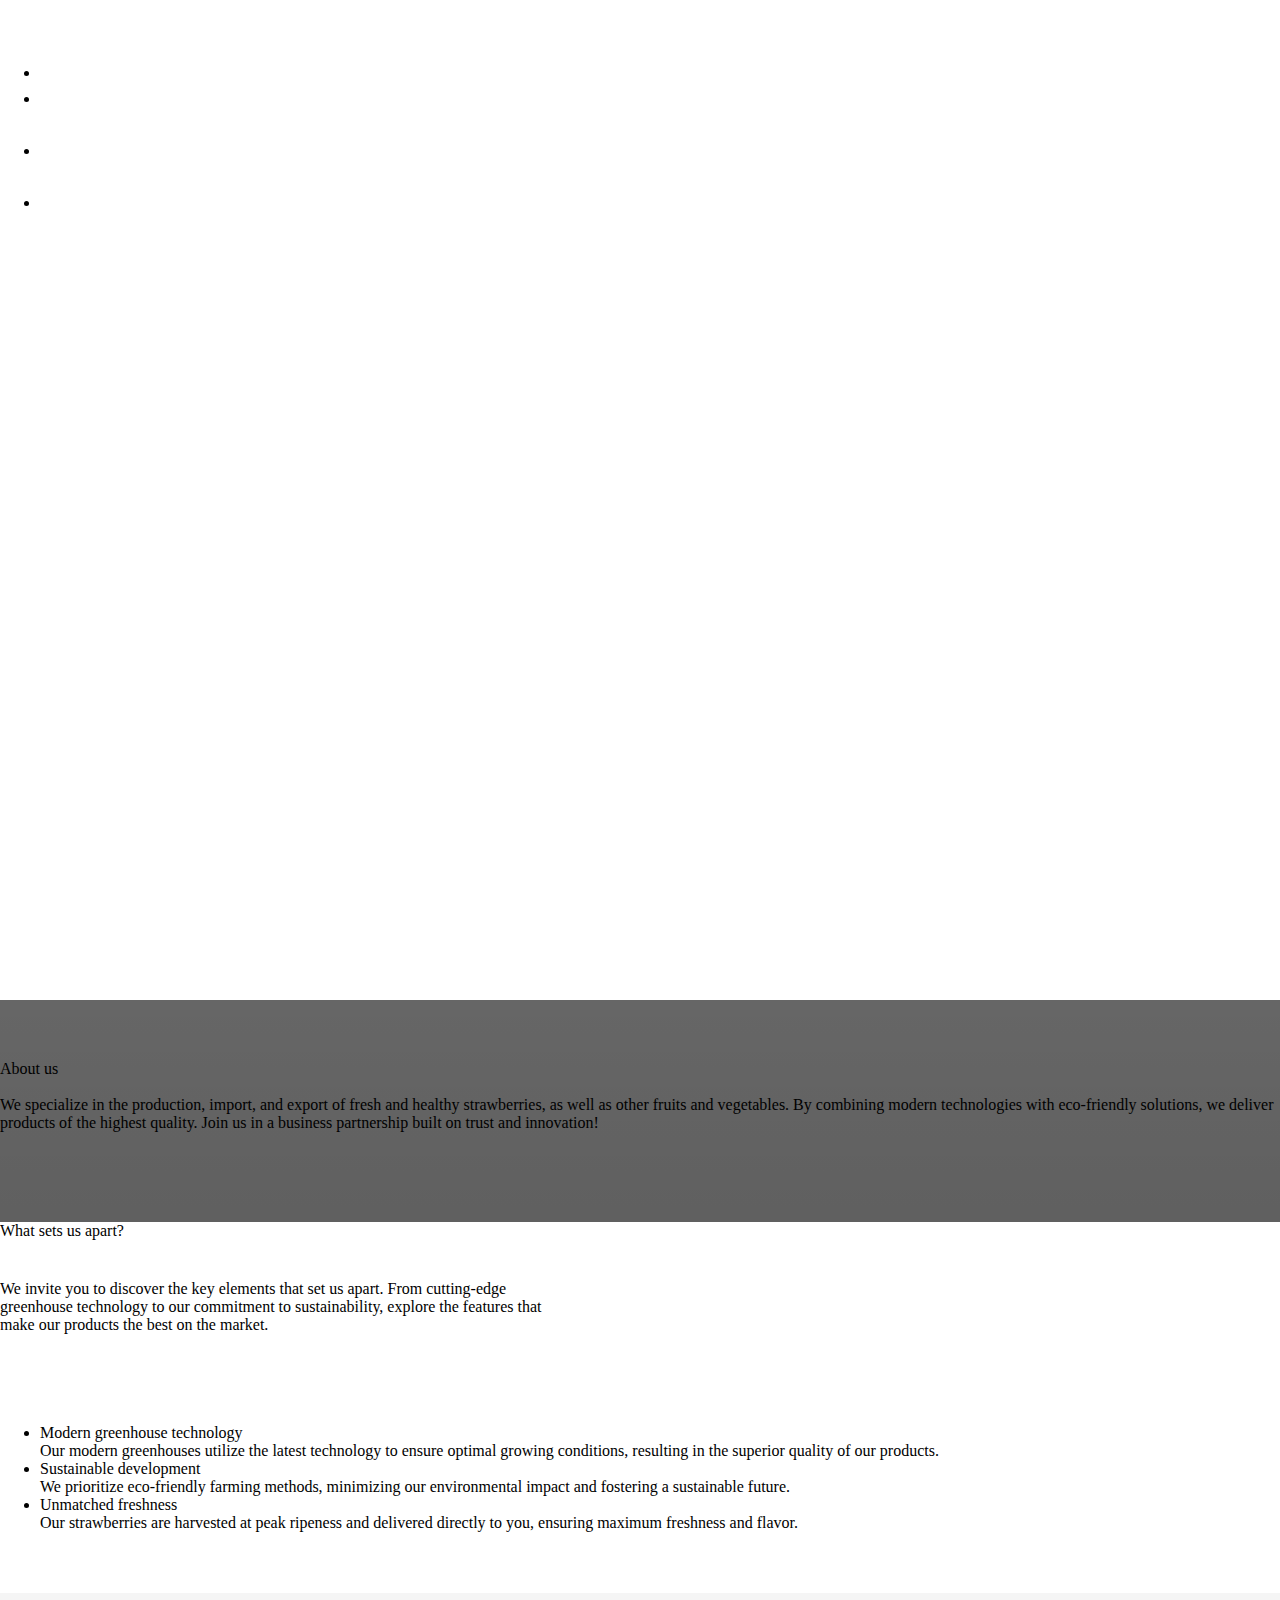
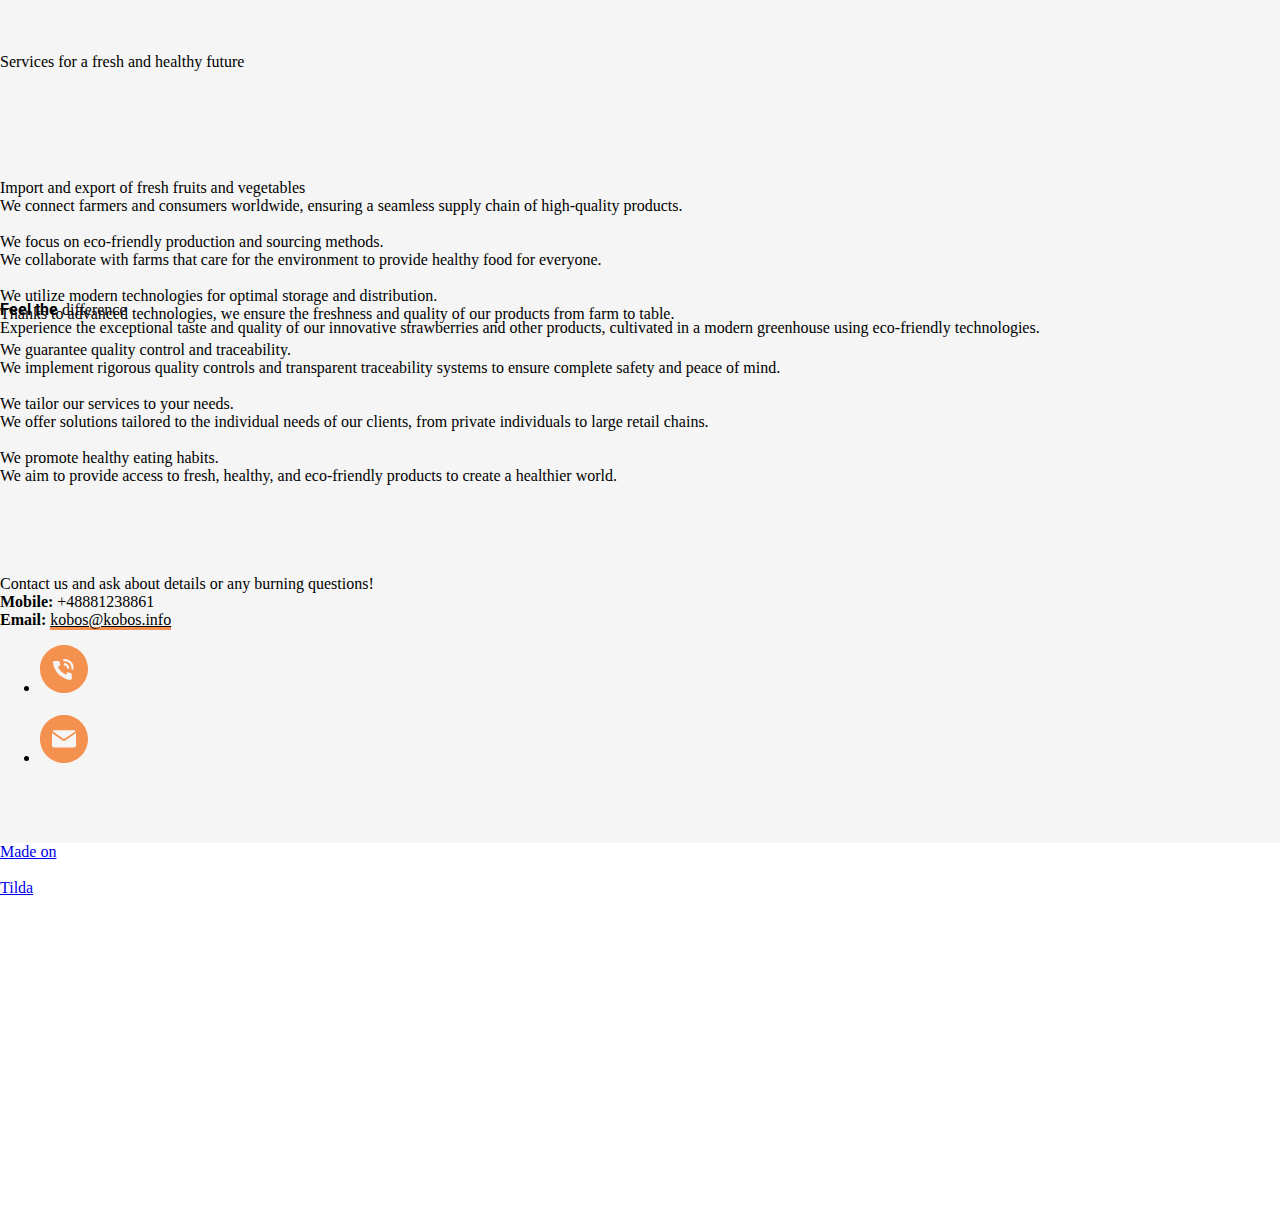
==== en/index.html @ 0b065349 "Rename en.html to index.html" ====
<!DOCTYPE html> <html> <head> <meta charset="utf-8" /> <meta http-equiv="Content-Type" content="text/html; charset=utf-8" /> <meta name="viewport" content="width=device-width, initial-scale=1.0" /> <!--metatextblock--> <title>Kobos-EN</title> <meta name="description" content="Kobos is an innovative company specializing in the production, import, and export of fresh strawberries as well as other fruits and vegetables. Thanks to modern greenhouse technologies and eco-friendly cultivation methods, we offer products with unmatched freshness and taste. Our services include a comprehensive supply chain, quality control, and tailoring offers to meet the individual needs of our clients." /> <meta name="keywords" content="kobos, info , owoce, firma , sprzedaz, pl, warzywa, owoce, kup, sprzedaż, kobos.info, firma, google, wyszukaj, kobos info," /> <meta property="og:url" content="https://kobos.info/en" /> <meta property="og:title" content="Kobos-EN" /> <meta property="og:description" content="Kobos is an innovative company specializing in the production, import, and export of fresh strawberries as well as other fruits and vegetables. Thanks to modern greenhouse technologies and eco-friendly cultivation methods, we offer products with unmatched freshness and taste. Our services include a comprehensive supply chain, quality control, and tailoring offers to meet the individual needs of our clients." /> <meta property="og:type" content="website" /> <meta property="og:image" content="images/tild3031-3932-4437-b536-663939386134__-__resize__504x__122222.jpg" /> <link rel="canonical" href="https://kobos.info/en"> <!--/metatextblock--> <meta name="format-detection" content="telephone=no" /> <meta http-equiv="x-dns-prefetch-control" content="on"> <link rel="dns-prefetch" href="https://ws.tildacdn.com">  <link rel="shortcut icon" href="images/tildafavicon.ico" type="image/x-icon" /> <!-- Assets --> <script src="https://neo.tildacdn.com/js/tilda-fallback-1.0.min.js" async charset="utf-8"></script> <link rel="stylesheet" href="css/tilda-grid-3.0.min.css" type="text/css" media="all" onerror="this.loaderr='y';"/> <link rel="stylesheet" href="css/tilda-blocks-page60286231.min.css?t=1734691981" type="text/css" media="all" onerror="this.loaderr='y';" /> <link rel="preconnect" href="https://fonts.gstatic.com"> <link href="https://fonts.googleapis.com/css2?family=Roboto:wght@300;400;500;700&subset=latin,cyrillic" rel="stylesheet"> <link rel="stylesheet" href="css/tilda-animation-2.0.min.css" type="text/css" media="all" onerror="this.loaderr='y';" /> <link rel="stylesheet" href="css/tilda-cover-1.0.min.css" type="text/css" media="all" onerror="this.loaderr='y';" /> <link rel="stylesheet" href="css/tilda-cards-1.0.min.css" type="text/css" media="all" onerror="this.loaderr='y';" /> <script nomodule src="js/tilda-polyfill-1.0.min.js" charset="utf-8"></script> <script type="text/javascript">function t_onReady(func) {if(document.readyState!='loading') {func();} else {document.addEventListener('DOMContentLoaded',func);}}
function t_onFuncLoad(funcName,okFunc,time) {if(typeof window[funcName]==='function') {okFunc();} else {setTimeout(function() {t_onFuncLoad(funcName,okFunc,time);},(time||100));}}function t_throttle(fn,threshhold,scope) {return function() {fn.apply(scope||this,arguments);};}</script> <script src="js/tilda-scripts-3.0.min.js" charset="utf-8" defer onerror="this.loaderr='y';"></script> <script src="js/tilda-blocks-page60286231.min.js?t=1734691981" charset="utf-8" async onerror="this.loaderr='y';"></script> <script src="js/lazyload-1.3.min.export.js" charset="utf-8" async onerror="this.loaderr='y';"></script> <script src="js/tilda-animation-2.0.min.js" charset="utf-8" async onerror="this.loaderr='y';"></script> <script src="js/tilda-menu-1.0.min.js" charset="utf-8" async onerror="this.loaderr='y';"></script> <script src="js/tilda-cover-1.0.min.js" charset="utf-8" async onerror="this.loaderr='y';"></script> <script src="js/tilda-paint-icons.min.js" charset="utf-8" async onerror="this.loaderr='y';"></script> <script src="js/tilda-cards-1.0.min.js" charset="utf-8" async onerror="this.loaderr='y';"></script> <script src="js/tilda-skiplink-1.0.min.js" charset="utf-8" async onerror="this.loaderr='y';"></script> <script src="js/tilda-events-1.0.min.js" charset="utf-8" async onerror="this.loaderr='y';"></script> <script type="text/javascript">window.dataLayer=window.dataLayer||[];</script> <script type="text/javascript">(function() {if((/bot|google|yandex|baidu|bing|msn|duckduckbot|teoma|slurp|crawler|spider|robot|crawling|facebook/i.test(navigator.userAgent))===false&&typeof(sessionStorage)!='undefined'&&sessionStorage.getItem('visited')!=='y'&&document.visibilityState){var style=document.createElement('style');style.type='text/css';style.innerHTML='@media screen and (min-width: 980px) {.t-records {opacity: 0;}.t-records_animated {-webkit-transition: opacity ease-in-out .2s;-moz-transition: opacity ease-in-out .2s;-o-transition: opacity ease-in-out .2s;transition: opacity ease-in-out .2s;}.t-records.t-records_visible {opacity: 1;}}';document.getElementsByTagName('head')[0].appendChild(style);function t_setvisRecs(){var alr=document.querySelectorAll('.t-records');Array.prototype.forEach.call(alr,function(el) {el.classList.add("t-records_animated");});setTimeout(function() {Array.prototype.forEach.call(alr,function(el) {el.classList.add("t-records_visible");});sessionStorage.setItem("visited","y");},400);}
document.addEventListener('DOMContentLoaded',t_setvisRecs);}})();</script></head> <body class="t-body" style="margin:0;"> <!--allrecords--> <div id="allrecords" data-tilda-export="yes" class="t-records" data-hook="blocks-collection-content-node" data-tilda-project-id="11294371" data-tilda-page-id="60286231" data-tilda-page-alias="en" data-tilda-formskey="23a54589305b6c9b0b2cc1e511294371" data-tilda-cookie="no" data-tilda-lazy="yes" data-tilda-root-zone="one"> <div id="rec842324732" class="r t-rec" style=" " data-animationappear="off" data-record-type="446"> <!-- T446 --> <div id="nav842324732marker"></div> <div
id="nav842324732"
class="t446 t446__positionfixed "
style="background-color: rgba(0,0,0, 0); height:100px; " data-bgcolor-hex="#000000" data-bgcolor-rgba="rgba(0,0,0,0)" data-navmarker="nav842324732marker" data-appearoffset="" data-bgopacity-two="1" data-menushadow="" data-menushadow-css="0px 1px 3px rgba(0,0,0,0)" data-bgopacity="0" data-menu="yes" data-bgcolor-rgba-afterscroll="rgba(0,0,0,1)"> <div class="t446__maincontainer " style="height:100px;"> <div class="t446__logowrapper"> <div class="t446__logowrapper2"> <div> <div class="t446__logo t-title" field="title">Kobos</div> </div> </div> </div> <div class="t446__leftwrapper" style=" text-align: left;"> <div class="t446__leftmenuwrapper"> <ul class="t446__list t-menu__list"> <li class="t446__list_item" style="padding:0 15px 0 0;"> <a class="t-menu__link-item" href="#about" data-menu-submenu-hook="" data-menu-item-number="1">About</a> </li> <li class="t446__list_item" style="padding:0 0 0 15px;"> <a class="t-menu__link-item" href="#contacts" data-menu-submenu-hook="" data-menu-item-number="2">Contact Us</a> </li> </ul> </div> </div> <div class="t446__rightwrapper" style=" text-align: right;"> <div class="t446__rightmenuwrapper"> <ul class="t446__list t-menu__list"> </ul> </div> <div class="t446__additionalwrapper"> <div class="t-sociallinks"> <ul role="list" class="t-sociallinks__wrapper" aria-label="Social media links"> <!-- new soclinks --><li class="t-sociallinks__item t-sociallinks__item_phone"><a href="tel:+48881238861" target="_blank" rel="nofollow" aria-label="Telefon" title="Telefon" style="width: 30px; height: 30px;"><svg class="t-sociallinks__svg" role="presentation" width=30px height=30px viewBox="0 0 100 100" fill="none"
xmlns="http://www.w3.org/2000/svg"> <path fill-rule="evenodd" clip-rule="evenodd"
d="M50 100C77.6142 100 100 77.6142 100 50C100 22.3858 77.6142 0 50 0C22.3858 0 0 22.3858 0 50C0 77.6142 22.3858 100 50 100ZM50.0089 29H51.618C56.4915 29.0061 61.1633 30.9461 64.6073 34.3938C68.0512 37.8415 69.9856 42.5151 69.9856 47.3879V48.9968C69.9338 49.5699 69.6689 50.1027 69.2433 50.49C68.8177 50.8772 68.2623 51.0908 67.6868 51.0884H67.5029C66.8966 51.0358 66.3359 50.745 65.9437 50.2796C65.5516 49.8143 65.36 49.2124 65.4109 48.6061V47.3879C65.4109 43.7303 63.9578 40.2225 61.3711 37.6362C58.7844 35.0499 55.2761 33.597 51.618 33.597H50.3997C49.79 33.6488 49.1847 33.4563 48.7169 33.0619C48.2492 32.6675 47.9573 32.1035 47.9054 31.4939C47.8536 30.8843 48.0461 30.279 48.4406 29.8114C48.835 29.3437 49.3992 29.0518 50.0089 29ZM56.889 49.0132C56.4579 48.5821 56.2157 47.9975 56.2157 47.3879C56.2157 46.1687 55.7313 44.9994 54.869 44.1373C54.0068 43.2752 52.8374 42.7909 51.618 42.7909C51.0083 42.7909 50.4236 42.5488 49.9925 42.1177C49.5614 41.6867 49.3192 41.102 49.3192 40.4924C49.3192 39.8828 49.5614 39.2982 49.9925 38.8672C50.4236 38.4361 51.0083 38.1939 51.618 38.1939C54.0568 38.1939 56.3956 39.1626 58.1201 40.8868C59.8445 42.611 60.8133 44.9495 60.8133 47.3879C60.8133 47.9975 60.5711 48.5821 60.14 49.0132C59.7089 49.4442 59.1242 49.6864 58.5145 49.6864C57.9048 49.6864 57.3201 49.4442 56.889 49.0132ZM66.4011 69.0663L66.401 69.0846C66.3999 69.5725 66.2967 70.0547 66.0981 70.5003C65.8998 70.9451 65.611 71.3435 65.2499 71.67C64.8674 72.0182 64.4123 72.2771 63.9176 72.428C63.4516 72.5702 62.9613 72.6132 62.4782 72.5546C58.2475 72.53 53.4102 70.5344 49.1802 68.1761C44.8871 65.7827 41.0444 62.915 38.8019 60.9903L38.7681 60.9613L38.7367 60.9299C32.3303 54.5198 28.2175 46.1735 27.0362 37.186C26.9623 36.6765 27.0018 36.157 27.1519 35.6645C27.3027 35.1695 27.5615 34.7142 27.9094 34.3314C28.2397 33.9658 28.6436 33.6742 29.0944 33.4757C29.5447 33.2775 30.0316 33.1766 30.5234 33.1796H37.4967C38.299 33.1636 39.0826 33.4244 39.7156 33.9184C40.3527 34.4156 40.7979 35.1184 40.9754 35.9071L41.0038 36.0335V36.1631C41.0038 36.4901 41.0787 36.795 41.1847 37.2268C41.2275 37.4012 41.2755 37.5965 41.3256 37.8221L41.326 37.8238C41.583 38.9896 41.925 40.1351 42.3491 41.251L42.7322 42.259L38.4899 44.26L38.4846 44.2625C38.204 44.3914 37.986 44.6263 37.8784 44.9157L37.8716 44.934L37.8642 44.952C37.7476 45.236 37.7476 45.5545 37.8642 45.8385L37.9144 45.9608L37.9359 46.0912C38.0802 46.9648 38.5603 48.0981 39.4062 49.4169C40.243 50.7215 41.3964 52.1437 42.808 53.5872C45.6206 56.4634 49.3981 59.3625 53.5798 61.5387C53.8533 61.6395 54.1552 61.6343 54.4257 61.5231L54.4437 61.5157L54.462 61.5089C54.7501 61.4016 54.9842 61.1848 55.1133 60.9057L55.1148 60.9023L57.0232 56.6591L58.0397 57.03C59.1934 57.4509 60.3737 57.7947 61.5729 58.0592L61.5785 58.0605L61.5841 58.0618C62.152 58.1929 62.7727 58.3042 63.3802 58.3942L63.4231 58.4006L63.4654 58.4101C64.2537 58.5877 64.956 59.0332 65.453 59.6706C65.9429 60.2991 66.2033 61.0758 66.1916 61.8721L66.4011 69.0663Z"
fill="#ffffff" /> </svg></a></li>&nbsp;<li class="t-sociallinks__item t-sociallinks__item_email"><a href="mailto:kobos@kobos.info?subject=Offer details." target="_blank" rel="nofollow" aria-label="Email" title="Email" style="width: 30px; height: 30px;"><svg class="t-sociallinks__svg" role="presentation" width=30px height=30px viewBox="0 0 100 100" fill="none" xmlns="http://www.w3.org/2000/svg"> <path fill-rule="evenodd" clip-rule="evenodd" d="M50 100C77.6142 100 100 77.6142 100 50C100 22.3858 77.6142 0 50 0C22.3858 0 0 22.3858 0 50C0 77.6142 22.3858 100 50 100ZM51.8276 49.2076L74.191 33.6901C73.4347 32.6649 72.2183 32 70.8466 32H29.1534C27.8336 32 26.6576 32.6156 25.8968 33.5752L47.5881 49.172C48.8512 50.0802 50.5494 50.0945 51.8276 49.2076ZM75 63.6709V37.6286L53.4668 52.57C51.1883 54.151 48.1611 54.1256 45.9095 52.5066L25 37.4719V63.6709C25 65.9648 26.8595 67.8243 29.1534 67.8243H70.8466C73.1405 67.8243 75 65.9648 75 63.6709Z" fill="#ffffff"/> </svg></a></li><!-- /new soclinks --> </ul> </div> <div class="t446__right_langs"> <div class="t446__right_buttons_wrap"> <div class="t446__right_langs_lang"> <a style="" href="http://kobos.info/">Polski</a> </div> <div class="t446__right_langs_lang"> <a style="" href="http://kobos.info/ru">Русский</a> </div> </div> </div> </div> </div> </div> </div> <style>@media screen and (max-width:980px){#rec842324732 .t446{position:static;}}</style> <script>t_onReady(function() {t_onFuncLoad('t446_checkOverflow',function() {t_onFuncLoad('t446_setLogoPadding',function(){t446_setLogoPadding('842324732');});window.addEventListener('resize',t_throttle(function() {t446_checkOverflow('842324732','100');}));window.addEventListener('load',function() {t446_checkOverflow('842324732','100');});t446_checkOverflow('842324732','100');});t_onFuncLoad('t_menu__interactFromKeyboard',function() {t_menu__interactFromKeyboard('842324732');});});t_onReady(function() {t_onFuncLoad('t_menu__highlightActiveLinks',function() {t_menu__highlightActiveLinks('.t446__list_item a');});t_onFuncLoad('t_menu__findAnchorLinks',function() {t_menu__findAnchorLinks('842324732','.t446__list_item a');});});t_onReady(function() {t_onFuncLoad('t_menu__setBGcolor',function() {t_menu__setBGcolor('842324732','.t446');window.addEventListener('resize',t_throttle(function() {t_menu__setBGcolor('842324732','.t446');}));});});t_onReady(function() {t_onFuncLoad('t_menu__changeBgOpacity',function() {t_menu__changeBgOpacity('842324732','.t446');window.addEventListener('scroll',t_throttle(function() {t_menu__changeBgOpacity('842324732','.t446');}));});});</script> <style>#rec842324732 .t-menu__link-item{}@supports (overflow:-webkit-marquee) and (justify-content:inherit){#rec842324732 .t-menu__link-item,#rec842324732 .t-menu__link-item.t-active{opacity:1 !important;}}</style> <style> #rec842324732 .t446__logowrapper2 a{font-size:36px;color:#ffffff;font-weight:600;}#rec842324732 a.t-menu__link-item{font-size:22px;color:#ffffff;font-weight:600;}#rec842324732 .t446__right_langs_lang a{font-size:22px;color:#ffffff;font-weight:600;}</style> <style> #rec842324732 .t446__logo{color:#ffffff;font-weight:600;}@media screen and (min-width:900px){#rec842324732 .t446__logo{font-size:36px;}}</style> <!--[if IE 8]> <style>#rec842324732 .t446{filter:progid:DXImageTransform.Microsoft.gradient(startColorStr='#D9000000',endColorstr='#D9000000');}</style> <![endif]--> </div> <div id="rec842324733" class="r t-rec" style=" " data-animationappear="off" data-record-type="205"> <!-- cover --> <div class="t-cover" id="recorddiv842324733"bgimgfield="img"style="height:100vh;background-image:url('images/tild3031-3932-4437-b536-663939386134__-__resize__20x__122222.jpg');"> <div class="t-cover__carrier" id="coverCarry842324733"data-content-cover-id="842324733"data-content-cover-bg="images/tild3031-3932-4437-b536-663939386134__122222.jpg"data-display-changed="true"data-content-cover-height="100vh"data-content-cover-parallax=""data-content-use-image-for-mobile-cover=""style="height:100vh;background-attachment:scroll; "itemscope itemtype="http://schema.org/ImageObject"><meta itemprop="image" content="images/tild3031-3932-4437-b536-663939386134__122222.jpg"></div> <div class="t-cover__filter" style="height:100vh;background-image: -moz-linear-gradient(top, rgba(0,0,0,0.60), rgba(0,0,0,0.70));background-image: -webkit-linear-gradient(top, rgba(0,0,0,0.60), rgba(0,0,0,0.70));background-image: -o-linear-gradient(top, rgba(0,0,0,0.60), rgba(0,0,0,0.70));background-image: -ms-linear-gradient(top, rgba(0,0,0,0.60), rgba(0,0,0,0.70));background-image: linear-gradient(top, rgba(0,0,0,0.60), rgba(0,0,0,0.70));filter: progid:DXImageTransform.Microsoft.gradient(startColorStr='#66000000', endColorstr='#4c000000');"></div> <div class="t-container"> <div class="t-width t-width_10" style="margin:0 auto;"> <div class="t-cover__wrapper t-valign_middle" style="height:100vh; position: relative;z-index:1;"> <div class="t182"> <div data-hook-content="covercontent"> <div class="t182__wrapper"> <div class="t182__title t-title t-title_xl t-animate" data-animate-style="fadeinup" data-animate-group="yes" field="title"><strong style="font-family: Roboto;">Feel the </strong>difference</div> <div class="t182__descr t-descr t-descr_lg t-animate" data-animate-style="fadeinup" data-animate-group="yes" field="descr">Experience the exceptional taste and quality of our innovative strawberries and other products, cultivated in a modern greenhouse using eco-friendly technologies.</div> </div> </div> </div> </div> </div> </div> <!-- arrow --> <div class="t-cover__arrow"><div class="t-cover__arrow-wrapper t-cover__arrow-wrapper_animated"><div class="t-cover__arrow_mobile"><svg role="presentation" class="t-cover__arrow-svg" style="fill:#ffffff;" x="0px" y="0px" width="38.417px" height="18.592px" viewBox="0 0 38.417 18.592" style="enable-background:new 0 0 38.417 18.592;"><g><path d="M19.208,18.592c-0.241,0-0.483-0.087-0.673-0.261L0.327,1.74c-0.408-0.372-0.438-1.004-0.066-1.413c0.372-0.409,1.004-0.439,1.413-0.066L19.208,16.24L36.743,0.261c0.411-0.372,1.042-0.342,1.413,0.066c0.372,0.408,0.343,1.041-0.065,1.413L19.881,18.332C19.691,18.505,19.449,18.592,19.208,18.592z"/></g></svg></div></div></div> <!-- arrow --> </div> </div> <div id="rec842324734" class="r t-rec" style=" " data-record-type="215"> <a name="about" style="font-size:0;"></a> </div> <div id="rec842324735" class="r t-rec t-rec_pt_60 t-rec_pb_90" style="padding-top:60px;padding-bottom:90px; " data-record-type="486"> <!-- T486 --> <div class="t486"> <div class="t-container"> <div class="t486__top t-col t-col_6 "> <div class="t486__textwrapper t-align_left"> <div class="t486__content t-valign_middle"> <div class="t486__box"> <div class="t486__title t-title t-title_xs " field="title">About us</div> <div class="t486__descr t-descr t-descr_md " field="descr"><br />We specialize in the production, import, and export of fresh and healthy strawberries, as well as other fruits and vegetables. By combining modern technologies with eco-friendly solutions, we deliver products of the highest quality. Join us in a business partnership built on trust and innovation!</div> </div> </div> </div> </div> <div class="t-col t-col_5 "> <div class="t486__imgcontainer"> <div class="t486__row"> <div class="t486__imgwrapper" itemscope itemtype="http://schema.org/ImageObject"> <meta itemprop="image" content="images/tild3465-3631-4432-a630-343834353462__fotolia_70254094_s-8.jpg"> <div class="t486__blockimg t-bgimg" data-original="images/tild3465-3631-4432-a630-343834353462__fotolia_70254094_s-8.jpg"
bgimgfield="img"
style="background-image:url('images/tild3465-3631-4432-a630-343834353462__-__resizeb__20x__fotolia_70254094_s-8.jpg');"></div> <div class="t486__separator"></div> </div> <div class="t486__imgwrapper" itemscope itemtype="http://schema.org/ImageObject"> <meta itemprop="image" content="images/tild3261-6364-4937-b738-353063343534__131-bor-wki-i-ich-le.jpg"> <div class="t486__blockimg t-bgimg" data-original="images/tild3261-6364-4937-b738-353063343534__131-bor-wki-i-ich-le.jpg"
bgimgfield="img2"
style="background-image:url('images/tild3261-6364-4937-b738-353063343534__-__resizeb__20x__131-bor-wki-i-ich-le.jpg');"></div> <div class="t486__separator"></div> </div> </div> <div class="t486__row t486__row_last"> <div class="t486__imgwrapper" itemscope itemtype="http://schema.org/ImageObject"> <meta itemprop="image" content="images/tild6562-3061-4133-b938-626164393733__maliny.jpg"> <div class="t486__blockimg t-bgimg" data-original="images/tild6562-3061-4133-b938-626164393733__maliny.jpg"
bgimgfield="img3"
style="background-image:url('images/tild6562-3061-4133-b938-626164393733__-__resizeb__20x__maliny.jpg');"></div> <div class="t486__separator"></div> </div> <div class="t486__imgwrapper" itemscope itemtype="http://schema.org/ImageObject"> <meta itemprop="image" content="images/tild3063-3661-4535-b064-386335343566__12333.jpg"> <div class="t486__blockimg t-bgimg" data-original="images/tild3063-3661-4535-b064-386335343566__12333.jpg"
bgimgfield="img4"
style="background-image:url('images/tild3063-3661-4535-b064-386335343566__-__resizeb__20x__12333.jpg');"></div> <div class="t486__separator"></div> </div> </div> </div> </div> </div> </div> <script>t_onReady(function() {t_onFuncLoad('t486_setHeight',function() {window.addEventListener('resize',t_throttle(function() {t486_setHeight('842324735');}));t486_setHeight('842324735');var rec=document.querySelector('#rec842324735');if(rec) {var wrapper=rec.querySelector('.t486');if(wrapper) {wrapper.addEventListener('displayChanged',function() {t486_setHeight('842324735');});}}});});</script> <style> #rec842324735 .t486__title{color:#000000;}#rec842324735 .t486__descr{color:#000000;}</style> </div> <div id="rec842324736" class="r t-rec t-rec_pb_45" style="padding-bottom:45px;background-color:#ffffff; " data-record-type="508" data-bg-color="#ffffff"> <!-- t508 --> <div class="t508"> <div class="t-section__container t-container t-container_flex"> <div class="t-col t-col_12 "> <div
class="t-section__title t-title t-title_xs t-align_center t-margin_auto"
field="btitle">
What sets us apart?
</div> <div
class="t-section__descr t-descr t-descr_xl t-align_center t-margin_auto"
field="bdescr">
We invite you to discover the key elements that set us apart. From cutting-edge greenhouse technology to our commitment to sustainability, explore the features that make our products the best on the market.
</div> </div> </div> <style>.t-section__descr {max-width:560px;}#rec842324736 .t-section__title {margin-bottom:40px;}#rec842324736 .t-section__descr {margin-bottom:90px;}@media screen and (max-width:960px) {#rec842324736 .t-section__title {margin-bottom:20px;}#rec842324736 .t-section__descr {margin-bottom:45px;}}</style> <ul role="list" class="t508__container t-container"> <li class="t-col t-col_6 t-prefix_3 t-item t-list__item "> <div class="t-cell t-valign_top"> <div class="t508__bgimg t-bgimg"
imgfield="li_img__1476889049104" data-original="images/lib__icons__tilda__recycle_eco_leaf.svg" data-color="#f5914f"
style=" background-image: url('images/lib__icons__tilda__recycle_eco_leaf.svg');"
itemscope itemtype="http://schema.org/ImageObject"> <meta itemprop="image" content="images/lib__icons__tilda__recycle_eco_leaf.svg"> </div> </div> <div class="t508__textwrapper t-cell t-valign_top"> <div class="t-name t-name_md t508__bottommargin" field="li_title__1476889049104">Modern greenhouse technology</div> <div class="t508__descr t-descr t-descr_sm" field="li_descr__1476889049104">Our modern greenhouses utilize the latest technology to ensure optimal growing conditions, resulting in the superior quality of our products.</div> </div> </li> <li class="t-col t-col_6 t-prefix_3 t-item t-list__item "> <div class="t-cell t-valign_top"> <div class="t508__bgimg t-bgimg"
imgfield="li_img__1476889075209" data-original="images/lib__tildaicon__32663364-6535-4231-b066-646430336266__quality.svg" data-color="#f5914f"
style=" background-image: url('images/lib__tildaicon__32663364-6535-4231-b066-646430336266__quality.svg');"
itemscope itemtype="http://schema.org/ImageObject"> <meta itemprop="image" content="images/lib__tildaicon__32663364-6535-4231-b066-646430336266__quality.svg"> </div> </div> <div class="t508__textwrapper t-cell t-valign_top"> <div class="t-name t-name_md t508__bottommargin" field="li_title__1476889075209">Sustainable development</div> <div class="t508__descr t-descr t-descr_sm" field="li_descr__1476889075209">We prioritize eco-friendly farming methods, minimizing our environmental impact and fostering a sustainable future.</div> </div> </li> <li class="t-col t-col_6 t-prefix_3 t-item t-list__item "> <div class="t-cell t-valign_top"> <div class="t508__bgimg t-bgimg"
imgfield="li_img__1476889079427" data-original="images/lib__icons__tilda__bag_cart.svg" data-color="#f5914f"
style=" background-image: url('images/lib__icons__tilda__bag_cart.svg');"
itemscope itemtype="http://schema.org/ImageObject"> <meta itemprop="image" content="images/lib__icons__tilda__bag_cart.svg"> </div> </div> <div class="t508__textwrapper t-cell t-valign_top"> <div class="t-name t-name_md t508__bottommargin" field="li_title__1476889079427">Unmatched freshness</div> <div class="t508__descr t-descr t-descr_sm" field="li_descr__1476889079427">Our strawberries are harvested at peak ripeness and delivered directly to you, ensuring maximum freshness and flavor.</div> </div> </li> </ul> </div> <script>t_onReady(function() {t_onFuncLoad('t__paintIcons',function() {t__paintIcons('842324736','.t508__img, .t508__bgimg');});});</script> </div> <div id="rec842324737" class="r t-rec t-rec_pt_60 t-rec_pb_30" style="padding-top:60px;padding-bottom:30px;background-color:#f5f5f5; " data-animationappear="off" data-record-type="844" data-bg-color="#f5f5f5"> <!-- t844 --> <div class="t844"> <div class="t-section__container t-container t-container_flex"> <div class="t-col t-col_12 "> <div
class="t-section__title t-title t-title_xs t-align_center t-margin_auto"
field="btitle">
Services for a fresh and healthy future
</div> </div> </div> <style>.t-section__descr {max-width:560px;}#rec842324737 .t-section__title {margin-bottom:90px;}#rec842324737 .t-section__descr {}@media screen and (max-width:960px) {#rec842324737 .t-section__title {margin-bottom:45px;}}</style> <div class="t844__container t-card__container t-container"> <div class="t-card__col t-card__col_withoutbtn t844__col t-col t-col_4 t-align_center t-item"> <img class="t844__img t-img"
src="images/lib__icons__tilda__box_delivery.svg"
imgfield="li_img__6324642165530"
style="width:80px;" alt=""> <div class="t844__wrappercenter"> <div class="t-card__title t-heading t-heading_md" field="li_title__6324642165530">
Import and export of fresh fruits and vegetables
</div> <div class="t-card__descr t-descr t-descr_sm" field="li_descr__6324642165530">
We connect farmers and consumers worldwide, ensuring a seamless supply chain of high-quality products.
</div> </div> </div> <div class="t-card__col t-card__col_withoutbtn t844__col t-col t-col_4 t-align_center t-item"> <img class="t844__img t-img"
src="images/lib__icons__tilda__recycle_eco_leaf.svg"
imgfield="li_img__6324642165531"
style="width:80px;" alt=""> <div class="t844__wrappercenter"> <div class="t-card__title t-heading t-heading_md" field="li_title__6324642165531">
We focus on eco-friendly production and sourcing methods.
</div> <div class="t-card__descr t-descr t-descr_sm" field="li_descr__6324642165531">
We collaborate with farms that care for the environment to provide healthy food for everyone.
</div> </div> </div> <div class="t-card__col t-card__col_withoutbtn t844__col t-col t-col_4 t-align_center t-item"> <img class="t844__img t-img"
src="images/lib__icons__tilda__wi-fi_wifi_network_internet.svg"
imgfield="li_img__6324642165532"
style="width:80px;" alt=""> <div class="t844__wrappercenter"> <div class="t-card__title t-heading t-heading_md" field="li_title__6324642165532">
We utilize modern technologies for optimal storage and distribution.
</div> <div class="t-card__descr t-descr t-descr_sm" field="li_descr__6324642165532">
Thanks to advanced technologies, we ensure the freshness and quality of our products from farm to table.
</div> </div> </div> <div class="t-clear t844__separator" style=""></div> <div class="t-card__col t-card__col_withoutbtn t844__col t-col t-col_4 t-align_center t-item"> <img class="t844__img t-img"
src="images/lib__icons__tilda__guarantee.svg"
imgfield="li_img__6324642165533"
style="width:80px;" alt=""> <div class="t844__wrappercenter"> <div class="t-card__title t-heading t-heading_md" field="li_title__6324642165533">
We guarantee quality control and traceability.
</div> <div class="t-card__descr t-descr t-descr_sm" field="li_descr__6324642165533">
We implement rigorous quality controls and transparent traceability systems to ensure complete safety and peace of mind.
</div> </div> </div> <div class="t-card__col t-card__col_withoutbtn t844__col t-col t-col_4 t-align_center t-item"> <img class="t844__img t-img"
src="images/lib__icons__tilda__group_team_people.svg"
imgfield="li_img__6324642165534"
style="width:80px;" alt=""> <div class="t844__wrappercenter"> <div class="t-card__title t-heading t-heading_md" field="li_title__6324642165534">
We tailor our services to your needs.
</div> <div class="t-card__descr t-descr t-descr_sm" field="li_descr__6324642165534">
We offer solutions tailored to the individual needs of our clients, from private individuals to large retail chains.
</div> </div> </div> <div class="t-card__col t-card__col_withoutbtn t844__col t-col t-col_4 t-align_center t-item"> <img class="t844__img t-img"
src="images/lib__icons__tilda__kid_boy_person.svg"
imgfield="li_img__6324642165535"
style="width:80px;" alt=""> <div class="t844__wrappercenter"> <div class="t-card__title t-heading t-heading_md" field="li_title__6324642165535">
We promote healthy eating habits.
</div> <div class="t-card__descr t-descr t-descr_sm" field="li_descr__6324642165535">
We aim to provide access to fresh, healthy, and eco-friendly products to create a healthier world.
</div> </div> </div> </div> </div> <script>t_onReady(function() {t_onFuncLoad('t844_init',function() {t844_init('842324737');});});</script> </div> <div id="rec842324738" class="r t-rec" style=" " data-record-type="215"> <a name="contacts" style="font-size:0;"></a> </div> <div id="rec842324739" class="r t-rec t-rec_pt_60 t-rec_pb_60" style="padding-top:60px;padding-bottom:60px;background-color:#f5f5f5; " data-record-type="551" data-bg-color="#f5f5f5"> <!-- t551--> <div class="t551"> <div class="t-container"> <div class="t-col t-col_6 t-prefix_3 t-align_center"> <div class="t551__title t-name t-name_xs" field="title" data-animate-order="1">Contact us and ask about details or any burning questions!</div> <div class="t551__contacts t-title t-title_xxs" field="text" data-animate-order="2" data-animate-delay="0.3"><strong>Mobile: </strong>+48881238861<br /><strong>Email: </strong><a href="mailto:kobos@kobos.info" style="font-weight: 400;">kobos@kobos.info</a><span style="font-weight: 400;"> </span></div> <div class="t-sociallinks"> <ul role="list" class="t-sociallinks__wrapper" aria-label="Social media links"> <!-- new soclinks --><li class="t-sociallinks__item t-sociallinks__item_phone"><a href="tel:+48881238861" target="_blank" rel="nofollow" aria-label="Telefon" title="Telefon" style="width: 48px; height: 48px;"><svg class="t-sociallinks__svg" role="presentation" width=48px height=48px viewBox="0 0 100 100" fill="none"
xmlns="http://www.w3.org/2000/svg"> <path fill-rule="evenodd" clip-rule="evenodd"
d="M50 100C77.6142 100 100 77.6142 100 50C100 22.3858 77.6142 0 50 0C22.3858 0 0 22.3858 0 50C0 77.6142 22.3858 100 50 100ZM50.0089 29H51.618C56.4915 29.0061 61.1633 30.9461 64.6073 34.3938C68.0512 37.8415 69.9856 42.5151 69.9856 47.3879V48.9968C69.9338 49.5699 69.6689 50.1027 69.2433 50.49C68.8177 50.8772 68.2623 51.0908 67.6868 51.0884H67.5029C66.8966 51.0358 66.3359 50.745 65.9437 50.2796C65.5516 49.8143 65.36 49.2124 65.4109 48.6061V47.3879C65.4109 43.7303 63.9578 40.2225 61.3711 37.6362C58.7844 35.0499 55.2761 33.597 51.618 33.597H50.3997C49.79 33.6488 49.1847 33.4563 48.7169 33.0619C48.2492 32.6675 47.9573 32.1035 47.9054 31.4939C47.8536 30.8843 48.0461 30.279 48.4406 29.8114C48.835 29.3437 49.3992 29.0518 50.0089 29ZM56.889 49.0132C56.4579 48.5821 56.2157 47.9975 56.2157 47.3879C56.2157 46.1687 55.7313 44.9994 54.869 44.1373C54.0068 43.2752 52.8374 42.7909 51.618 42.7909C51.0083 42.7909 50.4236 42.5488 49.9925 42.1177C49.5614 41.6867 49.3192 41.102 49.3192 40.4924C49.3192 39.8828 49.5614 39.2982 49.9925 38.8672C50.4236 38.4361 51.0083 38.1939 51.618 38.1939C54.0568 38.1939 56.3956 39.1626 58.1201 40.8868C59.8445 42.611 60.8133 44.9495 60.8133 47.3879C60.8133 47.9975 60.5711 48.5821 60.14 49.0132C59.7089 49.4442 59.1242 49.6864 58.5145 49.6864C57.9048 49.6864 57.3201 49.4442 56.889 49.0132ZM66.4011 69.0663L66.401 69.0846C66.3999 69.5725 66.2967 70.0547 66.0981 70.5003C65.8998 70.9451 65.611 71.3435 65.2499 71.67C64.8674 72.0182 64.4123 72.2771 63.9176 72.428C63.4516 72.5702 62.9613 72.6132 62.4782 72.5546C58.2475 72.53 53.4102 70.5344 49.1802 68.1761C44.8871 65.7827 41.0444 62.915 38.8019 60.9903L38.7681 60.9613L38.7367 60.9299C32.3303 54.5198 28.2175 46.1735 27.0362 37.186C26.9623 36.6765 27.0018 36.157 27.1519 35.6645C27.3027 35.1695 27.5615 34.7142 27.9094 34.3314C28.2397 33.9658 28.6436 33.6742 29.0944 33.4757C29.5447 33.2775 30.0316 33.1766 30.5234 33.1796H37.4967C38.299 33.1636 39.0826 33.4244 39.7156 33.9184C40.3527 34.4156 40.7979 35.1184 40.9754 35.9071L41.0038 36.0335V36.1631C41.0038 36.4901 41.0787 36.795 41.1847 37.2268C41.2275 37.4012 41.2755 37.5965 41.3256 37.8221L41.326 37.8238C41.583 38.9896 41.925 40.1351 42.3491 41.251L42.7322 42.259L38.4899 44.26L38.4846 44.2625C38.204 44.3914 37.986 44.6263 37.8784 44.9157L37.8716 44.934L37.8642 44.952C37.7476 45.236 37.7476 45.5545 37.8642 45.8385L37.9144 45.9608L37.9359 46.0912C38.0802 46.9648 38.5603 48.0981 39.4062 49.4169C40.243 50.7215 41.3964 52.1437 42.808 53.5872C45.6206 56.4634 49.3981 59.3625 53.5798 61.5387C53.8533 61.6395 54.1552 61.6343 54.4257 61.5231L54.4437 61.5157L54.462 61.5089C54.7501 61.4016 54.9842 61.1848 55.1133 60.9057L55.1148 60.9023L57.0232 56.6591L58.0397 57.03C59.1934 57.4509 60.3737 57.7947 61.5729 58.0592L61.5785 58.0605L61.5841 58.0618C62.152 58.1929 62.7727 58.3042 63.3802 58.3942L63.4231 58.4006L63.4654 58.4101C64.2537 58.5877 64.956 59.0332 65.453 59.6706C65.9429 60.2991 66.2033 61.0758 66.1916 61.8721L66.4011 69.0663Z"
fill="#f5914f" /> </svg></a></li>&nbsp;<li class="t-sociallinks__item t-sociallinks__item_email"><a href="mailto:kobos@kobos.info?subject=Offer details." target="_blank" rel="nofollow" aria-label="Email" title="Email" style="width: 48px; height: 48px;"><svg class="t-sociallinks__svg" role="presentation" width=48px height=48px viewBox="0 0 100 100" fill="none" xmlns="http://www.w3.org/2000/svg"> <path fill-rule="evenodd" clip-rule="evenodd" d="M50 100C77.6142 100 100 77.6142 100 50C100 22.3858 77.6142 0 50 0C22.3858 0 0 22.3858 0 50C0 77.6142 22.3858 100 50 100ZM51.8276 49.2076L74.191 33.6901C73.4347 32.6649 72.2183 32 70.8466 32H29.1534C27.8336 32 26.6576 32.6156 25.8968 33.5752L47.5881 49.172C48.8512 50.0802 50.5494 50.0945 51.8276 49.2076ZM75 63.6709V37.6286L53.4668 52.57C51.1883 54.151 48.1611 54.1256 45.9095 52.5066L25 37.4719V63.6709C25 65.9648 26.8595 67.8243 29.1534 67.8243H70.8466C73.1405 67.8243 75 65.9648 75 63.6709Z" fill="#f5914f"/> </svg></a></li><!-- /new soclinks --> </ul> </div> </div> </div> </div> </div> <div id="rec842324740" class="r t-rec" style=" " data-record-type="394"> <style>#allrecords .t-text a:not(.t-card__link),#allrecords .t-descr a:not(.t-card__link),#allrecords .t-heading a:not(.t-card__link):not(.t-feed__link),#allrecords .t-title a:not(.t-card__link),#allrecords .t-impact-text a:not(.t-card__link),#allrecords .t-text-impact a:not(.t-card__link),#allrecords .t-name:not(.t-feed__parts-switch-btn) a:not(.t794__typo):not(.t-menusub__link-item):not(.t-card__link):not(.t-feed__link),#allrecords .t-uptitle a:not(.t-card__link){color:inherit;font-weight:inherit;border-bottom:2px solid #f5914f;-webkit-box-shadow:inset 0px -1px 0px 0px #f5914f;-moz-box-shadow:inset 0px -1px 0px 0px #f5914f;box-shadow:inset 0px -1px 0px 0px #f5914f;}</style> </div> </div> <!--/allrecords--> <!-- Tilda copyright. Don't remove this line --><div class="t-tildalabel " id="tildacopy" data-tilda-sign="11294371#60286231"><a href="https://tilda.cc/" class="t-tildalabel__link"><div class="t-tildalabel__wrapper"><div class="t-tildalabel__txtleft">Made on </div><div class="t-tildalabel__wrapimg"><img src="images/tildacopy.png" class="t-tildalabel__img" fetchpriority="low" alt=""></div><div class="t-tildalabel__txtright">Tilda</div></div></a></div> <!-- Stat --> <script type="text/javascript">if(!window.mainTracker) {window.mainTracker='tilda';}
window.tildastatcookie='no';setTimeout(function(){(function(d,w,k,o,g) {var n=d.getElementsByTagName(o)[0],s=d.createElement(o),f=function(){n.parentNode.insertBefore(s,n);};s.type="text/javascript";s.async=true;s.key=k;s.id="tildastatscript";s.src=g;if(w.opera=="[object Opera]") {d.addEventListener("DOMContentLoaded",f,false);} else {f();}})(document,window,'2a938a41c4926d919475858b962ac813','script','js/tilda-stat-1.0.min.js');},2000);</script> </body> </html>
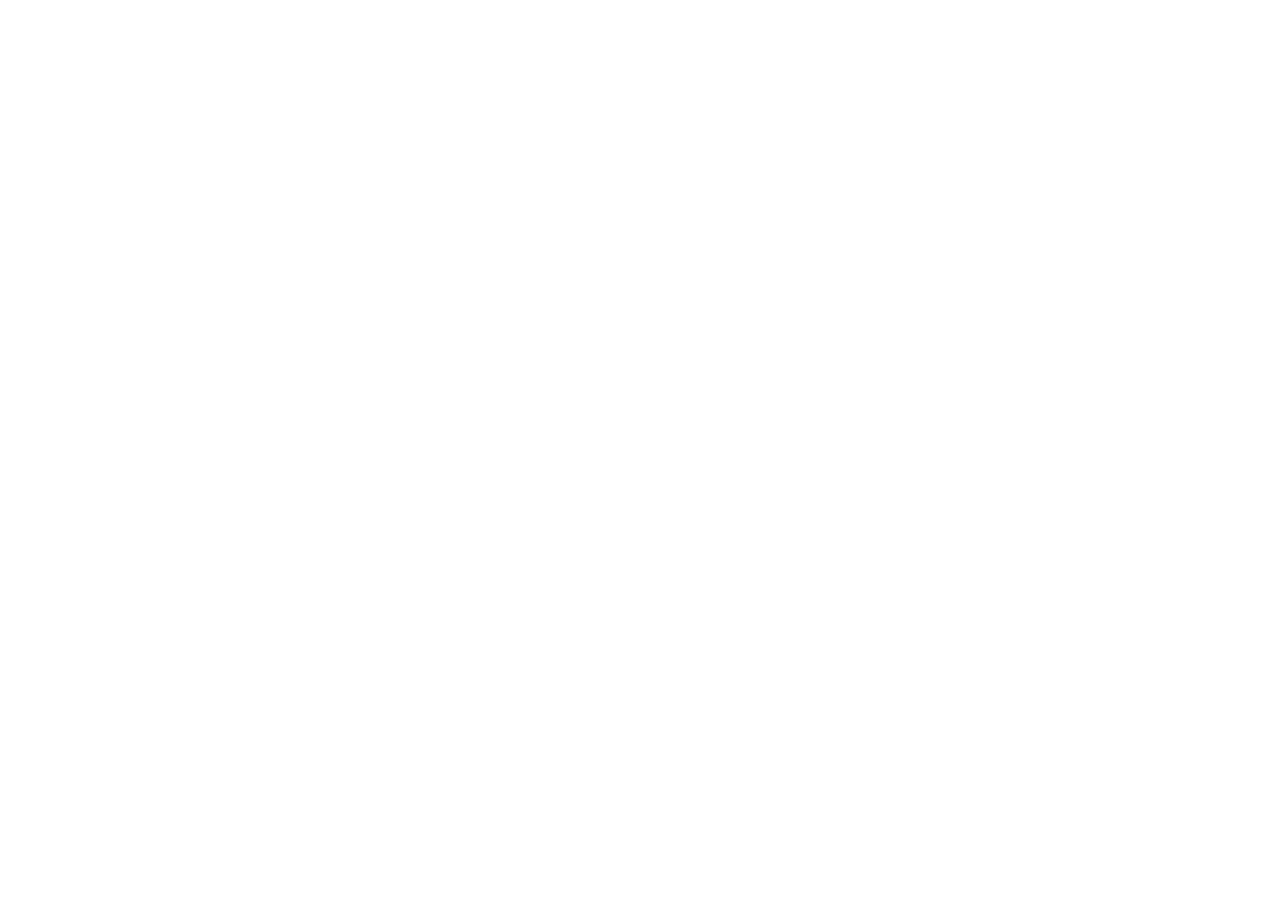
==== commit 87c56d53: "zmiana kodu w en sciezki" ====
--- a/en/index.html
+++ b/en/index.html
@@ -1,84 +1,47 @@
-<!DOCTYPE html> <html> <head> <meta charset="utf-8" /> <meta http-equiv="Content-Type" content="text/html; charset=utf-8" /> <meta name="viewport" content="width=device-width, initial-scale=1.0" /> <!--metatextblock--> <title>Kobos-EN</title> <meta name="description" content="Kobos is an innovative company specializing in the production, import, and export of fresh strawberries as well as other fruits and vegetables. Thanks to modern greenhouse technologies and eco-friendly cultivation methods, we offer products with unmatched freshness and taste. Our services include a comprehensive supply chain, quality control, and tailoring offers to meet the individual needs of our clients." /> <meta name="keywords" content="kobos, info , owoce, firma , sprzedaz, pl, warzywa, owoce, kup, sprzedaż, kobos.info, firma, google, wyszukaj, kobos info," /> <meta property="og:url" content="https://kobos.info/en" /> <meta property="og:title" content="Kobos-EN" /> <meta property="og:description" content="Kobos is an innovative company specializing in the production, import, and export of fresh strawberries as well as other fruits and vegetables. Thanks to modern greenhouse technologies and eco-friendly cultivation methods, we offer products with unmatched freshness and taste. Our services include a comprehensive supply chain, quality control, and tailoring offers to meet the individual needs of our clients." /> <meta property="og:type" content="website" /> <meta property="og:image" content="images/tild3031-3932-4437-b536-663939386134__-__resize__504x__122222.jpg" /> <link rel="canonical" href="https://kobos.info/en"> <!--/metatextblock--> <meta name="format-detection" content="telephone=no" /> <meta http-equiv="x-dns-prefetch-control" content="on"> <link rel="dns-prefetch" href="https://ws.tildacdn.com">  <link rel="shortcut icon" href="images/tildafavicon.ico" type="image/x-icon" /> <!-- Assets --> <script src="https://neo.tildacdn.com/js/tilda-fallback-1.0.min.js" async charset="utf-8"></script> <link rel="stylesheet" href="css/tilda-grid-3.0.min.css" type="text/css" media="all" onerror="this.loaderr='y';"/> <link rel="stylesheet" href="css/tilda-blocks-page60286231.min.css?t=1734691981" type="text/css" media="all" onerror="this.loaderr='y';" /> <link rel="preconnect" href="https://fonts.gstatic.com"> <link href="https://fonts.googleapis.com/css2?family=Roboto:wght@300;400;500;700&subset=latin,cyrillic" rel="stylesheet"> <link rel="stylesheet" href="css/tilda-animation-2.0.min.css" type="text/css" media="all" onerror="this.loaderr='y';" /> <link rel="stylesheet" href="css/tilda-cover-1.0.min.css" type="text/css" media="all" onerror="this.loaderr='y';" /> <link rel="stylesheet" href="css/tilda-cards-1.0.min.css" type="text/css" media="all" onerror="this.loaderr='y';" /> <script nomodule src="js/tilda-polyfill-1.0.min.js" charset="utf-8"></script> <script type="text/javascript">function t_onReady(func) {if(document.readyState!='loading') {func();} else {document.addEventListener('DOMContentLoaded',func);}}
-function t_onFuncLoad(funcName,okFunc,time) {if(typeof window[funcName]==='function') {okFunc();} else {setTimeout(function() {t_onFuncLoad(funcName,okFunc,time);},(time||100));}}function t_throttle(fn,threshhold,scope) {return function() {fn.apply(scope||this,arguments);};}</script> <script src="js/tilda-scripts-3.0.min.js" charset="utf-8" defer onerror="this.loaderr='y';"></script> <script src="js/tilda-blocks-page60286231.min.js?t=1734691981" charset="utf-8" async onerror="this.loaderr='y';"></script> <script src="js/lazyload-1.3.min.export.js" charset="utf-8" async onerror="this.loaderr='y';"></script> <script src="js/tilda-animation-2.0.min.js" charset="utf-8" async onerror="this.loaderr='y';"></script> <script src="js/tilda-menu-1.0.min.js" charset="utf-8" async onerror="this.loaderr='y';"></script> <script src="js/tilda-cover-1.0.min.js" charset="utf-8" async onerror="this.loaderr='y';"></script> <script src="js/tilda-paint-icons.min.js" charset="utf-8" async onerror="this.loaderr='y';"></script> <script src="js/tilda-cards-1.0.min.js" charset="utf-8" async onerror="this.loaderr='y';"></script> <script src="js/tilda-skiplink-1.0.min.js" charset="utf-8" async onerror="this.loaderr='y';"></script> <script src="js/tilda-events-1.0.min.js" charset="utf-8" async onerror="this.loaderr='y';"></script> <script type="text/javascript">window.dataLayer=window.dataLayer||[];</script> <script type="text/javascript">(function() {if((/bot|google|yandex|baidu|bing|msn|duckduckbot|teoma|slurp|crawler|spider|robot|crawling|facebook/i.test(navigator.userAgent))===false&&typeof(sessionStorage)!='undefined'&&sessionStorage.getItem('visited')!=='y'&&document.visibilityState){var style=document.createElement('style');style.type='text/css';style.innerHTML='@media screen and (min-width: 980px) {.t-records {opacity: 0;}.t-records_animated {-webkit-transition: opacity ease-in-out .2s;-moz-transition: opacity ease-in-out .2s;-o-transition: opacity ease-in-out .2s;transition: opacity ease-in-out .2s;}.t-records.t-records_visible {opacity: 1;}}';document.getElementsByTagName('head')[0].appendChild(style);function t_setvisRecs(){var alr=document.querySelectorAll('.t-records');Array.prototype.forEach.call(alr,function(el) {el.classList.add("t-records_animated");});setTimeout(function() {Array.prototype.forEach.call(alr,function(el) {el.classList.add("t-records_visible");});sessionStorage.setItem("visited","y");},400);}
-document.addEventListener('DOMContentLoaded',t_setvisRecs);}})();</script></head> <body class="t-body" style="margin:0;"> <!--allrecords--> <div id="allrecords" data-tilda-export="yes" class="t-records" data-hook="blocks-collection-content-node" data-tilda-project-id="11294371" data-tilda-page-id="60286231" data-tilda-page-alias="en" data-tilda-formskey="23a54589305b6c9b0b2cc1e511294371" data-tilda-cookie="no" data-tilda-lazy="yes" data-tilda-root-zone="one"> <div id="rec842324732" class="r t-rec" style=" " data-animationappear="off" data-record-type="446"> <!-- T446 --> <div id="nav842324732marker"></div> <div
-id="nav842324732"
-class="t446 t446__positionfixed "
-style="background-color: rgba(0,0,0, 0); height:100px; " data-bgcolor-hex="#000000" data-bgcolor-rgba="rgba(0,0,0,0)" data-navmarker="nav842324732marker" data-appearoffset="" data-bgopacity-two="1" data-menushadow="" data-menushadow-css="0px 1px 3px rgba(0,0,0,0)" data-bgopacity="0" data-menu="yes" data-bgcolor-rgba-afterscroll="rgba(0,0,0,1)"> <div class="t446__maincontainer " style="height:100px;"> <div class="t446__logowrapper"> <div class="t446__logowrapper2"> <div> <div class="t446__logo t-title" field="title">Kobos</div> </div> </div> </div> <div class="t446__leftwrapper" style=" text-align: left;"> <div class="t446__leftmenuwrapper"> <ul class="t446__list t-menu__list"> <li class="t446__list_item" style="padding:0 15px 0 0;"> <a class="t-menu__link-item" href="#about" data-menu-submenu-hook="" data-menu-item-number="1">About</a> </li> <li class="t446__list_item" style="padding:0 0 0 15px;"> <a class="t-menu__link-item" href="#contacts" data-menu-submenu-hook="" data-menu-item-number="2">Contact Us</a> </li> </ul> </div> </div> <div class="t446__rightwrapper" style=" text-align: right;"> <div class="t446__rightmenuwrapper"> <ul class="t446__list t-menu__list"> </ul> </div> <div class="t446__additionalwrapper"> <div class="t-sociallinks"> <ul role="list" class="t-sociallinks__wrapper" aria-label="Social media links"> <!-- new soclinks --><li class="t-sociallinks__item t-sociallinks__item_phone"><a href="tel:+48881238861" target="_blank" rel="nofollow" aria-label="Telefon" title="Telefon" style="width: 30px; height: 30px;"><svg class="t-sociallinks__svg" role="presentation" width=30px height=30px viewBox="0 0 100 100" fill="none"
-xmlns="http://www.w3.org/2000/svg"> <path fill-rule="evenodd" clip-rule="evenodd"
-d="M50 100C77.6142 100 100 77.6142 100 50C100 22.3858 77.6142 0 50 0C22.3858 0 0 22.3858 0 50C0 77.6142 22.3858 100 50 100ZM50.0089 29H51.618C56.4915 29.0061 61.1633 30.9461 64.6073 34.3938C68.0512 37.8415 69.9856 42.5151 69.9856 47.3879V48.9968C69.9338 49.5699 69.6689 50.1027 69.2433 50.49C68.8177 50.8772 68.2623 51.0908 67.6868 51.0884H67.5029C66.8966 51.0358 66.3359 50.745 65.9437 50.2796C65.5516 49.8143 65.36 49.2124 65.4109 48.6061V47.3879C65.4109 43.7303 63.9578 40.2225 61.3711 37.6362C58.7844 35.0499 55.2761 33.597 51.618 33.597H50.3997C49.79 33.6488 49.1847 33.4563 48.7169 33.0619C48.2492 32.6675 47.9573 32.1035 47.9054 31.4939C47.8536 30.8843 48.0461 30.279 48.4406 29.8114C48.835 29.3437 49.3992 29.0518 50.0089 29ZM56.889 49.0132C56.4579 48.5821 56.2157 47.9975 56.2157 47.3879C56.2157 46.1687 55.7313 44.9994 54.869 44.1373C54.0068 43.2752 52.8374 42.7909 51.618 42.7909C51.0083 42.7909 50.4236 42.5488 49.9925 42.1177C49.5614 41.6867 49.3192 41.102 49.3192 40.4924C49.3192 39.8828 49.5614 39.2982 49.9925 38.8672C50.4236 38.4361 51.0083 38.1939 51.618 38.1939C54.0568 38.1939 56.3956 39.1626 58.1201 40.8868C59.8445 42.611 60.8133 44.9495 60.8133 47.3879C60.8133 47.9975 60.5711 48.5821 60.14 49.0132C59.7089 49.4442 59.1242 49.6864 58.5145 49.6864C57.9048 49.6864 57.3201 49.4442 56.889 49.0132ZM66.4011 69.0663L66.401 69.0846C66.3999 69.5725 66.2967 70.0547 66.0981 70.5003C65.8998 70.9451 65.611 71.3435 65.2499 71.67C64.8674 72.0182 64.4123 72.2771 63.9176 72.428C63.4516 72.5702 62.9613 72.6132 62.4782 72.5546C58.2475 72.53 53.4102 70.5344 49.1802 68.1761C44.8871 65.7827 41.0444 62.915 38.8019 60.9903L38.7681 60.9613L38.7367 60.9299C32.3303 54.5198 28.2175 46.1735 27.0362 37.186C26.9623 36.6765 27.0018 36.157 27.1519 35.6645C27.3027 35.1695 27.5615 34.7142 27.9094 34.3314C28.2397 33.9658 28.6436 33.6742 29.0944 33.4757C29.5447 33.2775 30.0316 33.1766 30.5234 33.1796H37.4967C38.299 33.1636 39.0826 33.4244 39.7156 33.9184C40.3527 34.4156 40.7979 35.1184 40.9754 35.9071L41.0038 36.0335V36.1631C41.0038 36.4901 41.0787 36.795 41.1847 37.2268C41.2275 37.4012 41.2755 37.5965 41.3256 37.8221L41.326 37.8238C41.583 38.9896 41.925 40.1351 42.3491 41.251L42.7322 42.259L38.4899 44.26L38.4846 44.2625C38.204 44.3914 37.986 44.6263 37.8784 44.9157L37.8716 44.934L37.8642 44.952C37.7476 45.236 37.7476 45.5545 37.8642 45.8385L37.9144 45.9608L37.9359 46.0912C38.0802 46.9648 38.5603 48.0981 39.4062 49.4169C40.243 50.7215 41.3964 52.1437 42.808 53.5872C45.6206 56.4634 49.3981 59.3625 53.5798 61.5387C53.8533 61.6395 54.1552 61.6343 54.4257 61.5231L54.4437 61.5157L54.462 61.5089C54.7501 61.4016 54.9842 61.1848 55.1133 60.9057L55.1148 60.9023L57.0232 56.6591L58.0397 57.03C59.1934 57.4509 60.3737 57.7947 61.5729 58.0592L61.5785 58.0605L61.5841 58.0618C62.152 58.1929 62.7727 58.3042 63.3802 58.3942L63.4231 58.4006L63.4654 58.4101C64.2537 58.5877 64.956 59.0332 65.453 59.6706C65.9429 60.2991 66.2033 61.0758 66.1916 61.8721L66.4011 69.0663Z"
-fill="#ffffff" /> </svg></a></li>&nbsp;<li class="t-sociallinks__item t-sociallinks__item_email"><a href="mailto:kobos@kobos.info?subject=Offer details." target="_blank" rel="nofollow" aria-label="Email" title="Email" style="width: 30px; height: 30px;"><svg class="t-sociallinks__svg" role="presentation" width=30px height=30px viewBox="0 0 100 100" fill="none" xmlns="http://www.w3.org/2000/svg"> <path fill-rule="evenodd" clip-rule="evenodd" d="M50 100C77.6142 100 100 77.6142 100 50C100 22.3858 77.6142 0 50 0C22.3858 0 0 22.3858 0 50C0 77.6142 22.3858 100 50 100ZM51.8276 49.2076L74.191 33.6901C73.4347 32.6649 72.2183 32 70.8466 32H29.1534C27.8336 32 26.6576 32.6156 25.8968 33.5752L47.5881 49.172C48.8512 50.0802 50.5494 50.0945 51.8276 49.2076ZM75 63.6709V37.6286L53.4668 52.57C51.1883 54.151 48.1611 54.1256 45.9095 52.5066L25 37.4719V63.6709C25 65.9648 26.8595 67.8243 29.1534 67.8243H70.8466C73.1405 67.8243 75 65.9648 75 63.6709Z" fill="#ffffff"/> </svg></a></li><!-- /new soclinks --> </ul> </div> <div class="t446__right_langs"> <div class="t446__right_buttons_wrap"> <div class="t446__right_langs_lang"> <a style="" href="http://kobos.info/">Polski</a> </div> <div class="t446__right_langs_lang"> <a style="" href="http://kobos.info/ru">Русский</a> </div> </div> </div> </div> </div> </div> </div> <style>@media screen and (max-width:980px){#rec842324732 .t446{position:static;}}</style> <script>t_onReady(function() {t_onFuncLoad('t446_checkOverflow',function() {t_onFuncLoad('t446_setLogoPadding',function(){t446_setLogoPadding('842324732');});window.addEventListener('resize',t_throttle(function() {t446_checkOverflow('842324732','100');}));window.addEventListener('load',function() {t446_checkOverflow('842324732','100');});t446_checkOverflow('842324732','100');});t_onFuncLoad('t_menu__interactFromKeyboard',function() {t_menu__interactFromKeyboard('842324732');});});t_onReady(function() {t_onFuncLoad('t_menu__highlightActiveLinks',function() {t_menu__highlightActiveLinks('.t446__list_item a');});t_onFuncLoad('t_menu__findAnchorLinks',function() {t_menu__findAnchorLinks('842324732','.t446__list_item a');});});t_onReady(function() {t_onFuncLoad('t_menu__setBGcolor',function() {t_menu__setBGcolor('842324732','.t446');window.addEventListener('resize',t_throttle(function() {t_menu__setBGcolor('842324732','.t446');}));});});t_onReady(function() {t_onFuncLoad('t_menu__changeBgOpacity',function() {t_menu__changeBgOpacity('842324732','.t446');window.addEventListener('scroll',t_throttle(function() {t_menu__changeBgOpacity('842324732','.t446');}));});});</script> <style>#rec842324732 .t-menu__link-item{}@supports (overflow:-webkit-marquee) and (justify-content:inherit){#rec842324732 .t-menu__link-item,#rec842324732 .t-menu__link-item.t-active{opacity:1 !important;}}</style> <style> #rec842324732 .t446__logowrapper2 a{font-size:36px;color:#ffffff;font-weight:600;}#rec842324732 a.t-menu__link-item{font-size:22px;color:#ffffff;font-weight:600;}#rec842324732 .t446__right_langs_lang a{font-size:22px;color:#ffffff;font-weight:600;}</style> <style> #rec842324732 .t446__logo{color:#ffffff;font-weight:600;}@media screen and (min-width:900px){#rec842324732 .t446__logo{font-size:36px;}}</style> <!--[if IE 8]> <style>#rec842324732 .t446{filter:progid:DXImageTransform.Microsoft.gradient(startColorStr='#D9000000',endColorstr='#D9000000');}</style> <![endif]--> </div> <div id="rec842324733" class="r t-rec" style=" " data-animationappear="off" data-record-type="205"> <!-- cover --> <div class="t-cover" id="recorddiv842324733"bgimgfield="img"style="height:100vh;background-image:url('images/tild3031-3932-4437-b536-663939386134__-__resize__20x__122222.jpg');"> <div class="t-cover__carrier" id="coverCarry842324733"data-content-cover-id="842324733"data-content-cover-bg="images/tild3031-3932-4437-b536-663939386134__122222.jpg"data-display-changed="true"data-content-cover-height="100vh"data-content-cover-parallax=""data-content-use-image-for-mobile-cover=""style="height:100vh;background-attachment:scroll; "itemscope itemtype="http://schema.org/ImageObject"><meta itemprop="image" content="images/tild3031-3932-4437-b536-663939386134__122222.jpg"></div> <div class="t-cover__filter" style="height:100vh;background-image: -moz-linear-gradient(top, rgba(0,0,0,0.60), rgba(0,0,0,0.70));background-image: -webkit-linear-gradient(top, rgba(0,0,0,0.60), rgba(0,0,0,0.70));background-image: -o-linear-gradient(top, rgba(0,0,0,0.60), rgba(0,0,0,0.70));background-image: -ms-linear-gradient(top, rgba(0,0,0,0.60), rgba(0,0,0,0.70));background-image: linear-gradient(top, rgba(0,0,0,0.60), rgba(0,0,0,0.70));filter: progid:DXImageTransform.Microsoft.gradient(startColorStr='#66000000', endColorstr='#4c000000');"></div> <div class="t-container"> <div class="t-width t-width_10" style="margin:0 auto;"> <div class="t-cover__wrapper t-valign_middle" style="height:100vh; position: relative;z-index:1;"> <div class="t182"> <div data-hook-content="covercontent"> <div class="t182__wrapper"> <div class="t182__title t-title t-title_xl t-animate" data-animate-style="fadeinup" data-animate-group="yes" field="title"><strong style="font-family: Roboto;">Feel the </strong>difference</div> <div class="t182__descr t-descr t-descr_lg t-animate" data-animate-style="fadeinup" data-animate-group="yes" field="descr">Experience the exceptional taste and quality of our innovative strawberries and other products, cultivated in a modern greenhouse using eco-friendly technologies.</div> </div> </div> </div> </div> </div> </div> <!-- arrow --> <div class="t-cover__arrow"><div class="t-cover__arrow-wrapper t-cover__arrow-wrapper_animated"><div class="t-cover__arrow_mobile"><svg role="presentation" class="t-cover__arrow-svg" style="fill:#ffffff;" x="0px" y="0px" width="38.417px" height="18.592px" viewBox="0 0 38.417 18.592" style="enable-background:new 0 0 38.417 18.592;"><g><path d="M19.208,18.592c-0.241,0-0.483-0.087-0.673-0.261L0.327,1.74c-0.408-0.372-0.438-1.004-0.066-1.413c0.372-0.409,1.004-0.439,1.413-0.066L19.208,16.24L36.743,0.261c0.411-0.372,1.042-0.342,1.413,0.066c0.372,0.408,0.343,1.041-0.065,1.413L19.881,18.332C19.691,18.505,19.449,18.592,19.208,18.592z"/></g></svg></div></div></div> <!-- arrow --> </div> </div> <div id="rec842324734" class="r t-rec" style=" " data-record-type="215"> <a name="about" style="font-size:0;"></a> </div> <div id="rec842324735" class="r t-rec t-rec_pt_60 t-rec_pb_90" style="padding-top:60px;padding-bottom:90px; " data-record-type="486"> <!-- T486 --> <div class="t486"> <div class="t-container"> <div class="t486__top t-col t-col_6 "> <div class="t486__textwrapper t-align_left"> <div class="t486__content t-valign_middle"> <div class="t486__box"> <div class="t486__title t-title t-title_xs " field="title">About us</div> <div class="t486__descr t-descr t-descr_md " field="descr"><br />We specialize in the production, import, and export of fresh and healthy strawberries, as well as other fruits and vegetables. By combining modern technologies with eco-friendly solutions, we deliver products of the highest quality. Join us in a business partnership built on trust and innovation!</div> </div> </div> </div> </div> <div class="t-col t-col_5 "> <div class="t486__imgcontainer"> <div class="t486__row"> <div class="t486__imgwrapper" itemscope itemtype="http://schema.org/ImageObject"> <meta itemprop="image" content="images/tild3465-3631-4432-a630-343834353462__fotolia_70254094_s-8.jpg"> <div class="t486__blockimg t-bgimg" data-original="images/tild3465-3631-4432-a630-343834353462__fotolia_70254094_s-8.jpg"
-bgimgfield="img"
-style="background-image:url('images/tild3465-3631-4432-a630-343834353462__-__resizeb__20x__fotolia_70254094_s-8.jpg');"></div> <div class="t486__separator"></div> </div> <div class="t486__imgwrapper" itemscope itemtype="http://schema.org/ImageObject"> <meta itemprop="image" content="images/tild3261-6364-4937-b738-353063343534__131-bor-wki-i-ich-le.jpg"> <div class="t486__blockimg t-bgimg" data-original="images/tild3261-6364-4937-b738-353063343534__131-bor-wki-i-ich-le.jpg"
-bgimgfield="img2"
-style="background-image:url('images/tild3261-6364-4937-b738-353063343534__-__resizeb__20x__131-bor-wki-i-ich-le.jpg');"></div> <div class="t486__separator"></div> </div> </div> <div class="t486__row t486__row_last"> <div class="t486__imgwrapper" itemscope itemtype="http://schema.org/ImageObject"> <meta itemprop="image" content="images/tild6562-3061-4133-b938-626164393733__maliny.jpg"> <div class="t486__blockimg t-bgimg" data-original="images/tild6562-3061-4133-b938-626164393733__maliny.jpg"
-bgimgfield="img3"
-style="background-image:url('images/tild6562-3061-4133-b938-626164393733__-__resizeb__20x__maliny.jpg');"></div> <div class="t486__separator"></div> </div> <div class="t486__imgwrapper" itemscope itemtype="http://schema.org/ImageObject"> <meta itemprop="image" content="images/tild3063-3661-4535-b064-386335343566__12333.jpg"> <div class="t486__blockimg t-bgimg" data-original="images/tild3063-3661-4535-b064-386335343566__12333.jpg"
-bgimgfield="img4"
-style="background-image:url('images/tild3063-3661-4535-b064-386335343566__-__resizeb__20x__12333.jpg');"></div> <div class="t486__separator"></div> </div> </div> </div> </div> </div> </div> <script>t_onReady(function() {t_onFuncLoad('t486_setHeight',function() {window.addEventListener('resize',t_throttle(function() {t486_setHeight('842324735');}));t486_setHeight('842324735');var rec=document.querySelector('#rec842324735');if(rec) {var wrapper=rec.querySelector('.t486');if(wrapper) {wrapper.addEventListener('displayChanged',function() {t486_setHeight('842324735');});}}});});</script> <style> #rec842324735 .t486__title{color:#000000;}#rec842324735 .t486__descr{color:#000000;}</style> </div> <div id="rec842324736" class="r t-rec t-rec_pb_45" style="padding-bottom:45px;background-color:#ffffff; " data-record-type="508" data-bg-color="#ffffff"> <!-- t508 --> <div class="t508"> <div class="t-section__container t-container t-container_flex"> <div class="t-col t-col_12 "> <div
-class="t-section__title t-title t-title_xs t-align_center t-margin_auto"
-field="btitle">
-What sets us apart?
-</div> <div
-class="t-section__descr t-descr t-descr_xl t-align_center t-margin_auto"
-field="bdescr">
-We invite you to discover the key elements that set us apart. From cutting-edge greenhouse technology to our commitment to sustainability, explore the features that make our products the best on the market.
-</div> </div> </div> <style>.t-section__descr {max-width:560px;}#rec842324736 .t-section__title {margin-bottom:40px;}#rec842324736 .t-section__descr {margin-bottom:90px;}@media screen and (max-width:960px) {#rec842324736 .t-section__title {margin-bottom:20px;}#rec842324736 .t-section__descr {margin-bottom:45px;}}</style> <ul role="list" class="t508__container t-container"> <li class="t-col t-col_6 t-prefix_3 t-item t-list__item "> <div class="t-cell t-valign_top"> <div class="t508__bgimg t-bgimg"
-imgfield="li_img__1476889049104" data-original="images/lib__icons__tilda__recycle_eco_leaf.svg" data-color="#f5914f"
-style=" background-image: url('images/lib__icons__tilda__recycle_eco_leaf.svg');"
-itemscope itemtype="http://schema.org/ImageObject"> <meta itemprop="image" content="images/lib__icons__tilda__recycle_eco_leaf.svg"> </div> </div> <div class="t508__textwrapper t-cell t-valign_top"> <div class="t-name t-name_md t508__bottommargin" field="li_title__1476889049104">Modern greenhouse technology</div> <div class="t508__descr t-descr t-descr_sm" field="li_descr__1476889049104">Our modern greenhouses utilize the latest technology to ensure optimal growing conditions, resulting in the superior quality of our products.</div> </div> </li> <li class="t-col t-col_6 t-prefix_3 t-item t-list__item "> <div class="t-cell t-valign_top"> <div class="t508__bgimg t-bgimg"
-imgfield="li_img__1476889075209" data-original="images/lib__tildaicon__32663364-6535-4231-b066-646430336266__quality.svg" data-color="#f5914f"
-style=" background-image: url('images/lib__tildaicon__32663364-6535-4231-b066-646430336266__quality.svg');"
-itemscope itemtype="http://schema.org/ImageObject"> <meta itemprop="image" content="images/lib__tildaicon__32663364-6535-4231-b066-646430336266__quality.svg"> </div> </div> <div class="t508__textwrapper t-cell t-valign_top"> <div class="t-name t-name_md t508__bottommargin" field="li_title__1476889075209">Sustainable development</div> <div class="t508__descr t-descr t-descr_sm" field="li_descr__1476889075209">We prioritize eco-friendly farming methods, minimizing our environmental impact and fostering a sustainable future.</div> </div> </li> <li class="t-col t-col_6 t-prefix_3 t-item t-list__item "> <div class="t-cell t-valign_top"> <div class="t508__bgimg t-bgimg"
-imgfield="li_img__1476889079427" data-original="images/lib__icons__tilda__bag_cart.svg" data-color="#f5914f"
-style=" background-image: url('images/lib__icons__tilda__bag_cart.svg');"
-itemscope itemtype="http://schema.org/ImageObject"> <meta itemprop="image" content="images/lib__icons__tilda__bag_cart.svg"> </div> </div> <div class="t508__textwrapper t-cell t-valign_top"> <div class="t-name t-name_md t508__bottommargin" field="li_title__1476889079427">Unmatched freshness</div> <div class="t508__descr t-descr t-descr_sm" field="li_descr__1476889079427">Our strawberries are harvested at peak ripeness and delivered directly to you, ensuring maximum freshness and flavor.</div> </div> </li> </ul> </div> <script>t_onReady(function() {t_onFuncLoad('t__paintIcons',function() {t__paintIcons('842324736','.t508__img, .t508__bgimg');});});</script> </div> <div id="rec842324737" class="r t-rec t-rec_pt_60 t-rec_pb_30" style="padding-top:60px;padding-bottom:30px;background-color:#f5f5f5; " data-animationappear="off" data-record-type="844" data-bg-color="#f5f5f5"> <!-- t844 --> <div class="t844"> <div class="t-section__container t-container t-container_flex"> <div class="t-col t-col_12 "> <div
-class="t-section__title t-title t-title_xs t-align_center t-margin_auto"
-field="btitle">
-Services for a fresh and healthy future
-</div> </div> </div> <style>.t-section__descr {max-width:560px;}#rec842324737 .t-section__title {margin-bottom:90px;}#rec842324737 .t-section__descr {}@media screen and (max-width:960px) {#rec842324737 .t-section__title {margin-bottom:45px;}}</style> <div class="t844__container t-card__container t-container"> <div class="t-card__col t-card__col_withoutbtn t844__col t-col t-col_4 t-align_center t-item"> <img class="t844__img t-img"
-src="images/lib__icons__tilda__box_delivery.svg"
-imgfield="li_img__6324642165530"
-style="width:80px;" alt=""> <div class="t844__wrappercenter"> <div class="t-card__title t-heading t-heading_md" field="li_title__6324642165530">
-Import and export of fresh fruits and vegetables
-</div> <div class="t-card__descr t-descr t-descr_sm" field="li_descr__6324642165530">
-We connect farmers and consumers worldwide, ensuring a seamless supply chain of high-quality products.
-</div> </div> </div> <div class="t-card__col t-card__col_withoutbtn t844__col t-col t-col_4 t-align_center t-item"> <img class="t844__img t-img"
-src="images/lib__icons__tilda__recycle_eco_leaf.svg"
-imgfield="li_img__6324642165531"
-style="width:80px;" alt=""> <div class="t844__wrappercenter"> <div class="t-card__title t-heading t-heading_md" field="li_title__6324642165531">
-We focus on eco-friendly production and sourcing methods.
-</div> <div class="t-card__descr t-descr t-descr_sm" field="li_descr__6324642165531">
-We collaborate with farms that care for the environment to provide healthy food for everyone.
-</div> </div> </div> <div class="t-card__col t-card__col_withoutbtn t844__col t-col t-col_4 t-align_center t-item"> <img class="t844__img t-img"
-src="images/lib__icons__tilda__wi-fi_wifi_network_internet.svg"
-imgfield="li_img__6324642165532"
-style="width:80px;" alt=""> <div class="t844__wrappercenter"> <div class="t-card__title t-heading t-heading_md" field="li_title__6324642165532">
-We utilize modern technologies for optimal storage and distribution.
-</div> <div class="t-card__descr t-descr t-descr_sm" field="li_descr__6324642165532">
-Thanks to advanced technologies, we ensure the freshness and quality of our products from farm to table.
-</div> </div> </div> <div class="t-clear t844__separator" style=""></div> <div class="t-card__col t-card__col_withoutbtn t844__col t-col t-col_4 t-align_center t-item"> <img class="t844__img t-img"
-src="images/lib__icons__tilda__guarantee.svg"
-imgfield="li_img__6324642165533"
-style="width:80px;" alt=""> <div class="t844__wrappercenter"> <div class="t-card__title t-heading t-heading_md" field="li_title__6324642165533">
-We guarantee quality control and traceability.
-</div> <div class="t-card__descr t-descr t-descr_sm" field="li_descr__6324642165533">
-We implement rigorous quality controls and transparent traceability systems to ensure complete safety and peace of mind.
-</div> </div> </div> <div class="t-card__col t-card__col_withoutbtn t844__col t-col t-col_4 t-align_center t-item"> <img class="t844__img t-img"
-src="images/lib__icons__tilda__group_team_people.svg"
-imgfield="li_img__6324642165534"
-style="width:80px;" alt=""> <div class="t844__wrappercenter"> <div class="t-card__title t-heading t-heading_md" field="li_title__6324642165534">
-We tailor our services to your needs.
-</div> <div class="t-card__descr t-descr t-descr_sm" field="li_descr__6324642165534">
-We offer solutions tailored to the individual needs of our clients, from private individuals to large retail chains.
-</div> </div> </div> <div class="t-card__col t-card__col_withoutbtn t844__col t-col t-col_4 t-align_center t-item"> <img class="t844__img t-img"
-src="images/lib__icons__tilda__kid_boy_person.svg"
-imgfield="li_img__6324642165535"
-style="width:80px;" alt=""> <div class="t844__wrappercenter"> <div class="t-card__title t-heading t-heading_md" field="li_title__6324642165535">
-We promote healthy eating habits.
-</div> <div class="t-card__descr t-descr t-descr_sm" field="li_descr__6324642165535">
-We aim to provide access to fresh, healthy, and eco-friendly products to create a healthier world.
-</div> </div> </div> </div> </div> <script>t_onReady(function() {t_onFuncLoad('t844_init',function() {t844_init('842324737');});});</script> </div> <div id="rec842324738" class="r t-rec" style=" " data-record-type="215"> <a name="contacts" style="font-size:0;"></a> </div> <div id="rec842324739" class="r t-rec t-rec_pt_60 t-rec_pb_60" style="padding-top:60px;padding-bottom:60px;background-color:#f5f5f5; " data-record-type="551" data-bg-color="#f5f5f5"> <!-- t551--> <div class="t551"> <div class="t-container"> <div class="t-col t-col_6 t-prefix_3 t-align_center"> <div class="t551__title t-name t-name_xs" field="title" data-animate-order="1">Contact us and ask about details or any burning questions!</div> <div class="t551__contacts t-title t-title_xxs" field="text" data-animate-order="2" data-animate-delay="0.3"><strong>Mobile: </strong>+48881238861<br /><strong>Email: </strong><a href="mailto:kobos@kobos.info" style="font-weight: 400;">kobos@kobos.info</a><span style="font-weight: 400;"> </span></div> <div class="t-sociallinks"> <ul role="list" class="t-sociallinks__wrapper" aria-label="Social media links"> <!-- new soclinks --><li class="t-sociallinks__item t-sociallinks__item_phone"><a href="tel:+48881238861" target="_blank" rel="nofollow" aria-label="Telefon" title="Telefon" style="width: 48px; height: 48px;"><svg class="t-sociallinks__svg" role="presentation" width=48px height=48px viewBox="0 0 100 100" fill="none"
-xmlns="http://www.w3.org/2000/svg"> <path fill-rule="evenodd" clip-rule="evenodd"
-d="M50 100C77.6142 100 100 77.6142 100 50C100 22.3858 77.6142 0 50 0C22.3858 0 0 22.3858 0 50C0 77.6142 22.3858 100 50 100ZM50.0089 29H51.618C56.4915 29.0061 61.1633 30.9461 64.6073 34.3938C68.0512 37.8415 69.9856 42.5151 69.9856 47.3879V48.9968C69.9338 49.5699 69.6689 50.1027 69.2433 50.49C68.8177 50.8772 68.2623 51.0908 67.6868 51.0884H67.5029C66.8966 51.0358 66.3359 50.745 65.9437 50.2796C65.5516 49.8143 65.36 49.2124 65.4109 48.6061V47.3879C65.4109 43.7303 63.9578 40.2225 61.3711 37.6362C58.7844 35.0499 55.2761 33.597 51.618 33.597H50.3997C49.79 33.6488 49.1847 33.4563 48.7169 33.0619C48.2492 32.6675 47.9573 32.1035 47.9054 31.4939C47.8536 30.8843 48.0461 30.279 48.4406 29.8114C48.835 29.3437 49.3992 29.0518 50.0089 29ZM56.889 49.0132C56.4579 48.5821 56.2157 47.9975 56.2157 47.3879C56.2157 46.1687 55.7313 44.9994 54.869 44.1373C54.0068 43.2752 52.8374 42.7909 51.618 42.7909C51.0083 42.7909 50.4236 42.5488 49.9925 42.1177C49.5614 41.6867 49.3192 41.102 49.3192 40.4924C49.3192 39.8828 49.5614 39.2982 49.9925 38.8672C50.4236 38.4361 51.0083 38.1939 51.618 38.1939C54.0568 38.1939 56.3956 39.1626 58.1201 40.8868C59.8445 42.611 60.8133 44.9495 60.8133 47.3879C60.8133 47.9975 60.5711 48.5821 60.14 49.0132C59.7089 49.4442 59.1242 49.6864 58.5145 49.6864C57.9048 49.6864 57.3201 49.4442 56.889 49.0132ZM66.4011 69.0663L66.401 69.0846C66.3999 69.5725 66.2967 70.0547 66.0981 70.5003C65.8998 70.9451 65.611 71.3435 65.2499 71.67C64.8674 72.0182 64.4123 72.2771 63.9176 72.428C63.4516 72.5702 62.9613 72.6132 62.4782 72.5546C58.2475 72.53 53.4102 70.5344 49.1802 68.1761C44.8871 65.7827 41.0444 62.915 38.8019 60.9903L38.7681 60.9613L38.7367 60.9299C32.3303 54.5198 28.2175 46.1735 27.0362 37.186C26.9623 36.6765 27.0018 36.157 27.1519 35.6645C27.3027 35.1695 27.5615 34.7142 27.9094 34.3314C28.2397 33.9658 28.6436 33.6742 29.0944 33.4757C29.5447 33.2775 30.0316 33.1766 30.5234 33.1796H37.4967C38.299 33.1636 39.0826 33.4244 39.7156 33.9184C40.3527 34.4156 40.7979 35.1184 40.9754 35.9071L41.0038 36.0335V36.1631C41.0038 36.4901 41.0787 36.795 41.1847 37.2268C41.2275 37.4012 41.2755 37.5965 41.3256 37.8221L41.326 37.8238C41.583 38.9896 41.925 40.1351 42.3491 41.251L42.7322 42.259L38.4899 44.26L38.4846 44.2625C38.204 44.3914 37.986 44.6263 37.8784 44.9157L37.8716 44.934L37.8642 44.952C37.7476 45.236 37.7476 45.5545 37.8642 45.8385L37.9144 45.9608L37.9359 46.0912C38.0802 46.9648 38.5603 48.0981 39.4062 49.4169C40.243 50.7215 41.3964 52.1437 42.808 53.5872C45.6206 56.4634 49.3981 59.3625 53.5798 61.5387C53.8533 61.6395 54.1552 61.6343 54.4257 61.5231L54.4437 61.5157L54.462 61.5089C54.7501 61.4016 54.9842 61.1848 55.1133 60.9057L55.1148 60.9023L57.0232 56.6591L58.0397 57.03C59.1934 57.4509 60.3737 57.7947 61.5729 58.0592L61.5785 58.0605L61.5841 58.0618C62.152 58.1929 62.7727 58.3042 63.3802 58.3942L63.4231 58.4006L63.4654 58.4101C64.2537 58.5877 64.956 59.0332 65.453 59.6706C65.9429 60.2991 66.2033 61.0758 66.1916 61.8721L66.4011 69.0663Z"
-fill="#f5914f" /> </svg></a></li>&nbsp;<li class="t-sociallinks__item t-sociallinks__item_email"><a href="mailto:kobos@kobos.info?subject=Offer details." target="_blank" rel="nofollow" aria-label="Email" title="Email" style="width: 48px; height: 48px;"><svg class="t-sociallinks__svg" role="presentation" width=48px height=48px viewBox="0 0 100 100" fill="none" xmlns="http://www.w3.org/2000/svg"> <path fill-rule="evenodd" clip-rule="evenodd" d="M50 100C77.6142 100 100 77.6142 100 50C100 22.3858 77.6142 0 50 0C22.3858 0 0 22.3858 0 50C0 77.6142 22.3858 100 50 100ZM51.8276 49.2076L74.191 33.6901C73.4347 32.6649 72.2183 32 70.8466 32H29.1534C27.8336 32 26.6576 32.6156 25.8968 33.5752L47.5881 49.172C48.8512 50.0802 50.5494 50.0945 51.8276 49.2076ZM75 63.6709V37.6286L53.4668 52.57C51.1883 54.151 48.1611 54.1256 45.9095 52.5066L25 37.4719V63.6709C25 65.9648 26.8595 67.8243 29.1534 67.8243H70.8466C73.1405 67.8243 75 65.9648 75 63.6709Z" fill="#f5914f"/> </svg></a></li><!-- /new soclinks --> </ul> </div> </div> </div> </div> </div> <div id="rec842324740" class="r t-rec" style=" " data-record-type="394"> <style>#allrecords .t-text a:not(.t-card__link),#allrecords .t-descr a:not(.t-card__link),#allrecords .t-heading a:not(.t-card__link):not(.t-feed__link),#allrecords .t-title a:not(.t-card__link),#allrecords .t-impact-text a:not(.t-card__link),#allrecords .t-text-impact a:not(.t-card__link),#allrecords .t-name:not(.t-feed__parts-switch-btn) a:not(.t794__typo):not(.t-menusub__link-item):not(.t-card__link):not(.t-feed__link),#allrecords .t-uptitle a:not(.t-card__link){color:inherit;font-weight:inherit;border-bottom:2px solid #f5914f;-webkit-box-shadow:inset 0px -1px 0px 0px #f5914f;-moz-box-shadow:inset 0px -1px 0px 0px #f5914f;box-shadow:inset 0px -1px 0px 0px #f5914f;}</style> </div> </div> <!--/allrecords--> <!-- Tilda copyright. Don't remove this line --><div class="t-tildalabel " id="tildacopy" data-tilda-sign="11294371#60286231"><a href="https://tilda.cc/" class="t-tildalabel__link"><div class="t-tildalabel__wrapper"><div class="t-tildalabel__txtleft">Made on </div><div class="t-tildalabel__wrapimg"><img src="images/tildacopy.png" class="t-tildalabel__img" fetchpriority="low" alt=""></div><div class="t-tildalabel__txtright">Tilda</div></div></a></div> <!-- Stat --> <script type="text/javascript">if(!window.mainTracker) {window.mainTracker='tilda';}
-window.tildastatcookie='no';setTimeout(function(){(function(d,w,k,o,g) {var n=d.getElementsByTagName(o)[0],s=d.createElement(o),f=function(){n.parentNode.insertBefore(s,n);};s.type="text/javascript";s.async=true;s.key=k;s.id="tildastatscript";s.src=g;if(w.opera=="[object Opera]") {d.addEventListener("DOMContentLoaded",f,false);} else {f();}})(document,window,'2a938a41c4926d919475858b962ac813','script','js/tilda-stat-1.0.min.js');},2000);</script> </body> </html>
+<!DOCTYPE html>
+<html>
+<head>
+    <meta charset="utf-8" />
+    <meta http-equiv="Content-Type" content="text/html; charset=utf-8" />
+    <meta name="viewport" content="width=device-width, initial-scale=1.0" />
+    <!--metatextblock-->
+    <title>Kobos-EN</title>
+    <meta name="description" content="Kobos is an innovative company specializing in the production, import, and export of fresh strawberries as well as other fruits and vegetables. Thanks to modern greenhouse technologies and eco-friendly cultivation methods, we offer products with unmatched freshness and taste. Our services include a comprehensive supply chain, quality control, and tailoring offers to meet the individual needs of our clients." />
+    <meta name="keywords" content="kobos, info , owoce, firma , sprzedaz, pl, warzywa, owoce, kup, sprzedaż, kobos.info, firma, google, wyszukaj, kobos info," />
+    <meta property="og:url" content="https://kobos.info/en" />
+    <meta property="og:title" content="Kobos-EN" />
+    <meta property="og:description" content="Kobos is an innovative company specializing in the production, import, and export of fresh strawberries as well as other fruits and vegetables. Thanks to modern greenhouse technologies and eco-friendly cultivation methods, we offer products with unmatched freshness and taste. Our services include a comprehensive supply chain, quality control, and tailoring offers to meet the individual needs of our clients." />
+    <meta property="og:type" content="website" />
+    <meta property="og:image" content="../images/tild3031-3932-4437-b536-663939386134__-__resize__504x__122222.jpg" />
+    <link rel="canonical" href="https://kobos.info/en">
+    <!--/metatextblock-->
+    <meta name="format-detection" content="telephone=no" />
+    <meta http-equiv="x-dns-prefetch-control" content="on">
+    <link rel="dns-prefetch" href="https://ws.tildacdn.com">
+    <link rel="shortcut icon" href="../images/tildafavicon.ico" type="image/x-icon" />
+    <!-- Assets -->
+    <script src="https://neo.tildacdn.com/js/tilda-fallback-1.0.min.js" async charset="utf-8"></script>
+    <link rel="stylesheet" href="../css/tilda-grid-3.0.min.css" type="text/css" media="all" onerror="this.loaderr='y';" />
+    <link rel="stylesheet" href="../css/tilda-blocks-page60286231.min.css?t=1734691981" type="text/css" media="all" onerror="this.loaderr='y';" />
+    <link rel="preconnect" href="https://fonts.gstatic.com">
+    <link href="https://fonts.googleapis.com/css2?family=Roboto:wght@300;400;500;700&subset=latin,cyrillic" rel="stylesheet">
+    <link rel="stylesheet" href="../css/tilda-animation-2.0.min.css" type="text/css" media="all" onerror="this.loaderr='y';" />
+    <link rel="stylesheet" href="../css/tilda-cover-1.0.min.css" type="text/css" media="all" onerror="this.loaderr='y';" />
+    <link rel="stylesheet" href="../css/tilda-cards-1.0.min.css" type="text/css" media="all" onerror="this.loaderr='y';" />
+    <script nomodule src="../js/tilda-polyfill-1.0.min.js" charset="utf-8"></script>
+    <script type="text/javascript">function t_onReady(func) {if(document.readyState!='loading') {func();} else {document.addEventListener('DOMContentLoaded',func);}}</script>
+    <script src="../js/tilda-scripts-3.0.min.js" charset="utf-8" defer onerror="this.loaderr='y';"></script>
+    <script src="../js/tilda-blocks-page60286231.min.js?t=1734691981" charset="utf-8" async onerror="this.loaderr='y';"></script>
+    <script src="../js/lazyload-1.3.min.export.js" charset="utf-8" async onerror="this.loaderr='y';"></script>
+    <script src="../js/tilda-animation-2.0.min.js" charset="utf-8" async onerror="this.loaderr='y';"></script>
+    <script src="../js/tilda-menu-1.0.min.js" charset="utf-8" async onerror="this.loaderr='y';"></script>
+    <script src="../js/tilda-cover-1.0.min.js" charset="utf-8" async onerror="this.loaderr='y';"></script>
+    <script src="../js/tilda-paint-icons.min.js" charset="utf-8" async onerror="this.loaderr='y';"></script>
+    <script src="../js/tilda-cards-1.0.min.js" charset="utf-8" async onerror="this.loaderr='y';"></script>
+    <script src="../js/tilda-skiplink-1.0.min.js" charset="utf-8" async onerror="this.loaderr='y';"></script>
+    <script src="../js/tilda-events-1.0.min.js" charset="utf-8" async onerror="this.loaderr='y';"></script>
+</head>
+<body class="t-body" style="margin:0;">
+    <!-- Add your body content here -->
+</body>
+</html>
--- a/css/tilda-grid-3.0.min.css
+++ b/css/tilda-grid-3.0.min.css
@@ -0,0 +1 @@
+*,*:before,*:after{-webkit-box-sizing:content-box;-moz-box-sizing:content-box;box-sizing:content-box}div,span,h1,h2,h3,h4,h5,h6,p,blockquote,pre,a,code,img,b,u,i,center,table,tr,th,td,video{margin:0;padding:0;border:0}sup{line-height:0;font-size:smaller;vertical-align:super}sub{line-height:0;font-size:smaller;vertical-align:sub}.t-clear{clear:both}.t-row{margin:0}.t-container{margin-left:auto;margin-right:auto;width:100%;max-width:1200px;padding:0}.t-container.flexx{display:-webkit-box;display:-moz-box;display:-ms-flexbox;display:-webkit-flex;display:flex}.t-container_flex{display:-webkit-box;display:-moz-box;display:-ms-flexbox;display:-webkit-flex;display:flex}.t-container_100{width:100%;padding:0}.t-container_10{margin-left:auto;margin-right:auto;width:100%;max-width:1000px;padding:0}.t-container_8{margin-left:auto;margin-right:auto;width:100%;max-width:800px;padding:0}.t-container:before,.t-container:after,.t-container_10:before,.t-container_10:after,.t-container_8:before,.t-container_8:after,.t-container_100:before,.t-container_100:after{display:table;content:" ";width:0}.t-container:after,.t-container_10:after,.t-container_8:after,.t-container_100:after{clear:both}.t-col{display:inline;float:left;margin-left:20px;margin-right:20px;width:100%}.t-col.flexx{align-items:stretch;height:inherit;margin-top:auto;margin-bottom:auto}.t-col_flex{align-items:stretch;height:inherit;margin-top:auto;margin-bottom:auto}.t-col_1{max-width:60px}.t-col_2{max-width:160px}.t-col_3{max-width:260px}.t-col_4{max-width:360px}.t-col_5{max-width:460px}.t-col_6{max-width:560px}.t-col_7{max-width:660px}.t-col_8{max-width:760px}.t-col_9{max-width:860px}.t-col_10{max-width:960px}.t-col_11{max-width:1060px}.t-col_12{max-width:1160px}.t-col_100{max-width:100vw}.t-prefix_1{padding-left:100px}.t-prefix_2{padding-left:200px}.t-prefix_3{padding-left:300px}.t-prefix_4{padding-left:400px}.t-prefix_5{padding-left:500px}.t-prefix_6{padding-left:600px}.t-prefix_7{padding-left:700px}.t-prefix_8{padding-left:800px}.t-prefix_9{padding-left:900px}.t-prefix_10{padding-left:1000px}.t-prefix_11{padding-left:1100px}.t-prefix_12{padding-left:1200px}.t-width{width:100%}.t-width_1{max-width:60px}.t-width_2{max-width:160px}.t-width_3{max-width:260px}.t-width_4{max-width:360px}.t-width_5{max-width:460px}.t-width_6{max-width:560px}.t-width_7{max-width:660px}.t-width_8{max-width:760px}.t-width_9{max-width:860px}.t-width_10{max-width:960px}.t-width_11{max-width:1060px}.t-width_12{max-width:1160px}.t-width_100{max-width:100%}.t-cell{display:table-cell;vertical-align:middle;height:100%;margin-left:0;margin-right:0}.t-cell_25{width:25vw}.t-cell_33{width:33.3333333vw}.t-cell_50{width:50vw}.t-cell_100{width:100vw}@media screen and (max-width:1200px){.t-container{max-width:960px;padding:0}.t-container_10{max-width:780px}.t-container_8{max-width:640px}.t-col{display:inline;float:left;margin-left:10px;margin-right:10px;width:100%}.t-col_1{max-width:60px}.t-col_2{max-width:140px}.t-col_3{max-width:220px}.t-col_4{max-width:300px}.t-col_5{max-width:380px}.t-col_6{max-width:460px}.t-col_7{max-width:540px}.t-col_8{max-width:620px}.t-col_9{max-width:700px}.t-col_10{max-width:780px}.t-col_11{max-width:860px}.t-col_12{max-width:940px}.t-prefix_1{padding-left:80px}.t-prefix_2{padding-left:160px}.t-prefix_3{padding-left:240px}.t-prefix_4{padding-left:320px}.t-prefix_5{padding-left:400px}.t-prefix_6{padding-left:480px}.t-prefix_7{padding-left:560px}.t-prefix_8{padding-left:640px}.t-prefix_9{padding-left:720px}.t-prefix_10{padding-left:800px}.t-prefix_11{padding-left:880px}.t-prefix_12{padding-left:960px}.t-width_1{max-width:60px}.t-width_2{max-width:140px}.t-width_3{max-width:220px}.t-width_4{max-width:300px}.t-width_5{max-width:380px}.t-width_6{max-width:460px}.t-width_7{max-width:540px}.t-width_8{max-width:620px}.t-width_9{max-width:700px}.t-width_10{max-width:780px}.t-width_11{max-width:860px}.t-width_12{max-width:940px}.t-width_100{max-width:100%}}@media screen and (max-width:960px){.t-container{max-width:640px}.t-container.flexx{display:block}.t-container_flex{display:block}.t-col{display:block;float:none;padding-left:20px;padding-right:20px;margin:0;width:100%;max-width:100%;box-sizing:border-box}.t-col_1,.t-col_2,.t-col_3,.t-col_4,.t-col_5,.t-col_6,.t-col_7,.t-col_8,.t-col_9,.t-col_10,.t-col_11,.t-col_12{width:100%;max-width:100%}.t-prefix_1,.t-prefix_2,.t-prefix_3,.t-prefix_4,.t-prefix_5,.t-prefix_6,.t-prefix_7,.t-prefix_8,.t-prefix_9,.t-prefix_10,.t-prefix_11,.t-prefix_12{padding-left:none}}--- a/css/tilda-blocks-page60286231.min.css
+++ b/css/tilda-blocks-page60286231.min.css
@@ -0,0 +1 @@
+.csssize{height:6497px}.t-body{margin:0}#allrecords{-webkit-font-smoothing:antialiased;background-color:none}#allrecords a{color:#ff8562;text-decoration:none}#allrecords a,#allrecords button,#allrecords .t-radio,#allrecords .t-checkbox,#allrecords .t-img-select{outline:none}#allrecords a:focus-visible,#allrecords button:focus-visible,#allrecords .t-focusable,#allrecords .t-focusable .t-btn,#allrecords .t-focusable .t-btntext,#allrecords .t-img-select:focus-visible+.t-img-select__indicator,#allrecords .t-img-select:focus-visible+.t-img-select__indicator:after,#allrecords .t-radio:focus-visible+.t-radio__indicator,#allrecords .t-checkbox:focus-visible+.t-checkbox__indicator{outline-color:#2015FF;outline-offset:4px;outline-style:auto}#allrecords .t-descr a:focus-visible,#allrecords .t-sociallinks a:focus-visible,#allrecords .ya-share2__link:focus-visible{outline-offset:2px}#allrecords a[href^=tel]{color:inherit;text-decoration:none}#allrecords ol{padding-left:22px}#allrecords ul{padding-left:20px}#allrecords b,#allrecords strong{font-weight:700}@media print{body,html{min-width:1200px;max-width:1200px;padding:0;margin:0 auto;border:none}}.t-records{-webkit-font_smoothing:antialiased;background-color:none}.t-records a{color:#ff8562;text-decoration:none}.t-records a[href^=tel]{color:inherit;text-decoration:none}.t-records ol{padding-left:22px;margin-top:0;margin-bottom:10px}.t-records ul{padding-left:20px;margin-top:0;margin-bottom:10px}.t-mbfix{opacity:.01;-webkit-transform:translateX(0);-ms-transform:translateX(0);transform:translateX(0);position:fixed;width:100%;height:500px;background-color:white;top:0;left:0;z-index:10000;-webkit-transition:all 0.1s ease;transition:all 0.1s ease}.t-mbfix_hide{-webkit-transform:translateX(3000px);-ms-transform:translateX(3000px);transform:translateX(3000px)}img:not([src]){visibility:hidden}.t-body_scroll-locked{position:fixed;left:0;width:100%;height:100%;overflow:hidden}.r_anim{-webkit-transition:opacity 0.5s;transition:opacity 0.5s}.r_hidden{opacity:0}.r_showed{opacity:1}@media screen and (max-width:1024px){a:active,button:active{-webkit-tap-highlight-color:rgba(255,255,255,.1)}}.t-text{font-family:'Roboto',Arial,sans-serif;font-weight:300;color:#000000}.t-text-impact{font-family:'Roboto',Arial,sans-serif;font-weight:300;color:#000000}.t-name{font-family:'Roboto',Arial,sans-serif;font-weight:600;color:#000000}.t-name_xs{font-size:16px;line-height:1.35}.t-name_md{font-size:20px;line-height:1.35}.t-heading{font-family:'Roboto',Arial,sans-serif;font-weight:600;color:#000000}.t-heading_md{font-size:30px;line-height:1.17}.t-title{font-family:'Roboto',Arial,sans-serif;font-weight:600;color:#000000}.t-title_xxs{font-size:36px;line-height:1.23}.t-title_xs{font-size:42px;line-height:1.23}.t-title_xl{font-size:72px;line-height:1.17}.t-descr{font-family:'Roboto',Arial,sans-serif;font-weight:300;color:#000000}.t-descr_sm{font-size:18px;line-height:1.55}.t-descr_md{font-size:20px;line-height:1.55}.t-descr_lg{font-size:22px;line-height:1.55}.t-descr_xl{font-size:24px;line-height:1.5}.t-uptitle{font-family:'Roboto',Arial,sans-serif;font-weight:600;color:#000000;letter-spacing:2.5px}.t-align_center{text-align:center}.t-align_left{text-align:left}.t-margin_auto{margin-left:auto;margin-right:auto}.t-valign_middle{vertical-align:middle}.t-valign_top{vertical-align:top}.t-tildalabel{background-color:#000;color:#fff;width:100%;height:70px;font-family:Arial;font-size:14px}.t-tildalabel:hover .t-tildalabel__wrapper{opacity:1}.t-tildalabel__wrapper{display:table;height:30px;width:270px;margin:0 auto;padding-top:20px;opacity:.4}.t-tildalabel__txtleft{display:table-cell;width:120px;height:30px;vertical-align:middle;text-align:right;padding-right:12px;font-weight:300;font-size:12px}.t-tildalabel__wrapimg{display:table-cell;width:30px;height:30px;vertical-align:middle}.t-tildalabel__img{width:30px;height:30px;vertical-align:middle}.t-tildalabel__txtright{display:table-cell;width:120px;height:30px;vertical-align:middle;padding-left:12px;font-weight:500;letter-spacing:2px}.t-tildalabel__link{color:#fff;text-decoration:none;vertical-align:middle}.t-rec_pt_60{padding-top:60px}.t-rec_pb_30{padding-bottom:30px}.t-rec_pb_45{padding-bottom:45px}.t-rec_pb_60{padding-bottom:60px}.t-rec_pb_90{padding-bottom:90px}@media screen and (max-width:1200px){.t-descr_sm{font-size:16px}.t-descr_md{font-size:18px}.t-descr_lg{font-size:20px}.t-descr_xl{font-size:22px}.t-title_xxs{font-size:32px}.t-title_xs{font-size:38px}.t-title_xl{font-size:68px}.t-name_xs{font-size:14px}.t-name_md{font-size:18px}.t-heading_md{font-size:28px}}@media screen and (max-width:640px){.t-descr_sm{font-size:14px;line-height:1.45}.t-descr_md{font-size:16px;line-height:1.45}.t-descr_lg{font-size:18px;line-height:1.45}.t-descr_xl{font-size:20px;line-height:1.4}.t-title_xxs{font-size:28px}.t-title_xs{font-size:30px}.t-title_xl{font-size:32px}.t-name_xs{font-size:12px}.t-name_md{font-size:16px}.t-heading_md{font-size:24px}}@media screen and (max-width:480px){.t-title_xl{font-size:30px}.t-rec_pt_60{padding-top:60px}.t-rec_pb_30{padding-bottom:30px}.t-rec_pb_45{padding-bottom:45px}.t-rec_pb_60{padding-bottom:60px}.t-rec_pb_90{padding-bottom:90px}}.t-menusub__menu{display:none}.t446__leftmenuwrapper,.t446__rightmenuwrapper,.t446__additionalwrapper{display:inline-table;height:100%;vertical-align:middle}.t446__leftmenuwrapper .t446__list,.t446__rightmenuwrapper .t446__list{display:table-cell;vertical-align:middle}.t446__burgerwrapper{display:table-cell;vertical-align:middle;padding-left:40px}.t446__burgerwrapper_overflow{display:none}.t446__burgerlinkwrapper{width:100%;height:100%;display:block;position:relative}.t446__burger{width:28px;height:20px;-webkit-transform:rotate(0deg);-moz-transform:rotate(0deg);-o-transform:rotate(0deg);transform:rotate(0deg);-webkit-transition:.5s ease-in-out;-moz-transition:.5s ease-in-out;-o-transition:.5s ease-in-out;transition:.5s ease-in-out;cursor:pointer;z-index:999}.t446__burger_big{width:42px;height:32px}.t446__burger_small{width:22px;height:14px}.t446__burger .t446__burgerline{display:block;position:absolute;width:100%;opacity:1;left:0;-webkit-transform:rotate(0deg);-moz-transform:rotate(0deg);-o-transform:rotate(0deg);transform:rotate(0deg);-webkit-transition:.25s ease-in-out;-moz-transition:.25s ease-in-out;-o-transition:.25s ease-in-out;transition:.25s ease-in-out;height:3px;background-color:#000}.t446__burger_big .t446__burgerline{height:5px}.t446__burger_small .t446__burgerline{height:2px}.t446__burger .t446__burgerline:nth-child(1){top:0}.t446__burger .t446__burgerline:nth-child(2),.t446__burger .t446__burgerline:nth-child(3){top:8px}.t446__burger_big .t446__burgerline:nth-child(2),.t446__burger_big .t446__burgerline:nth-child(3){top:13px}.t446__burger_small .t446__burgerline:nth-child(2),.t446__burger_small .t446__burgerline:nth-child(3){top:6px}.t446__burger .t446__burgerline:nth-child(4){top:16px}.t446__burger_big .t446__burgerline:nth-child(4){top:26px}.t446__burger_small .t446__burgerline:nth-child(4){top:12px}.t446__logowrapper{position:absolute;left:50%;display:table;height:inherit}.t446__logowrapper2{display:table-cell;vertical-align:middle;position:relative;left:-50%;z-index:100}.t446__logowrapper2 a{display:inline-block}.t446__imglogo{max-width:300px;height:auto;display:block}.t446__leftwrapper,.t446__rightwrapper{width:50%;box-sizing:border-box;position:absolute;height:100%}.t446__leftwrapper{text-align:right;padding-right:200px;padding-left:40px;left:0}.t446__rightwrapper{text-align:left;padding-left:200px;padding-right:40px;right:0}.t446__burgerwrapper_smallscreen{display:none}@media screen and (max-width:1200px){.t446__leftwrapper{padding-left:20px}.t446__rightwrapper{padding-right:20px}}.t446__mobile{display:none;position:static;width:100%;z-index:990;top:0}@media screen and (max-width:980px){.t446__mobile{background-color:#111;display:block}.t446__logowrapper{position:static;display:table;width:100%;padding:20px;box-sizing:border-box}.t446__logowrapper2{display:block;position:static}.t446__leftwrapper,.t446__rightwrapper,.rightmenuwrapper{position:static;padding:0!important;width:100%;height:initial}.t446__rightmenuwrapper,.t446__additionalwrapper,.t446__leftmenuwrapper,.t446__leftmenuwrapper .t446__list,.t446__rightmenuwrapper .t446__list{display:block}.t446__additionalwrapper{position:static;padding:40px 0}.t446__burgerwrapper_bigscreen{display:none!important}.t446__burger{float:right}.t446__burgerwrapper_smallscreen{display:block;display:block;padding:20px}}.t446{width:100%;height:80px;z-index:990;position:fixed;top:0;box-shadow:0 1px 3px rgba(0,0,0,0);-webkit-transition:background-color 300ms linear;-moz-transition:background-color 300ms linear;-o-transition:background-color 300ms linear;-ms-transition:background-color 300ms linear;transition:background-color 300ms linear}.t446__beforeready{visibility:hidden}.t446 ul{margin:0}.t446__maincontainer{width:100%;height:80px;display:table;position:relative}.t446__maincontainer.t446__c12collumns{max-width:1200px;margin:0 auto}.t446__logo{display:inline-block;font-size:24px;font-weight:400;white-space:nowrap}.t446__list{list-style-type:none;margin:0;padding:0!important}.t446__list_item{clear:both;font-family:'Roboto',Arial,sans-serif;font-size:16px;display:inline-block;padding-left:15px;padding-right:15px;margin:0;color:#000000;white-space:nowrap}.t446__list_item .t-active{opacity:.7}.t446__list_item:first-child{padding-left:0}.t446__list_item:last-child{padding-right:0}.t446__right_descr{padding-left:30px;display:table-cell;vertical-align:middle;white-space:nowrap;font-family:'Roboto',Arial,sans-serif;font-size:13px;color:#000000}.t446__right_buttons{padding-left:30px;display:table-cell;vertical-align:middle}.t446__right_buttons_wrap{display:table;width:auto;float:right}.t446__right_buttons_but{display:table-cell;vertical-align:middle}.t446__right_share_buttons{display:table-cell;vertical-align:middle;min-width:140px;padding-left:30px}.t446 .b-share{display:table!important;float:right}.t446 .b-share-btn__wrap{display:table-cell!important;float:none!important;padding-left:5px!important}.t446__right_langs{padding-left:30px;display:table-cell;vertical-align:middle}.t446__right_langs_wrap{display:table;width:auto;float:right}.t446__right_langs_lang{display:table-cell;vertical-align:middle;padding:0 10px;font-family:'Roboto',Arial,sans-serif;font-size:16px;color:#000000}.t446 .t-sociallinks,.t446__right_social_links{padding-left:30px;display:table-cell;vertical-align:middle;line-height:0}.t446 .t-sociallinks__wrapper,.t446__right_social_links_wrap{display:table;width:auto}#allrecords .t446 ul.t-sociallinks__wrapper{padding-left:0;list-style:none}.t446 .t-sociallinks a,.t446__right_social_links a{display:block;vertical-align:middle}.t446 .t-sociallinks__item,.t446__right_social_links_item{display:table-cell;vertical-align:middle;padding:0 5px}.t446 a,#allrecords .t446 a{text-decoration:none;color:#000000}.t446 .t-btn{height:40px;font-size:14px;padding-left:30px;padding-right:30px;margin-left:10px}@media screen and (max-width:1200px){.t446__padding40px{width:20px}.t446__right_descr{padding-left:15px}.t446__right_buttons{padding-left:15px}.t446__right_share_buttons{padding-left:15px}.t446__right_langs{padding-left:15px}.t446 .t-sociallinks,.t446__right_social_links{padding-left:15px}}@media screen and (max-width:980px){.t446{position:static;text-align:center;display:block;margin:0;padding:0;height:auto!important;overflow:auto}.t446__mobile.t446__positionfixed+.t446.t446__positionfixed{top:64px}.t446__imglogo{width:auto!important;max-width:100%;box-sizing:border-box;padding:20px;margin:0 auto}.t446__imglogomobile.t446__imglogo{width:100%!important}.t446__padding40px{display:none}.t446__padding10px{display:none}.t446__rightcontainer{display:table;position:static;float:none;text-align:center;margin:0 auto}.t446__right_share_buttons{display:table;position:static;padding:15px 0;margin:0 auto;text-align:center;float:none;min-width:inherit}.t446__right_buttons{display:table;padding:15px 0;margin:0 auto;text-align:center}.t446__right_descr,.t446__right_langs,.t446__right_social_links,.t446 .t-sociallinks{display:table;padding:10px 0;margin:0 auto;text-align:center}.t446__right_descr{white-space:normal}.t446__logo{text-align:center;margin:20px}.t446 img{float:inherit}.t446 .t446__list_item{display:block;text-align:center;padding:10px!important;white-space:normal}.t446 .t-btn{margin-left:5px;margin-left:5px}.t446__logo{white-space:normal;padding:0}}@media screen and (max-width:640px){.t446__right_buttons_but{display:table;padding:5px 0;margin:0 auto}}@media screen and (min-width:980px){.t446__positionabsolute{position:absolute}}.t446__positionfixed{position:fixed}.t446__positionstatic{position:static}.t446 .ya-share2__list{margin-bottom:0}.t446 .ya-share2__container_size_m .ya-share2__counter{line-height:28px}.t446__black-white .ya-share2__badge{background-color:#111!important}.t446__transp-white .ya-share2__badge{background-color:transparent!important}.t446__transp-white .ya-share2__container_size_m .ya-share2__counter:before{display:none}.t446__transp-white .ya-share2__container_size_m .ya-share2__counter{padding-left:0!important;margin-top:2px}.t446__white-black .ya-share2__badge{background-color:#fff!important}.t446__white-black .ya-share2__container_size_m .ya-share2__item_service_facebook .ya-share2__icon{background-image:url([data-uri])}.t446__white-black .ya-share2__container_size_m .ya-share2__counter{color:#222}.t446__white-black .ya-share2__counter:before{background-color:#222}.t446__white-black .ya-share2__container_size_m .ya-share2__item_service_vkontakte .ya-share2__icon{background-image:url("data:image/svg+xml,%3Csvg xmlns='http://www.w3.org/2000/svg' viewBox='0 0 24 24' fill='none'%3E%3Cpath d='M12.7145 16.9838C7.24792 16.9838 4.12992 13.2361 4 7H6.73829C6.82823 11.5771 8.84691 13.5159 10.4459 13.9157V7H13.0244V10.9475C14.6034 10.7776 16.2622 8.97876 16.8218 7H19.4003C18.9706 9.43848 17.1717 11.2374 15.8925 11.9769C17.1717 12.5765 19.2205 14.1455 20 16.9838H17.1617C16.5521 15.085 15.0332 13.6159 13.0244 13.416V16.9838H12.7145Z' fill='black'/%3E%3C/svg%3E");background-size:24px;background-position:center}.t446__white-black .ya-share2__container_size_m .ya-share2__item_service_twitter .ya-share2__icon{background-image:url("data:image/svg+xml,%3Csvg xmlns='http://www.w3.org/2000/svg' viewBox='0 0 24 24' fill='none'%3E%3Cpath d='M12.7368 11.5046L17.5763 6H16.4295L12.2273 10.7796L8.87103 6H5L10.0753 13.2276L5 19H6.14688L10.5845 13.9526L14.129 19H18L12.7368 11.5046ZM11.1659 13.2912L10.6517 12.5715L6.56012 6.8448H8.32166L11.6236 11.4665L12.1379 12.1862L16.43 18.1936H14.6685L11.1659 13.2912Z' fill='black'/%3E%3C/svg%3E");background-size:24px;background-position:center}.t446__white-black .ya-share2__container_size_m .ya-share2__item_service_odnoklassniki .ya-share2__icon{background-image:url([data-uri]);background-size:28px 28px;background-position:-2px}.t446__transp-black .ya-share2__badge{background-color:transparent!important}.t446__transp-black .ya-share2__container_size_m .ya-share2__item_service_facebook .ya-share2__icon{background-image:url([data-uri])}.t446__transp-black .ya-share2__container_size_m .ya-share2__counter{color:#222;padding-left:0!important;margin-top:2px}.t446__transp-black .ya-share2__counter:before{display:none}.t446__transp-black .ya-share2__container_size_m .ya-share2__item_service_vkontakte .ya-share2__icon{background-image:url("data:image/svg+xml,%3Csvg xmlns='http://www.w3.org/2000/svg' viewBox='0 0 24 24' fill='none'%3E%3Cpath d='M12.7145 16.9838C7.24792 16.9838 4.12992 13.2361 4 7H6.73829C6.82823 11.5771 8.84691 13.5159 10.4459 13.9157V7H13.0244V10.9475C14.6034 10.7776 16.2622 8.97876 16.8218 7H19.4003C18.9706 9.43848 17.1717 11.2374 15.8925 11.9769C17.1717 12.5765 19.2205 14.1455 20 16.9838H17.1617C16.5521 15.085 15.0332 13.6159 13.0244 13.416V16.9838H12.7145Z' fill='black'/%3E%3C/svg%3E");background-size:24px;background-position:center}.t446__transp-black .ya-share2__container_size_m .ya-share2__item_service_twitter .ya-share2__icon{background-image:url("data:image/svg+xml,%3Csvg xmlns='http://www.w3.org/2000/svg' viewBox='0 0 24 24' fill='none'%3E%3Cpath d='M12.7368 11.5046L17.5763 6H16.4295L12.2273 10.7796L8.87103 6H5L10.0753 13.2276L5 19H6.14688L10.5845 13.9526L14.129 19H18L12.7368 11.5046ZM11.1659 13.2912L10.6517 12.5715L6.56012 6.8448H8.32166L11.6236 11.4665L12.1379 12.1862L16.43 18.1936H14.6685L11.1659 13.2912Z' fill='black'/%3E%3C/svg%3E");background-size:24px;background-position:center}.t446__transp-black .ya-share2__container_size_m .ya-share2__item_service_odnoklassniki .ya-share2__icon{background-image:url([data-uri]);background-size:28px 28px;background-position:-2px}.t182{text-align:center}.t182__wrapper{padding-top:52px;padding-bottom:42px}.t182__title{padding:24px 0 24px 0;letter-spacing:1px;color:#fff}.t182__descr{padding:15px 0 30px 0;color:#fff}.t182__buttons{margin-top:45px;display:-webkit-flex;display:-ms-flexbox;display:flex;-webkit-flex-wrap:wrap;-ms-flex-wrap:wrap;flex-wrap:wrap;-webkit-justify-content:center;-ms-flex-pack:center;justify-content:center;-webkit-align-items:center;-ms-flex-align:center;align-items:center}.t182 :not(.t-btnwrapper) .t-btn,.t182 .t-btnwrapper{display:inline-block}.t182__btnwrapper{margin-bottom:10px}.t182__btnwrapper+.t182__btnwrapper{margin-left:15px}.t182__btn{display:inline-table}@media screen and (max-width:640px){.t182__title{padding-right:10px;padding-left:10px;font-size:30px;line-height:30px}.t182__descr{padding-right:10px;padding-left:10px;font-size:14px;line-height:20px}.t182 .t-btnwrapper{margin:7px 3px}.t182 :not(.t-btnwrapper) .t-btn:nth-child(2),.t182 .t-btnwrapper:nth-child(2){margin-left:3px}}.t486__imgwrapper{position:relative}.t486__blockimg{position:absolute;top:0;right:10px;bottom:0;left:0;background-size:cover;background-position:center;background-repeat:no-repeat}.t486__separator{padding-top:100%}.t486__imgwrapper{width:50%;float:left;padding-right:10px;box-sizing:border-box}.t486__imgwrapper:last-child{padding-right:0;padding-left:10px}.t486__imgwrapper:last-child .t486__blockimg{right:0;left:10px}.t486__row:before,.t486__row:after{content:"";display:table;clear:both}.t486__row_last{margin-top:20px}.t486__title,.t486__descr{color:#fff}.t486__textwrapper{display:table;width:100%}.t486__content{display:table-cell}.t486__title{margin-bottom:24px}.t486__descr{margin-top:23px}.t486__line{position:relative;display:block;max-width:50px;width:100%;height:3px;background-color:#666666}.t486__btn-container{width:100%}.t486__btn-wrapper{display:inline-block;padding-top:40px}.t486__btntext-wrapper{display:inline-block;padding-top:30px}@media screen and (max-width:960px){.t486__top{margin-bottom:30px}.t486__btn-wrapper{padding-top:30px;padding-bottom:40px}.t486__btntext-wrapper{padding-top:20px;padding-bottom:40px}}.t508{-webkit-text-size-adjust:100%;-moz-text-size-adjust:none;-ms-text-size-adjust:100%}.t508 .t-section__bottomwrapper{margin-top:105px}#allrecords .t508__container{margin-bottom:0;padding-left:0;list-style:none}.t508__container{display:-webkit-box;display:-ms-flexbox;display:flex;-webkit-box-orient:vertical;-webkit-box-direction:normal;-ms-flex-direction:column;flex-direction:column}.t508__container li ul{list-style-type:disc}.t508 .t-list__item{margin-top:55px}.t508 .t-list__item:first-child{margin-top:0!important}.t508__bottommargin{margin-bottom:14px}.t508__checkmark{width:55px;display:block}.t508__imgwrapper{width:55px}.t508__bgimg{width:55px;height:55px;max-width:100%;background-size:cover;background-repeat:no-repeat;background-position:center}.t508__img{width:100%;max-width:100%;height:auto}.t508__imgwrapper,.t508__bgimg{margin-right:40px}.t508__img_circle{border-radius:50%;-moz-border-radius:50%;-webkit-border-radius:50%}.t508__textwrapper{width:100%}@media screen and (max-width:960px){.t508 .t-section__bottomwrapper{margin-top:45px}.t508 .t-list__item{margin-top:40px!important}.t508__checkmark,.t508__bgimg{max-width:50px;max-height:50px}.t508__imgwrapper{max-width:50px}.t508__imgwrapper,.t508__bgimg{margin-right:20px!important}}@media screen and (max-width:640px){.t508__checkmark,.t508__bgimg{max-width:40px;max-height:40px}.t508__imgwrapper{max-width:40px}}.t844 .t-section__bottomwrapper{margin-top:105px}#allrecords .t844__container{margin-bottom:0;padding-left:0;list-style:none}.t844__container li ul{list-style-type:disc}#allrecords .t844__col .t-card__link{color:inherit!important}.t844__wrapperleft{padding-left:0;padding-right:0}.t844__wrappercenter{padding-left:20px;padding-right:20px}.t844__separator{margin-bottom:90px}.t844__bgimg{margin-bottom:25px;width:100px;height:100px;max-width:100%;background-size:cover;background-repeat:no-repeat;background-position:center}.t844__img{margin-bottom:25px;width:100px;height:auto;max-width:100%}.t844__img_circle{border-radius:50%;-moz-border-radius:50%;-webkit-border-radius:50%}.t844 .t-heading{margin-bottom:25px;margin-top:12px}@media screen and (max-width:960px){.t844 .t-section__bottomwrapper{margin-top:45px}.t844__col{margin-bottom:45px}.t844__separator{margin-bottom:0px!important}.t844 .t-heading{margin-bottom:15px}}.t551__title{margin-bottom:45px}.t551__address{margin-top:45px}.t551 .t-sociallinks{margin-top:40px}.t551 .t-sociallinks a{display:inline-block}.t551 .t-sociallinks__item{display:inline-block;margin:4px 1px 0}#allrecords .t551 ul.t-sociallinks__wrapper{margin-bottom:0;padding-left:0;list-style:none}@media screen and (max-width:960px){.t551__contacts{overflow:hidden;text-overflow:ellipsis}}--- a/css/tilda-animation-2.0.min.css
+++ b/css/tilda-animation-2.0.min.css
@@ -0,0 +1 @@
+.t396 .t-animate[data-animate-style=fadein],.t396 .t-animate[data-animate-style=fadeindown],.t396 .t-animate[data-animate-style=fadeinleft],.t396 .t-animate[data-animate-style=fadeinright],.t396 .t-animate[data-animate-style=fadeinup],.t396 .t-animate[data-animate-style=zoomin],.t396 .t-animate[data-animate-style=zoomout]{opacity:0}@media screen and (min-width:980px){.t-animate[data-animate-style=fadein],.t-animate[data-animate-style=fadeindown],.t-animate[data-animate-style=fadeinleft],.t-animate[data-animate-style=fadeinright],.t-animate[data-animate-style=fadeinup],.t-animate[data-animate-style=zoomin],.t-animate[data-animate-style=zoomout]{opacity:0;-webkit-transition-property:opacity,transform;transition-property:opacity,transform;-webkit-transition-duration:1s;transition-duration:1s;-webkit-transition-timing-function:cubic-bezier(.19,1,.22,1);transition-timing-function:cubic-bezier(.19,1,.22,1);-webkit-backface-visibility:hidden;backface-visibility:hidden}.t-title.t-animate{-webkit-transition-duration:1.2s;transition-duration:1.2s}.t-descr.t-animate,.t-subtitle.t-animate,.t-text.t-animate,.t-uptitle.t-animate{-webkit-transition-duration:.7s;transition-duration:.7s}.t-item.t-animate{-webkit-transition-duration:.5s;transition-duration:.5s}.t-animate_started[data-animate-style=fadein]{opacity:1}.t-animate[data-animate-style=fadeinup]{-webkit-transform:translate(0,100px);transform:translate(0,100px)}.t-animate_started[data-animate-style=fadeinup]{opacity:1;-webkit-transform:none;transform:none}.t-animate[data-animate-style=fadeindown]{-webkit-transform:translate(0,-100px);transform:translate(0,-100px)}.t-animate_started[data-animate-style=fadeindown]{opacity:1;-webkit-transform:none;transform:none}.t-animate[data-animate-style=fadeinleft]{-webkit-transform:translate(100px,0);transform:translate(100px,0)}.t-animate_started[data-animate-style=fadeinleft]{opacity:1;-webkit-transform:none;transform:none}.t-animate[data-animate-style=fadeinright]{-webkit-transform:translate(-100px,0);transform:translate(-100px,0)}.t-animate_started[data-animate-style=fadeinright]{opacity:1;-webkit-transform:none;transform:none}.t-animate[data-animate-style=zoomin]{-webkit-transform:scale(.9);transform:scale(.9)}.t-animate_started[data-animate-style=zoomin]{opacity:1;-webkit-transform:scale(1);transform:scale(1)}.t-animate[data-animate-style=zoomout]{-webkit-transform:scale(1.2);transform:scale(1.2)}.t-animate_started[data-animate-style=zoomout]{opacity:1;-webkit-transform:scale(1);transform:scale(1)}.t-animate_started[data-animate-distance],.t-animate_started[data-animate-scale]{-webkit-transform:none!important;transform:none!important}}.t-animate-for-wrapper .t-animate:not(.t-animate_started){opacity:0!important;transition-duration:0s!important}--- a/css/tilda-cover-1.0.min.css
+++ b/css/tilda-cover-1.0.min.css
@@ -0,0 +1 @@
+.t-cover{height:700px;width:100%;-webkit-background-size:cover;-moz-background-size:cover;-o-background-size:cover;background-size:cover;background-color:#000;background-repeat:no-repeat;background-position:center center;text-align:center;vertical-align:middle;position:relative;background-attachment:fixed;overflow:hidden}.t-cover.t-cover__transparent{background-color:transparent}.t-cover__carrier{height:700px;width:100%;background-size:cover;-webkit-background-size:cover;-moz-background-size:cover;-o-background-size:cover;background-repeat:no-repeat;background-position:center center;text-align:center;vertical-align:middle;position:relative;background-attachment:fixed;-moz-transform:unset}@supports (-ms-ime-align:auto){.t-cover__carrier{transform:unset}}.t-cover__carrier.loading{opacity:0}.t-cover__carrier[data-content-cover-bg=''].loading{opacity:1!important}.t-cover__carrier.loaded{opacity:1;transition:opacity 700ms}@media screen and (max-device-width:1024px){.t-cover{background-attachment:scroll}.t-cover__carrier{background-attachment:scroll}}@media print{.t-cover{background-attachment:scroll}.t-cover__carrier{background-attachment:scroll}}.t-cover__filter{height:700px;width:100%;position:absolute;top:0;left:0}.t-cover .t-container,.t-cover .t-container_100,.t-cover .t-container_10,.t-cover .t-container_8{position:absolute;top:0;left:0;bottom:0;right:0}.t-cover__wrapper{height:700px;display:table-cell;width:1200px}.t-cover__wrapper span.space{display:inline-block;height:100%;width:1px}@media screen and (max-width:640px){.t-cover{background-attachment:fixed}.t-cover__carrier{background-attachment:scroll!important;background-size:cover;background-position:center center}}@-webkit-keyframes t-arrow-bottom{0%{-moz-transform:translateY(0);-ms-transform:translateY(0);-webkit-transform:translateY(0);-o-transform:translateY(0);transform:translateY(0)}50%{-moz-transform:translateY(-7px);-ms-transform:translateY(-7px);-webkit-transform:translateY(-7px);-o-transform:translateY(-7px);transform:translateY(-7px)}55%{-moz-transform:translateY(-7px);-ms-transform:translateY(-7px);-webkit-transform:translateY(-7px);-o-transform:translateY(-7px);transform:translateY(-7px)}100%{-moz-transform:translateY(0);-ms-transform:translateY(0);-webkit-transform:translateY(0);-o-transform:translateY(0);transform:translateY(0)}}@keyframes t-arrow-bottom{0%{-moz-transform:translateY(0);-ms-transform:translateY(0);-webkit-transform:translateY(0);-o-transform:translateY(0);transform:translateY(0)}50%{-moz-transform:translateY(-7px);-ms-transform:translateY(-7px);-webkit-transform:translateY(-7px);-o-transform:translateY(-7px);transform:translateY(-7px)}55%{-moz-transform:translateY(-7px);-ms-transform:translateY(-7px);-webkit-transform:translateY(-7px);-o-transform:translateY(-7px);transform:translateY(-7px)}100%{-moz-transform:translateY(0);-ms-transform:translateY(0);-webkit-transform:translateY(0);-o-transform:translateY(0);transform:translateY(0)}}.t-cover__arrow-wrapper_animated{animation:t-arrow-bottom 1.7s infinite ease}.t-cover__arrow{position:absolute;z-index:9;bottom:40px;right:0;left:0;text-align:center}.t-cover__arrow-wrapper{display:inline-block;-webkit-transition:all ease-in-out 0.2s;-moz-transition:all ease-in-out 0.2s;-o-transition:all ease-in-out 0.2s;transition:all ease-in-out 0.2s;cursor:pointer}.t-cover__arrow-wrapper:hover{opacity:.7}.t-cover__arrow-svg{fill:#fff}@media screen and (max-width:640px){.t-cover__arrow_mobile{-moz-transform:scale(.7);-ms-transform:scale(.7);-webkit-transform:scale(.7);-o-transform:scale(.7);transform:scale(.7)}.t-cover__arrow{bottom:14px}}.t-cover__video__wrapper{position:relative;width:100%}.t-cover__video__wrapper iframe{position:absolute;top:0;left:0}--- a/css/tilda-cards-1.0.min.css
+++ b/css/tilda-cards-1.0.min.css
@@ -0,0 +1 @@
+#allrecords ul.t-cards__container{margin-bottom:0;padding-left:0;list-style:none}.t-cards__col:focus-within .t-cards__link:focus,#allrecords .t-cards__container:not(.t-cards__container_focus) .t-cards__link,#allrecords .t-cards__link_second,.t-cards__container:not(.t-cards__container_focus) .t-cards__col:focus-within{outline:none}#allrecords .t-cards__col .t-cards__link{color:inherit!important}#allrecords ul.t-card__container{margin-bottom:0;padding-left:0;list-style:none}ul.t-card__container li ul{list-style-type:disc}#allrecords .t-card__col .t-card__link,#allrecords .t-card__col .t-card__link_second{color:inherit!important;outline:none}#allrecords .t-focusable,#allrecords .t-focusable .t-btn,#allrecords .t-focusable .t-btntext{position:relative}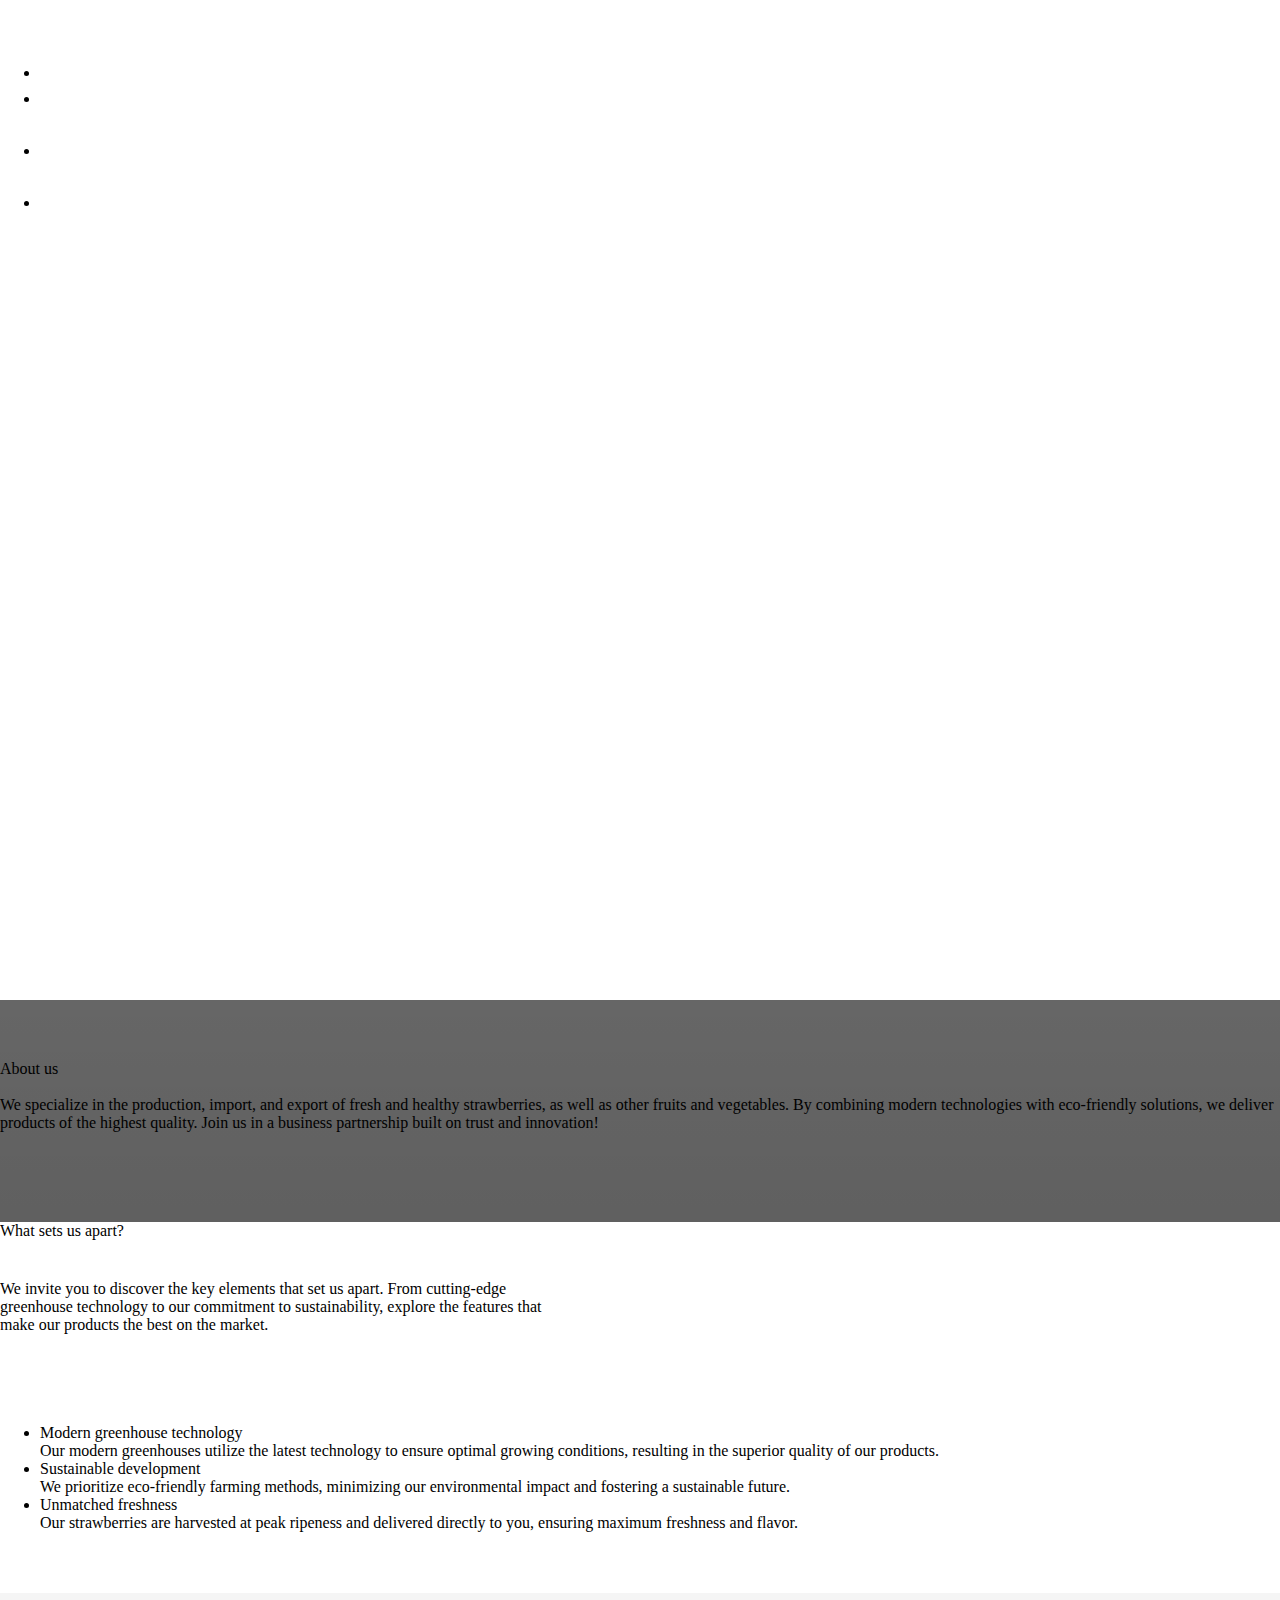
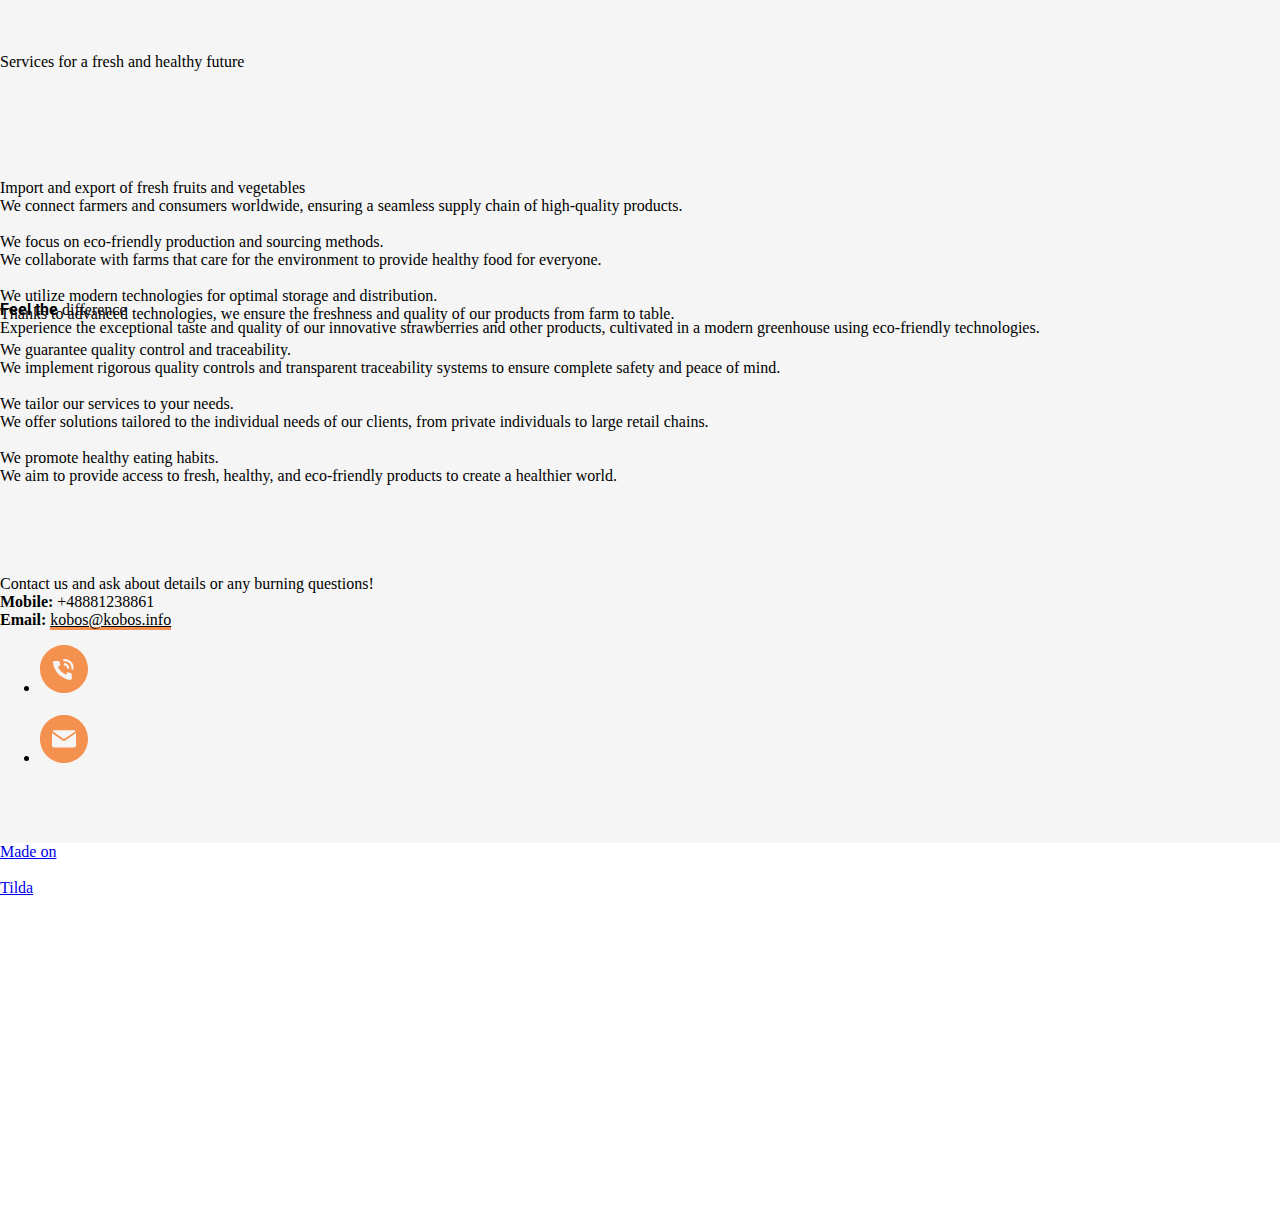
==== commit a55bb4ea: "Update index.html" ====
--- a/en/index.html
+++ b/en/index.html
@@ -1,47 +1,84 @@
-<!DOCTYPE html>
-<html>
-<head>
-    <meta charset="utf-8" />
-    <meta http-equiv="Content-Type" content="text/html; charset=utf-8" />
-    <meta name="viewport" content="width=device-width, initial-scale=1.0" />
-    <!--metatextblock-->
-    <title>Kobos-EN</title>
-    <meta name="description" content="Kobos is an innovative company specializing in the production, import, and export of fresh strawberries as well as other fruits and vegetables. Thanks to modern greenhouse technologies and eco-friendly cultivation methods, we offer products with unmatched freshness and taste. Our services include a comprehensive supply chain, quality control, and tailoring offers to meet the individual needs of our clients." />
-    <meta name="keywords" content="kobos, info , owoce, firma , sprzedaz, pl, warzywa, owoce, kup, sprzedaż, kobos.info, firma, google, wyszukaj, kobos info," />
-    <meta property="og:url" content="https://kobos.info/en" />
-    <meta property="og:title" content="Kobos-EN" />
-    <meta property="og:description" content="Kobos is an innovative company specializing in the production, import, and export of fresh strawberries as well as other fruits and vegetables. Thanks to modern greenhouse technologies and eco-friendly cultivation methods, we offer products with unmatched freshness and taste. Our services include a comprehensive supply chain, quality control, and tailoring offers to meet the individual needs of our clients." />
-    <meta property="og:type" content="website" />
-    <meta property="og:image" content="../images/tild3031-3932-4437-b536-663939386134__-__resize__504x__122222.jpg" />
-    <link rel="canonical" href="https://kobos.info/en">
-    <!--/metatextblock-->
-    <meta name="format-detection" content="telephone=no" />
-    <meta http-equiv="x-dns-prefetch-control" content="on">
-    <link rel="dns-prefetch" href="https://ws.tildacdn.com">
-    <link rel="shortcut icon" href="../images/tildafavicon.ico" type="image/x-icon" />
-    <!-- Assets -->
-    <script src="https://neo.tildacdn.com/js/tilda-fallback-1.0.min.js" async charset="utf-8"></script>
-    <link rel="stylesheet" href="../css/tilda-grid-3.0.min.css" type="text/css" media="all" onerror="this.loaderr='y';" />
-    <link rel="stylesheet" href="../css/tilda-blocks-page60286231.min.css?t=1734691981" type="text/css" media="all" onerror="this.loaderr='y';" />
-    <link rel="preconnect" href="https://fonts.gstatic.com">
-    <link href="https://fonts.googleapis.com/css2?family=Roboto:wght@300;400;500;700&subset=latin,cyrillic" rel="stylesheet">
-    <link rel="stylesheet" href="../css/tilda-animation-2.0.min.css" type="text/css" media="all" onerror="this.loaderr='y';" />
-    <link rel="stylesheet" href="../css/tilda-cover-1.0.min.css" type="text/css" media="all" onerror="this.loaderr='y';" />
-    <link rel="stylesheet" href="../css/tilda-cards-1.0.min.css" type="text/css" media="all" onerror="this.loaderr='y';" />
-    <script nomodule src="../js/tilda-polyfill-1.0.min.js" charset="utf-8"></script>
-    <script type="text/javascript">function t_onReady(func) {if(document.readyState!='loading') {func();} else {document.addEventListener('DOMContentLoaded',func);}}</script>
-    <script src="../js/tilda-scripts-3.0.min.js" charset="utf-8" defer onerror="this.loaderr='y';"></script>
-    <script src="../js/tilda-blocks-page60286231.min.js?t=1734691981" charset="utf-8" async onerror="this.loaderr='y';"></script>
-    <script src="../js/lazyload-1.3.min.export.js" charset="utf-8" async onerror="this.loaderr='y';"></script>
-    <script src="../js/tilda-animation-2.0.min.js" charset="utf-8" async onerror="this.loaderr='y';"></script>
-    <script src="../js/tilda-menu-1.0.min.js" charset="utf-8" async onerror="this.loaderr='y';"></script>
-    <script src="../js/tilda-cover-1.0.min.js" charset="utf-8" async onerror="this.loaderr='y';"></script>
-    <script src="../js/tilda-paint-icons.min.js" charset="utf-8" async onerror="this.loaderr='y';"></script>
-    <script src="../js/tilda-cards-1.0.min.js" charset="utf-8" async onerror="this.loaderr='y';"></script>
-    <script src="../js/tilda-skiplink-1.0.min.js" charset="utf-8" async onerror="this.loaderr='y';"></script>
-    <script src="../js/tilda-events-1.0.min.js" charset="utf-8" async onerror="this.loaderr='y';"></script>
-</head>
-<body class="t-body" style="margin:0;">
-    <!-- Add your body content here -->
-</body>
-</html>
+<!DOCTYPE html> <html> <head> <meta charset="utf-8" /> <meta http-equiv="Content-Type" content="text/html; charset=utf-8" /> <meta name="viewport" content="width=device-width, initial-scale=1.0" /> <!--metatextblock--> <title>Kobos-EN</title> <meta name="description" content="Kobos is an innovative company specializing in the production, import, and export of fresh strawberries as well as other fruits and vegetables. Thanks to modern greenhouse technologies and eco-friendly cultivation methods, we offer products with unmatched freshness and taste. Our services include a comprehensive supply chain, quality control, and tailoring offers to meet the individual needs of our clients." /> <meta name="keywords" content="kobos, info , owoce, firma , sprzedaz, pl, warzywa, owoce, kup, sprzedaż, kobos.info, firma, google, wyszukaj, kobos info," /> <meta property="og:url" content="https://kobos.info/en" /> <meta property="og:title" content="Kobos-EN" /> <meta property="og:description" content="Kobos is an innovative company specializing in the production, import, and export of fresh strawberries as well as other fruits and vegetables. Thanks to modern greenhouse technologies and eco-friendly cultivation methods, we offer products with unmatched freshness and taste. Our services include a comprehensive supply chain, quality control, and tailoring offers to meet the individual needs of our clients." /> <meta property="og:type" content="website" /> <meta property="og:image" content="images/tild3031-3932-4437-b536-663939386134__-__resize__504x__122222.jpg" /> <link rel="canonical" href="https://kobos.info/en"> <!--/metatextblock--> <meta name="format-detection" content="telephone=no" /> <meta http-equiv="x-dns-prefetch-control" content="on"> <link rel="dns-prefetch" href="https://ws.tildacdn.com">  <link rel="shortcut icon" href="images/tildafavicon.ico" type="image/x-icon" /> <!-- Assets --> <script src="https://neo.tildacdn.com/js/tilda-fallback-1.0.min.js" async charset="utf-8"></script> <link rel="stylesheet" href="css/tilda-grid-3.0.min.css" type="text/css" media="all" onerror="this.loaderr='y';"/> <link rel="stylesheet" href="css/tilda-blocks-page60286231.min.css?t=1734691981" type="text/css" media="all" onerror="this.loaderr='y';" /> <link rel="preconnect" href="https://fonts.gstatic.com"> <link href="https://fonts.googleapis.com/css2?family=Roboto:wght@300;400;500;700&subset=latin,cyrillic" rel="stylesheet"> <link rel="stylesheet" href="css/tilda-animation-2.0.min.css" type="text/css" media="all" onerror="this.loaderr='y';" /> <link rel="stylesheet" href="css/tilda-cover-1.0.min.css" type="text/css" media="all" onerror="this.loaderr='y';" /> <link rel="stylesheet" href="css/tilda-cards-1.0.min.css" type="text/css" media="all" onerror="this.loaderr='y';" /> <script nomodule src="js/tilda-polyfill-1.0.min.js" charset="utf-8"></script> <script type="text/javascript">function t_onReady(func) {if(document.readyState!='loading') {func();} else {document.addEventListener('DOMContentLoaded',func);}}
+function t_onFuncLoad(funcName,okFunc,time) {if(typeof window[funcName]==='function') {okFunc();} else {setTimeout(function() {t_onFuncLoad(funcName,okFunc,time);},(time||100));}}function t_throttle(fn,threshhold,scope) {return function() {fn.apply(scope||this,arguments);};}</script> <script src="js/tilda-scripts-3.0.min.js" charset="utf-8" defer onerror="this.loaderr='y';"></script> <script src="js/tilda-blocks-page60286231.min.js?t=1734691981" charset="utf-8" async onerror="this.loaderr='y';"></script> <script src="js/lazyload-1.3.min.export.js" charset="utf-8" async onerror="this.loaderr='y';"></script> <script src="js/tilda-animation-2.0.min.js" charset="utf-8" async onerror="this.loaderr='y';"></script> <script src="js/tilda-menu-1.0.min.js" charset="utf-8" async onerror="this.loaderr='y';"></script> <script src="js/tilda-cover-1.0.min.js" charset="utf-8" async onerror="this.loaderr='y';"></script> <script src="js/tilda-paint-icons.min.js" charset="utf-8" async onerror="this.loaderr='y';"></script> <script src="js/tilda-cards-1.0.min.js" charset="utf-8" async onerror="this.loaderr='y';"></script> <script src="js/tilda-skiplink-1.0.min.js" charset="utf-8" async onerror="this.loaderr='y';"></script> <script src="js/tilda-events-1.0.min.js" charset="utf-8" async onerror="this.loaderr='y';"></script> <script type="text/javascript">window.dataLayer=window.dataLayer||[];</script> <script type="text/javascript">(function() {if((/bot|google|yandex|baidu|bing|msn|duckduckbot|teoma|slurp|crawler|spider|robot|crawling|facebook/i.test(navigator.userAgent))===false&&typeof(sessionStorage)!='undefined'&&sessionStorage.getItem('visited')!=='y'&&document.visibilityState){var style=document.createElement('style');style.type='text/css';style.innerHTML='@media screen and (min-width: 980px) {.t-records {opacity: 0;}.t-records_animated {-webkit-transition: opacity ease-in-out .2s;-moz-transition: opacity ease-in-out .2s;-o-transition: opacity ease-in-out .2s;transition: opacity ease-in-out .2s;}.t-records.t-records_visible {opacity: 1;}}';document.getElementsByTagName('head')[0].appendChild(style);function t_setvisRecs(){var alr=document.querySelectorAll('.t-records');Array.prototype.forEach.call(alr,function(el) {el.classList.add("t-records_animated");});setTimeout(function() {Array.prototype.forEach.call(alr,function(el) {el.classList.add("t-records_visible");});sessionStorage.setItem("visited","y");},400);}
+document.addEventListener('DOMContentLoaded',t_setvisRecs);}})();</script></head> <body class="t-body" style="margin:0;"> <!--allrecords--> <div id="allrecords" data-tilda-export="yes" class="t-records" data-hook="blocks-collection-content-node" data-tilda-project-id="11294371" data-tilda-page-id="60286231" data-tilda-page-alias="en" data-tilda-formskey="23a54589305b6c9b0b2cc1e511294371" data-tilda-cookie="no" data-tilda-lazy="yes" data-tilda-root-zone="one"> <div id="rec842324732" class="r t-rec" style=" " data-animationappear="off" data-record-type="446"> <!-- T446 --> <div id="nav842324732marker"></div> <div
+id="nav842324732"
+class="t446 t446__positionfixed "
+style="background-color: rgba(0,0,0, 0); height:100px; " data-bgcolor-hex="#000000" data-bgcolor-rgba="rgba(0,0,0,0)" data-navmarker="nav842324732marker" data-appearoffset="" data-bgopacity-two="1" data-menushadow="" data-menushadow-css="0px 1px 3px rgba(0,0,0,0)" data-bgopacity="0" data-menu="yes" data-bgcolor-rgba-afterscroll="rgba(0,0,0,1)"> <div class="t446__maincontainer " style="height:100px;"> <div class="t446__logowrapper"> <div class="t446__logowrapper2"> <div> <div class="t446__logo t-title" field="title">Kobos</div> </div> </div> </div> <div class="t446__leftwrapper" style=" text-align: left;"> <div class="t446__leftmenuwrapper"> <ul class="t446__list t-menu__list"> <li class="t446__list_item" style="padding:0 15px 0 0;"> <a class="t-menu__link-item" href="#about" data-menu-submenu-hook="" data-menu-item-number="1">About</a> </li> <li class="t446__list_item" style="padding:0 0 0 15px;"> <a class="t-menu__link-item" href="#contacts" data-menu-submenu-hook="" data-menu-item-number="2">Contact Us</a> </li> </ul> </div> </div> <div class="t446__rightwrapper" style=" text-align: right;"> <div class="t446__rightmenuwrapper"> <ul class="t446__list t-menu__list"> </ul> </div> <div class="t446__additionalwrapper"> <div class="t-sociallinks"> <ul role="list" class="t-sociallinks__wrapper" aria-label="Social media links"> <!-- new soclinks --><li class="t-sociallinks__item t-sociallinks__item_phone"><a href="tel:+48881238861" target="_blank" rel="nofollow" aria-label="Telefon" title="Telefon" style="width: 30px; height: 30px;"><svg class="t-sociallinks__svg" role="presentation" width=30px height=30px viewBox="0 0 100 100" fill="none"
+xmlns="http://www.w3.org/2000/svg"> <path fill-rule="evenodd" clip-rule="evenodd"
+d="M50 100C77.6142 100 100 77.6142 100 50C100 22.3858 77.6142 0 50 0C22.3858 0 0 22.3858 0 50C0 77.6142 22.3858 100 50 100ZM50.0089 29H51.618C56.4915 29.0061 61.1633 30.9461 64.6073 34.3938C68.0512 37.8415 69.9856 42.5151 69.9856 47.3879V48.9968C69.9338 49.5699 69.6689 50.1027 69.2433 50.49C68.8177 50.8772 68.2623 51.0908 67.6868 51.0884H67.5029C66.8966 51.0358 66.3359 50.745 65.9437 50.2796C65.5516 49.8143 65.36 49.2124 65.4109 48.6061V47.3879C65.4109 43.7303 63.9578 40.2225 61.3711 37.6362C58.7844 35.0499 55.2761 33.597 51.618 33.597H50.3997C49.79 33.6488 49.1847 33.4563 48.7169 33.0619C48.2492 32.6675 47.9573 32.1035 47.9054 31.4939C47.8536 30.8843 48.0461 30.279 48.4406 29.8114C48.835 29.3437 49.3992 29.0518 50.0089 29ZM56.889 49.0132C56.4579 48.5821 56.2157 47.9975 56.2157 47.3879C56.2157 46.1687 55.7313 44.9994 54.869 44.1373C54.0068 43.2752 52.8374 42.7909 51.618 42.7909C51.0083 42.7909 50.4236 42.5488 49.9925 42.1177C49.5614 41.6867 49.3192 41.102 49.3192 40.4924C49.3192 39.8828 49.5614 39.2982 49.9925 38.8672C50.4236 38.4361 51.0083 38.1939 51.618 38.1939C54.0568 38.1939 56.3956 39.1626 58.1201 40.8868C59.8445 42.611 60.8133 44.9495 60.8133 47.3879C60.8133 47.9975 60.5711 48.5821 60.14 49.0132C59.7089 49.4442 59.1242 49.6864 58.5145 49.6864C57.9048 49.6864 57.3201 49.4442 56.889 49.0132ZM66.4011 69.0663L66.401 69.0846C66.3999 69.5725 66.2967 70.0547 66.0981 70.5003C65.8998 70.9451 65.611 71.3435 65.2499 71.67C64.8674 72.0182 64.4123 72.2771 63.9176 72.428C63.4516 72.5702 62.9613 72.6132 62.4782 72.5546C58.2475 72.53 53.4102 70.5344 49.1802 68.1761C44.8871 65.7827 41.0444 62.915 38.8019 60.9903L38.7681 60.9613L38.7367 60.9299C32.3303 54.5198 28.2175 46.1735 27.0362 37.186C26.9623 36.6765 27.0018 36.157 27.1519 35.6645C27.3027 35.1695 27.5615 34.7142 27.9094 34.3314C28.2397 33.9658 28.6436 33.6742 29.0944 33.4757C29.5447 33.2775 30.0316 33.1766 30.5234 33.1796H37.4967C38.299 33.1636 39.0826 33.4244 39.7156 33.9184C40.3527 34.4156 40.7979 35.1184 40.9754 35.9071L41.0038 36.0335V36.1631C41.0038 36.4901 41.0787 36.795 41.1847 37.2268C41.2275 37.4012 41.2755 37.5965 41.3256 37.8221L41.326 37.8238C41.583 38.9896 41.925 40.1351 42.3491 41.251L42.7322 42.259L38.4899 44.26L38.4846 44.2625C38.204 44.3914 37.986 44.6263 37.8784 44.9157L37.8716 44.934L37.8642 44.952C37.7476 45.236 37.7476 45.5545 37.8642 45.8385L37.9144 45.9608L37.9359 46.0912C38.0802 46.9648 38.5603 48.0981 39.4062 49.4169C40.243 50.7215 41.3964 52.1437 42.808 53.5872C45.6206 56.4634 49.3981 59.3625 53.5798 61.5387C53.8533 61.6395 54.1552 61.6343 54.4257 61.5231L54.4437 61.5157L54.462 61.5089C54.7501 61.4016 54.9842 61.1848 55.1133 60.9057L55.1148 60.9023L57.0232 56.6591L58.0397 57.03C59.1934 57.4509 60.3737 57.7947 61.5729 58.0592L61.5785 58.0605L61.5841 58.0618C62.152 58.1929 62.7727 58.3042 63.3802 58.3942L63.4231 58.4006L63.4654 58.4101C64.2537 58.5877 64.956 59.0332 65.453 59.6706C65.9429 60.2991 66.2033 61.0758 66.1916 61.8721L66.4011 69.0663Z"
+fill="#ffffff" /> </svg></a></li>&nbsp;<li class="t-sociallinks__item t-sociallinks__item_email"><a href="mailto:kobos@kobos.info?subject=Offer details." target="_blank" rel="nofollow" aria-label="Email" title="Email" style="width: 30px; height: 30px;"><svg class="t-sociallinks__svg" role="presentation" width=30px height=30px viewBox="0 0 100 100" fill="none" xmlns="http://www.w3.org/2000/svg"> <path fill-rule="evenodd" clip-rule="evenodd" d="M50 100C77.6142 100 100 77.6142 100 50C100 22.3858 77.6142 0 50 0C22.3858 0 0 22.3858 0 50C0 77.6142 22.3858 100 50 100ZM51.8276 49.2076L74.191 33.6901C73.4347 32.6649 72.2183 32 70.8466 32H29.1534C27.8336 32 26.6576 32.6156 25.8968 33.5752L47.5881 49.172C48.8512 50.0802 50.5494 50.0945 51.8276 49.2076ZM75 63.6709V37.6286L53.4668 52.57C51.1883 54.151 48.1611 54.1256 45.9095 52.5066L25 37.4719V63.6709C25 65.9648 26.8595 67.8243 29.1534 67.8243H70.8466C73.1405 67.8243 75 65.9648 75 63.6709Z" fill="#ffffff"/> </svg></a></li><!-- /new soclinks --> </ul> </div> <div class="t446__right_langs"> <div class="t446__right_buttons_wrap"> <div class="t446__right_langs_lang"> <a style="" href="http://kobos.info/">Polski</a> </div> <div class="t446__right_langs_lang"> <a style="" href="http://kobos.info/ru">Русский</a> </div> </div> </div> </div> </div> </div> </div> <style>@media screen and (max-width:980px){#rec842324732 .t446{position:static;}}</style> <script>t_onReady(function() {t_onFuncLoad('t446_checkOverflow',function() {t_onFuncLoad('t446_setLogoPadding',function(){t446_setLogoPadding('842324732');});window.addEventListener('resize',t_throttle(function() {t446_checkOverflow('842324732','100');}));window.addEventListener('load',function() {t446_checkOverflow('842324732','100');});t446_checkOverflow('842324732','100');});t_onFuncLoad('t_menu__interactFromKeyboard',function() {t_menu__interactFromKeyboard('842324732');});});t_onReady(function() {t_onFuncLoad('t_menu__highlightActiveLinks',function() {t_menu__highlightActiveLinks('.t446__list_item a');});t_onFuncLoad('t_menu__findAnchorLinks',function() {t_menu__findAnchorLinks('842324732','.t446__list_item a');});});t_onReady(function() {t_onFuncLoad('t_menu__setBGcolor',function() {t_menu__setBGcolor('842324732','.t446');window.addEventListener('resize',t_throttle(function() {t_menu__setBGcolor('842324732','.t446');}));});});t_onReady(function() {t_onFuncLoad('t_menu__changeBgOpacity',function() {t_menu__changeBgOpacity('842324732','.t446');window.addEventListener('scroll',t_throttle(function() {t_menu__changeBgOpacity('842324732','.t446');}));});});</script> <style>#rec842324732 .t-menu__link-item{}@supports (overflow:-webkit-marquee) and (justify-content:inherit){#rec842324732 .t-menu__link-item,#rec842324732 .t-menu__link-item.t-active{opacity:1 !important;}}</style> <style> #rec842324732 .t446__logowrapper2 a{font-size:36px;color:#ffffff;font-weight:600;}#rec842324732 a.t-menu__link-item{font-size:22px;color:#ffffff;font-weight:600;}#rec842324732 .t446__right_langs_lang a{font-size:22px;color:#ffffff;font-weight:600;}</style> <style> #rec842324732 .t446__logo{color:#ffffff;font-weight:600;}@media screen and (min-width:900px){#rec842324732 .t446__logo{font-size:36px;}}</style> <!--[if IE 8]> <style>#rec842324732 .t446{filter:progid:DXImageTransform.Microsoft.gradient(startColorStr='#D9000000',endColorstr='#D9000000');}</style> <![endif]--> </div> <div id="rec842324733" class="r t-rec" style=" " data-animationappear="off" data-record-type="205"> <!-- cover --> <div class="t-cover" id="recorddiv842324733"bgimgfield="img"style="height:100vh;background-image:url('images/tild3031-3932-4437-b536-663939386134__-__resize__20x__122222.jpg');"> <div class="t-cover__carrier" id="coverCarry842324733"data-content-cover-id="842324733"data-content-cover-bg="images/tild3031-3932-4437-b536-663939386134__122222.jpg"data-display-changed="true"data-content-cover-height="100vh"data-content-cover-parallax=""data-content-use-image-for-mobile-cover=""style="height:100vh;background-attachment:scroll; "itemscope itemtype="http://schema.org/ImageObject"><meta itemprop="image" content="images/tild3031-3932-4437-b536-663939386134__122222.jpg"></div> <div class="t-cover__filter" style="height:100vh;background-image: -moz-linear-gradient(top, rgba(0,0,0,0.60), rgba(0,0,0,0.70));background-image: -webkit-linear-gradient(top, rgba(0,0,0,0.60), rgba(0,0,0,0.70));background-image: -o-linear-gradient(top, rgba(0,0,0,0.60), rgba(0,0,0,0.70));background-image: -ms-linear-gradient(top, rgba(0,0,0,0.60), rgba(0,0,0,0.70));background-image: linear-gradient(top, rgba(0,0,0,0.60), rgba(0,0,0,0.70));filter: progid:DXImageTransform.Microsoft.gradient(startColorStr='#66000000', endColorstr='#4c000000');"></div> <div class="t-container"> <div class="t-width t-width_10" style="margin:0 auto;"> <div class="t-cover__wrapper t-valign_middle" style="height:100vh; position: relative;z-index:1;"> <div class="t182"> <div data-hook-content="covercontent"> <div class="t182__wrapper"> <div class="t182__title t-title t-title_xl t-animate" data-animate-style="fadeinup" data-animate-group="yes" field="title"><strong style="font-family: Roboto;">Feel the </strong>difference</div> <div class="t182__descr t-descr t-descr_lg t-animate" data-animate-style="fadeinup" data-animate-group="yes" field="descr">Experience the exceptional taste and quality of our innovative strawberries and other products, cultivated in a modern greenhouse using eco-friendly technologies.</div> </div> </div> </div> </div> </div> </div> <!-- arrow --> <div class="t-cover__arrow"><div class="t-cover__arrow-wrapper t-cover__arrow-wrapper_animated"><div class="t-cover__arrow_mobile"><svg role="presentation" class="t-cover__arrow-svg" style="fill:#ffffff;" x="0px" y="0px" width="38.417px" height="18.592px" viewBox="0 0 38.417 18.592" style="enable-background:new 0 0 38.417 18.592;"><g><path d="M19.208,18.592c-0.241,0-0.483-0.087-0.673-0.261L0.327,1.74c-0.408-0.372-0.438-1.004-0.066-1.413c0.372-0.409,1.004-0.439,1.413-0.066L19.208,16.24L36.743,0.261c0.411-0.372,1.042-0.342,1.413,0.066c0.372,0.408,0.343,1.041-0.065,1.413L19.881,18.332C19.691,18.505,19.449,18.592,19.208,18.592z"/></g></svg></div></div></div> <!-- arrow --> </div> </div> <div id="rec842324734" class="r t-rec" style=" " data-record-type="215"> <a name="about" style="font-size:0;"></a> </div> <div id="rec842324735" class="r t-rec t-rec_pt_60 t-rec_pb_90" style="padding-top:60px;padding-bottom:90px; " data-record-type="486"> <!-- T486 --> <div class="t486"> <div class="t-container"> <div class="t486__top t-col t-col_6 "> <div class="t486__textwrapper t-align_left"> <div class="t486__content t-valign_middle"> <div class="t486__box"> <div class="t486__title t-title t-title_xs " field="title">About us</div> <div class="t486__descr t-descr t-descr_md " field="descr"><br />We specialize in the production, import, and export of fresh and healthy strawberries, as well as other fruits and vegetables. By combining modern technologies with eco-friendly solutions, we deliver products of the highest quality. Join us in a business partnership built on trust and innovation!</div> </div> </div> </div> </div> <div class="t-col t-col_5 "> <div class="t486__imgcontainer"> <div class="t486__row"> <div class="t486__imgwrapper" itemscope itemtype="http://schema.org/ImageObject"> <meta itemprop="image" content="images/tild3465-3631-4432-a630-343834353462__fotolia_70254094_s-8.jpg"> <div class="t486__blockimg t-bgimg" data-original="images/tild3465-3631-4432-a630-343834353462__fotolia_70254094_s-8.jpg"
+bgimgfield="img"
+style="background-image:url('images/tild3465-3631-4432-a630-343834353462__-__resizeb__20x__fotolia_70254094_s-8.jpg');"></div> <div class="t486__separator"></div> </div> <div class="t486__imgwrapper" itemscope itemtype="http://schema.org/ImageObject"> <meta itemprop="image" content="images/tild3261-6364-4937-b738-353063343534__131-bor-wki-i-ich-le.jpg"> <div class="t486__blockimg t-bgimg" data-original="images/tild3261-6364-4937-b738-353063343534__131-bor-wki-i-ich-le.jpg"
+bgimgfield="img2"
+style="background-image:url('images/tild3261-6364-4937-b738-353063343534__-__resizeb__20x__131-bor-wki-i-ich-le.jpg');"></div> <div class="t486__separator"></div> </div> </div> <div class="t486__row t486__row_last"> <div class="t486__imgwrapper" itemscope itemtype="http://schema.org/ImageObject"> <meta itemprop="image" content="images/tild6562-3061-4133-b938-626164393733__maliny.jpg"> <div class="t486__blockimg t-bgimg" data-original="images/tild6562-3061-4133-b938-626164393733__maliny.jpg"
+bgimgfield="img3"
+style="background-image:url('images/tild6562-3061-4133-b938-626164393733__-__resizeb__20x__maliny.jpg');"></div> <div class="t486__separator"></div> </div> <div class="t486__imgwrapper" itemscope itemtype="http://schema.org/ImageObject"> <meta itemprop="image" content="images/tild3063-3661-4535-b064-386335343566__12333.jpg"> <div class="t486__blockimg t-bgimg" data-original="images/tild3063-3661-4535-b064-386335343566__12333.jpg"
+bgimgfield="img4"
+style="background-image:url('images/tild3063-3661-4535-b064-386335343566__-__resizeb__20x__12333.jpg');"></div> <div class="t486__separator"></div> </div> </div> </div> </div> </div> </div> <script>t_onReady(function() {t_onFuncLoad('t486_setHeight',function() {window.addEventListener('resize',t_throttle(function() {t486_setHeight('842324735');}));t486_setHeight('842324735');var rec=document.querySelector('#rec842324735');if(rec) {var wrapper=rec.querySelector('.t486');if(wrapper) {wrapper.addEventListener('displayChanged',function() {t486_setHeight('842324735');});}}});});</script> <style> #rec842324735 .t486__title{color:#000000;}#rec842324735 .t486__descr{color:#000000;}</style> </div> <div id="rec842324736" class="r t-rec t-rec_pb_45" style="padding-bottom:45px;background-color:#ffffff; " data-record-type="508" data-bg-color="#ffffff"> <!-- t508 --> <div class="t508"> <div class="t-section__container t-container t-container_flex"> <div class="t-col t-col_12 "> <div
+class="t-section__title t-title t-title_xs t-align_center t-margin_auto"
+field="btitle">
+What sets us apart?
+</div> <div
+class="t-section__descr t-descr t-descr_xl t-align_center t-margin_auto"
+field="bdescr">
+We invite you to discover the key elements that set us apart. From cutting-edge greenhouse technology to our commitment to sustainability, explore the features that make our products the best on the market.
+</div> </div> </div> <style>.t-section__descr {max-width:560px;}#rec842324736 .t-section__title {margin-bottom:40px;}#rec842324736 .t-section__descr {margin-bottom:90px;}@media screen and (max-width:960px) {#rec842324736 .t-section__title {margin-bottom:20px;}#rec842324736 .t-section__descr {margin-bottom:45px;}}</style> <ul role="list" class="t508__container t-container"> <li class="t-col t-col_6 t-prefix_3 t-item t-list__item "> <div class="t-cell t-valign_top"> <div class="t508__bgimg t-bgimg"
+imgfield="li_img__1476889049104" data-original="images/lib__icons__tilda__recycle_eco_leaf.svg" data-color="#f5914f"
+style=" background-image: url('images/lib__icons__tilda__recycle_eco_leaf.svg');"
+itemscope itemtype="http://schema.org/ImageObject"> <meta itemprop="image" content="images/lib__icons__tilda__recycle_eco_leaf.svg"> </div> </div> <div class="t508__textwrapper t-cell t-valign_top"> <div class="t-name t-name_md t508__bottommargin" field="li_title__1476889049104">Modern greenhouse technology</div> <div class="t508__descr t-descr t-descr_sm" field="li_descr__1476889049104">Our modern greenhouses utilize the latest technology to ensure optimal growing conditions, resulting in the superior quality of our products.</div> </div> </li> <li class="t-col t-col_6 t-prefix_3 t-item t-list__item "> <div class="t-cell t-valign_top"> <div class="t508__bgimg t-bgimg"
+imgfield="li_img__1476889075209" data-original="images/lib__tildaicon__32663364-6535-4231-b066-646430336266__quality.svg" data-color="#f5914f"
+style=" background-image: url('images/lib__tildaicon__32663364-6535-4231-b066-646430336266__quality.svg');"
+itemscope itemtype="http://schema.org/ImageObject"> <meta itemprop="image" content="images/lib__tildaicon__32663364-6535-4231-b066-646430336266__quality.svg"> </div> </div> <div class="t508__textwrapper t-cell t-valign_top"> <div class="t-name t-name_md t508__bottommargin" field="li_title__1476889075209">Sustainable development</div> <div class="t508__descr t-descr t-descr_sm" field="li_descr__1476889075209">We prioritize eco-friendly farming methods, minimizing our environmental impact and fostering a sustainable future.</div> </div> </li> <li class="t-col t-col_6 t-prefix_3 t-item t-list__item "> <div class="t-cell t-valign_top"> <div class="t508__bgimg t-bgimg"
+imgfield="li_img__1476889079427" data-original="images/lib__icons__tilda__bag_cart.svg" data-color="#f5914f"
+style=" background-image: url('images/lib__icons__tilda__bag_cart.svg');"
+itemscope itemtype="http://schema.org/ImageObject"> <meta itemprop="image" content="images/lib__icons__tilda__bag_cart.svg"> </div> </div> <div class="t508__textwrapper t-cell t-valign_top"> <div class="t-name t-name_md t508__bottommargin" field="li_title__1476889079427">Unmatched freshness</div> <div class="t508__descr t-descr t-descr_sm" field="li_descr__1476889079427">Our strawberries are harvested at peak ripeness and delivered directly to you, ensuring maximum freshness and flavor.</div> </div> </li> </ul> </div> <script>t_onReady(function() {t_onFuncLoad('t__paintIcons',function() {t__paintIcons('842324736','.t508__img, .t508__bgimg');});});</script> </div> <div id="rec842324737" class="r t-rec t-rec_pt_60 t-rec_pb_30" style="padding-top:60px;padding-bottom:30px;background-color:#f5f5f5; " data-animationappear="off" data-record-type="844" data-bg-color="#f5f5f5"> <!-- t844 --> <div class="t844"> <div class="t-section__container t-container t-container_flex"> <div class="t-col t-col_12 "> <div
+class="t-section__title t-title t-title_xs t-align_center t-margin_auto"
+field="btitle">
+Services for a fresh and healthy future
+</div> </div> </div> <style>.t-section__descr {max-width:560px;}#rec842324737 .t-section__title {margin-bottom:90px;}#rec842324737 .t-section__descr {}@media screen and (max-width:960px) {#rec842324737 .t-section__title {margin-bottom:45px;}}</style> <div class="t844__container t-card__container t-container"> <div class="t-card__col t-card__col_withoutbtn t844__col t-col t-col_4 t-align_center t-item"> <img class="t844__img t-img"
+src="images/lib__icons__tilda__box_delivery.svg"
+imgfield="li_img__6324642165530"
+style="width:80px;" alt=""> <div class="t844__wrappercenter"> <div class="t-card__title t-heading t-heading_md" field="li_title__6324642165530">
+Import and export of fresh fruits and vegetables
+</div> <div class="t-card__descr t-descr t-descr_sm" field="li_descr__6324642165530">
+We connect farmers and consumers worldwide, ensuring a seamless supply chain of high-quality products.
+</div> </div> </div> <div class="t-card__col t-card__col_withoutbtn t844__col t-col t-col_4 t-align_center t-item"> <img class="t844__img t-img"
+src="images/lib__icons__tilda__recycle_eco_leaf.svg"
+imgfield="li_img__6324642165531"
+style="width:80px;" alt=""> <div class="t844__wrappercenter"> <div class="t-card__title t-heading t-heading_md" field="li_title__6324642165531">
+We focus on eco-friendly production and sourcing methods.
+</div> <div class="t-card__descr t-descr t-descr_sm" field="li_descr__6324642165531">
+We collaborate with farms that care for the environment to provide healthy food for everyone.
+</div> </div> </div> <div class="t-card__col t-card__col_withoutbtn t844__col t-col t-col_4 t-align_center t-item"> <img class="t844__img t-img"
+src="images/lib__icons__tilda__wi-fi_wifi_network_internet.svg"
+imgfield="li_img__6324642165532"
+style="width:80px;" alt=""> <div class="t844__wrappercenter"> <div class="t-card__title t-heading t-heading_md" field="li_title__6324642165532">
+We utilize modern technologies for optimal storage and distribution.
+</div> <div class="t-card__descr t-descr t-descr_sm" field="li_descr__6324642165532">
+Thanks to advanced technologies, we ensure the freshness and quality of our products from farm to table.
+</div> </div> </div> <div class="t-clear t844__separator" style=""></div> <div class="t-card__col t-card__col_withoutbtn t844__col t-col t-col_4 t-align_center t-item"> <img class="t844__img t-img"
+src="images/lib__icons__tilda__guarantee.svg"
+imgfield="li_img__6324642165533"
+style="width:80px;" alt=""> <div class="t844__wrappercenter"> <div class="t-card__title t-heading t-heading_md" field="li_title__6324642165533">
+We guarantee quality control and traceability.
+</div> <div class="t-card__descr t-descr t-descr_sm" field="li_descr__6324642165533">
+We implement rigorous quality controls and transparent traceability systems to ensure complete safety and peace of mind.
+</div> </div> </div> <div class="t-card__col t-card__col_withoutbtn t844__col t-col t-col_4 t-align_center t-item"> <img class="t844__img t-img"
+src="images/lib__icons__tilda__group_team_people.svg"
+imgfield="li_img__6324642165534"
+style="width:80px;" alt=""> <div class="t844__wrappercenter"> <div class="t-card__title t-heading t-heading_md" field="li_title__6324642165534">
+We tailor our services to your needs.
+</div> <div class="t-card__descr t-descr t-descr_sm" field="li_descr__6324642165534">
+We offer solutions tailored to the individual needs of our clients, from private individuals to large retail chains.
+</div> </div> </div> <div class="t-card__col t-card__col_withoutbtn t844__col t-col t-col_4 t-align_center t-item"> <img class="t844__img t-img"
+src="images/lib__icons__tilda__kid_boy_person.svg"
+imgfield="li_img__6324642165535"
+style="width:80px;" alt=""> <div class="t844__wrappercenter"> <div class="t-card__title t-heading t-heading_md" field="li_title__6324642165535">
+We promote healthy eating habits.
+</div> <div class="t-card__descr t-descr t-descr_sm" field="li_descr__6324642165535">
+We aim to provide access to fresh, healthy, and eco-friendly products to create a healthier world.
+</div> </div> </div> </div> </div> <script>t_onReady(function() {t_onFuncLoad('t844_init',function() {t844_init('842324737');});});</script> </div> <div id="rec842324738" class="r t-rec" style=" " data-record-type="215"> <a name="contacts" style="font-size:0;"></a> </div> <div id="rec842324739" class="r t-rec t-rec_pt_60 t-rec_pb_60" style="padding-top:60px;padding-bottom:60px;background-color:#f5f5f5; " data-record-type="551" data-bg-color="#f5f5f5"> <!-- t551--> <div class="t551"> <div class="t-container"> <div class="t-col t-col_6 t-prefix_3 t-align_center"> <div class="t551__title t-name t-name_xs" field="title" data-animate-order="1">Contact us and ask about details or any burning questions!</div> <div class="t551__contacts t-title t-title_xxs" field="text" data-animate-order="2" data-animate-delay="0.3"><strong>Mobile: </strong>+48881238861<br /><strong>Email: </strong><a href="mailto:kobos@kobos.info" style="font-weight: 400;">kobos@kobos.info</a><span style="font-weight: 400;"> </span></div> <div class="t-sociallinks"> <ul role="list" class="t-sociallinks__wrapper" aria-label="Social media links"> <!-- new soclinks --><li class="t-sociallinks__item t-sociallinks__item_phone"><a href="tel:+48881238861" target="_blank" rel="nofollow" aria-label="Telefon" title="Telefon" style="width: 48px; height: 48px;"><svg class="t-sociallinks__svg" role="presentation" width=48px height=48px viewBox="0 0 100 100" fill="none"
+xmlns="http://www.w3.org/2000/svg"> <path fill-rule="evenodd" clip-rule="evenodd"
+d="M50 100C77.6142 100 100 77.6142 100 50C100 22.3858 77.6142 0 50 0C22.3858 0 0 22.3858 0 50C0 77.6142 22.3858 100 50 100ZM50.0089 29H51.618C56.4915 29.0061 61.1633 30.9461 64.6073 34.3938C68.0512 37.8415 69.9856 42.5151 69.9856 47.3879V48.9968C69.9338 49.5699 69.6689 50.1027 69.2433 50.49C68.8177 50.8772 68.2623 51.0908 67.6868 51.0884H67.5029C66.8966 51.0358 66.3359 50.745 65.9437 50.2796C65.5516 49.8143 65.36 49.2124 65.4109 48.6061V47.3879C65.4109 43.7303 63.9578 40.2225 61.3711 37.6362C58.7844 35.0499 55.2761 33.597 51.618 33.597H50.3997C49.79 33.6488 49.1847 33.4563 48.7169 33.0619C48.2492 32.6675 47.9573 32.1035 47.9054 31.4939C47.8536 30.8843 48.0461 30.279 48.4406 29.8114C48.835 29.3437 49.3992 29.0518 50.0089 29ZM56.889 49.0132C56.4579 48.5821 56.2157 47.9975 56.2157 47.3879C56.2157 46.1687 55.7313 44.9994 54.869 44.1373C54.0068 43.2752 52.8374 42.7909 51.618 42.7909C51.0083 42.7909 50.4236 42.5488 49.9925 42.1177C49.5614 41.6867 49.3192 41.102 49.3192 40.4924C49.3192 39.8828 49.5614 39.2982 49.9925 38.8672C50.4236 38.4361 51.0083 38.1939 51.618 38.1939C54.0568 38.1939 56.3956 39.1626 58.1201 40.8868C59.8445 42.611 60.8133 44.9495 60.8133 47.3879C60.8133 47.9975 60.5711 48.5821 60.14 49.0132C59.7089 49.4442 59.1242 49.6864 58.5145 49.6864C57.9048 49.6864 57.3201 49.4442 56.889 49.0132ZM66.4011 69.0663L66.401 69.0846C66.3999 69.5725 66.2967 70.0547 66.0981 70.5003C65.8998 70.9451 65.611 71.3435 65.2499 71.67C64.8674 72.0182 64.4123 72.2771 63.9176 72.428C63.4516 72.5702 62.9613 72.6132 62.4782 72.5546C58.2475 72.53 53.4102 70.5344 49.1802 68.1761C44.8871 65.7827 41.0444 62.915 38.8019 60.9903L38.7681 60.9613L38.7367 60.9299C32.3303 54.5198 28.2175 46.1735 27.0362 37.186C26.9623 36.6765 27.0018 36.157 27.1519 35.6645C27.3027 35.1695 27.5615 34.7142 27.9094 34.3314C28.2397 33.9658 28.6436 33.6742 29.0944 33.4757C29.5447 33.2775 30.0316 33.1766 30.5234 33.1796H37.4967C38.299 33.1636 39.0826 33.4244 39.7156 33.9184C40.3527 34.4156 40.7979 35.1184 40.9754 35.9071L41.0038 36.0335V36.1631C41.0038 36.4901 41.0787 36.795 41.1847 37.2268C41.2275 37.4012 41.2755 37.5965 41.3256 37.8221L41.326 37.8238C41.583 38.9896 41.925 40.1351 42.3491 41.251L42.7322 42.259L38.4899 44.26L38.4846 44.2625C38.204 44.3914 37.986 44.6263 37.8784 44.9157L37.8716 44.934L37.8642 44.952C37.7476 45.236 37.7476 45.5545 37.8642 45.8385L37.9144 45.9608L37.9359 46.0912C38.0802 46.9648 38.5603 48.0981 39.4062 49.4169C40.243 50.7215 41.3964 52.1437 42.808 53.5872C45.6206 56.4634 49.3981 59.3625 53.5798 61.5387C53.8533 61.6395 54.1552 61.6343 54.4257 61.5231L54.4437 61.5157L54.462 61.5089C54.7501 61.4016 54.9842 61.1848 55.1133 60.9057L55.1148 60.9023L57.0232 56.6591L58.0397 57.03C59.1934 57.4509 60.3737 57.7947 61.5729 58.0592L61.5785 58.0605L61.5841 58.0618C62.152 58.1929 62.7727 58.3042 63.3802 58.3942L63.4231 58.4006L63.4654 58.4101C64.2537 58.5877 64.956 59.0332 65.453 59.6706C65.9429 60.2991 66.2033 61.0758 66.1916 61.8721L66.4011 69.0663Z"
+fill="#f5914f" /> </svg></a></li>&nbsp;<li class="t-sociallinks__item t-sociallinks__item_email"><a href="mailto:kobos@kobos.info?subject=Offer details." target="_blank" rel="nofollow" aria-label="Email" title="Email" style="width: 48px; height: 48px;"><svg class="t-sociallinks__svg" role="presentation" width=48px height=48px viewBox="0 0 100 100" fill="none" xmlns="http://www.w3.org/2000/svg"> <path fill-rule="evenodd" clip-rule="evenodd" d="M50 100C77.6142 100 100 77.6142 100 50C100 22.3858 77.6142 0 50 0C22.3858 0 0 22.3858 0 50C0 77.6142 22.3858 100 50 100ZM51.8276 49.2076L74.191 33.6901C73.4347 32.6649 72.2183 32 70.8466 32H29.1534C27.8336 32 26.6576 32.6156 25.8968 33.5752L47.5881 49.172C48.8512 50.0802 50.5494 50.0945 51.8276 49.2076ZM75 63.6709V37.6286L53.4668 52.57C51.1883 54.151 48.1611 54.1256 45.9095 52.5066L25 37.4719V63.6709C25 65.9648 26.8595 67.8243 29.1534 67.8243H70.8466C73.1405 67.8243 75 65.9648 75 63.6709Z" fill="#f5914f"/> </svg></a></li><!-- /new soclinks --> </ul> </div> </div> </div> </div> </div> <div id="rec842324740" class="r t-rec" style=" " data-record-type="394"> <style>#allrecords .t-text a:not(.t-card__link),#allrecords .t-descr a:not(.t-card__link),#allrecords .t-heading a:not(.t-card__link):not(.t-feed__link),#allrecords .t-title a:not(.t-card__link),#allrecords .t-impact-text a:not(.t-card__link),#allrecords .t-text-impact a:not(.t-card__link),#allrecords .t-name:not(.t-feed__parts-switch-btn) a:not(.t794__typo):not(.t-menusub__link-item):not(.t-card__link):not(.t-feed__link),#allrecords .t-uptitle a:not(.t-card__link){color:inherit;font-weight:inherit;border-bottom:2px solid #f5914f;-webkit-box-shadow:inset 0px -1px 0px 0px #f5914f;-moz-box-shadow:inset 0px -1px 0px 0px #f5914f;box-shadow:inset 0px -1px 0px 0px #f5914f;}</style> </div> </div> <!--/allrecords--> <!-- Tilda copyright. Don't remove this line --><div class="t-tildalabel " id="tildacopy" data-tilda-sign="11294371#60286231"><a href="https://tilda.cc/" class="t-tildalabel__link"><div class="t-tildalabel__wrapper"><div class="t-tildalabel__txtleft">Made on </div><div class="t-tildalabel__wrapimg"><img src="images/tildacopy.png" class="t-tildalabel__img" fetchpriority="low" alt=""></div><div class="t-tildalabel__txtright">Tilda</div></div></a></div> <!-- Stat --> <script type="text/javascript">if(!window.mainTracker) {window.mainTracker='tilda';}
+window.tildastatcookie='no';setTimeout(function(){(function(d,w,k,o,g) {var n=d.getElementsByTagName(o)[0],s=d.createElement(o),f=function(){n.parentNode.insertBefore(s,n);};s.type="text/javascript";s.async=true;s.key=k;s.id="tildastatscript";s.src=g;if(w.opera=="[object Opera]") {d.addEventListener("DOMContentLoaded",f,false);} else {f();}})(document,window,'2a938a41c4926d919475858b962ac813','script','js/tilda-stat-1.0.min.js');},2000);</script> </body> </html>
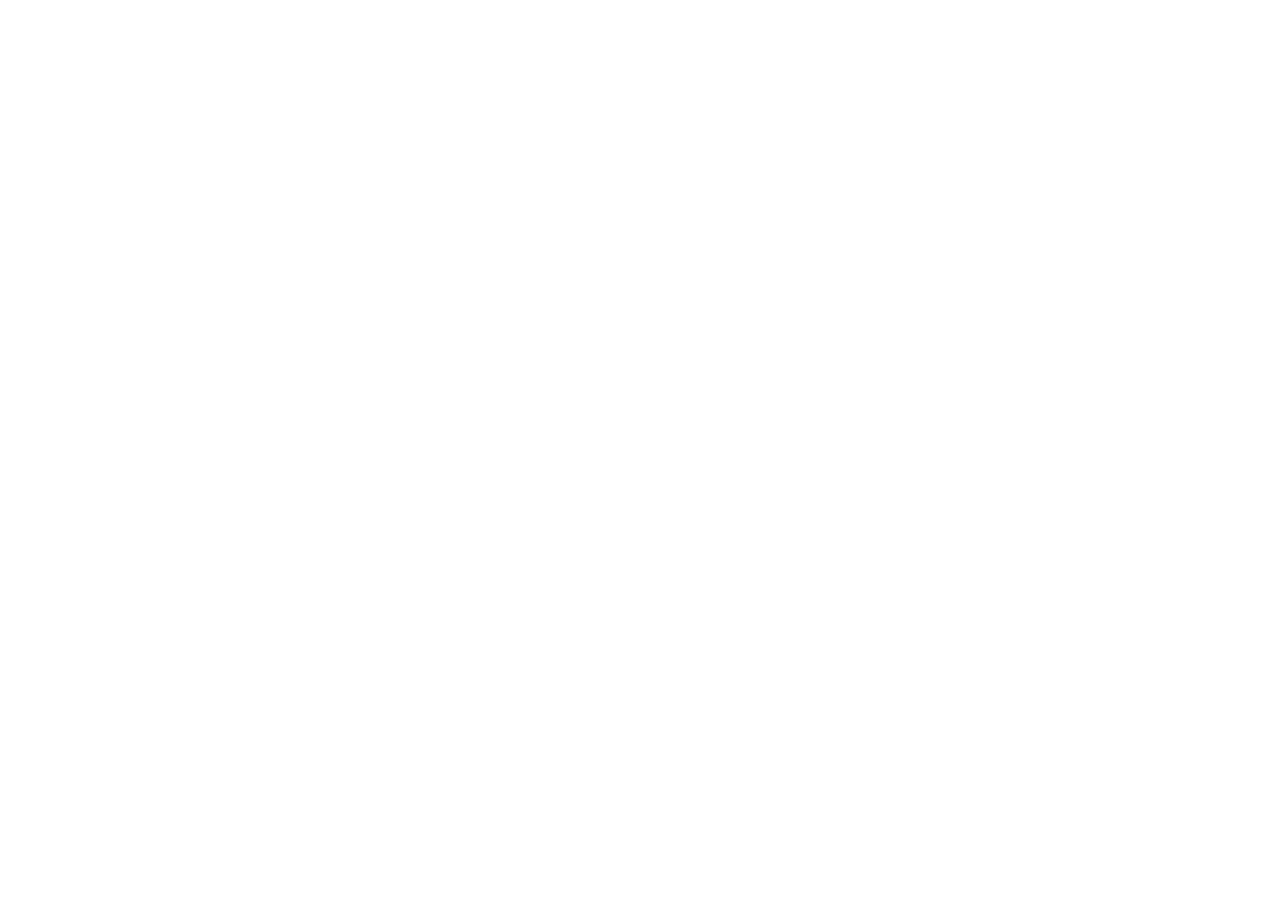
==== commit 8c58beaf: "Create index.html" ====
--- a/en/index.html
+++ b/en/index.html
@@ -1,84 +1,47 @@
-<!DOCTYPE html> <html> <head> <meta charset="utf-8" /> <meta http-equiv="Content-Type" content="text/html; charset=utf-8" /> <meta name="viewport" content="width=device-width, initial-scale=1.0" /> <!--metatextblock--> <title>Kobos-EN</title> <meta name="description" content="Kobos is an innovative company specializing in the production, import, and export of fresh strawberries as well as other fruits and vegetables. Thanks to modern greenhouse technologies and eco-friendly cultivation methods, we offer products with unmatched freshness and taste. Our services include a comprehensive supply chain, quality control, and tailoring offers to meet the individual needs of our clients." /> <meta name="keywords" content="kobos, info , owoce, firma , sprzedaz, pl, warzywa, owoce, kup, sprzedaż, kobos.info, firma, google, wyszukaj, kobos info," /> <meta property="og:url" content="https://kobos.info/en" /> <meta property="og:title" content="Kobos-EN" /> <meta property="og:description" content="Kobos is an innovative company specializing in the production, import, and export of fresh strawberries as well as other fruits and vegetables. Thanks to modern greenhouse technologies and eco-friendly cultivation methods, we offer products with unmatched freshness and taste. Our services include a comprehensive supply chain, quality control, and tailoring offers to meet the individual needs of our clients." /> <meta property="og:type" content="website" /> <meta property="og:image" content="images/tild3031-3932-4437-b536-663939386134__-__resize__504x__122222.jpg" /> <link rel="canonical" href="https://kobos.info/en"> <!--/metatextblock--> <meta name="format-detection" content="telephone=no" /> <meta http-equiv="x-dns-prefetch-control" content="on"> <link rel="dns-prefetch" href="https://ws.tildacdn.com">  <link rel="shortcut icon" href="images/tildafavicon.ico" type="image/x-icon" /> <!-- Assets --> <script src="https://neo.tildacdn.com/js/tilda-fallback-1.0.min.js" async charset="utf-8"></script> <link rel="stylesheet" href="css/tilda-grid-3.0.min.css" type="text/css" media="all" onerror="this.loaderr='y';"/> <link rel="stylesheet" href="css/tilda-blocks-page60286231.min.css?t=1734691981" type="text/css" media="all" onerror="this.loaderr='y';" /> <link rel="preconnect" href="https://fonts.gstatic.com"> <link href="https://fonts.googleapis.com/css2?family=Roboto:wght@300;400;500;700&subset=latin,cyrillic" rel="stylesheet"> <link rel="stylesheet" href="css/tilda-animation-2.0.min.css" type="text/css" media="all" onerror="this.loaderr='y';" /> <link rel="stylesheet" href="css/tilda-cover-1.0.min.css" type="text/css" media="all" onerror="this.loaderr='y';" /> <link rel="stylesheet" href="css/tilda-cards-1.0.min.css" type="text/css" media="all" onerror="this.loaderr='y';" /> <script nomodule src="js/tilda-polyfill-1.0.min.js" charset="utf-8"></script> <script type="text/javascript">function t_onReady(func) {if(document.readyState!='loading') {func();} else {document.addEventListener('DOMContentLoaded',func);}}
-function t_onFuncLoad(funcName,okFunc,time) {if(typeof window[funcName]==='function') {okFunc();} else {setTimeout(function() {t_onFuncLoad(funcName,okFunc,time);},(time||100));}}function t_throttle(fn,threshhold,scope) {return function() {fn.apply(scope||this,arguments);};}</script> <script src="js/tilda-scripts-3.0.min.js" charset="utf-8" defer onerror="this.loaderr='y';"></script> <script src="js/tilda-blocks-page60286231.min.js?t=1734691981" charset="utf-8" async onerror="this.loaderr='y';"></script> <script src="js/lazyload-1.3.min.export.js" charset="utf-8" async onerror="this.loaderr='y';"></script> <script src="js/tilda-animation-2.0.min.js" charset="utf-8" async onerror="this.loaderr='y';"></script> <script src="js/tilda-menu-1.0.min.js" charset="utf-8" async onerror="this.loaderr='y';"></script> <script src="js/tilda-cover-1.0.min.js" charset="utf-8" async onerror="this.loaderr='y';"></script> <script src="js/tilda-paint-icons.min.js" charset="utf-8" async onerror="this.loaderr='y';"></script> <script src="js/tilda-cards-1.0.min.js" charset="utf-8" async onerror="this.loaderr='y';"></script> <script src="js/tilda-skiplink-1.0.min.js" charset="utf-8" async onerror="this.loaderr='y';"></script> <script src="js/tilda-events-1.0.min.js" charset="utf-8" async onerror="this.loaderr='y';"></script> <script type="text/javascript">window.dataLayer=window.dataLayer||[];</script> <script type="text/javascript">(function() {if((/bot|google|yandex|baidu|bing|msn|duckduckbot|teoma|slurp|crawler|spider|robot|crawling|facebook/i.test(navigator.userAgent))===false&&typeof(sessionStorage)!='undefined'&&sessionStorage.getItem('visited')!=='y'&&document.visibilityState){var style=document.createElement('style');style.type='text/css';style.innerHTML='@media screen and (min-width: 980px) {.t-records {opacity: 0;}.t-records_animated {-webkit-transition: opacity ease-in-out .2s;-moz-transition: opacity ease-in-out .2s;-o-transition: opacity ease-in-out .2s;transition: opacity ease-in-out .2s;}.t-records.t-records_visible {opacity: 1;}}';document.getElementsByTagName('head')[0].appendChild(style);function t_setvisRecs(){var alr=document.querySelectorAll('.t-records');Array.prototype.forEach.call(alr,function(el) {el.classList.add("t-records_animated");});setTimeout(function() {Array.prototype.forEach.call(alr,function(el) {el.classList.add("t-records_visible");});sessionStorage.setItem("visited","y");},400);}
-document.addEventListener('DOMContentLoaded',t_setvisRecs);}})();</script></head> <body class="t-body" style="margin:0;"> <!--allrecords--> <div id="allrecords" data-tilda-export="yes" class="t-records" data-hook="blocks-collection-content-node" data-tilda-project-id="11294371" data-tilda-page-id="60286231" data-tilda-page-alias="en" data-tilda-formskey="23a54589305b6c9b0b2cc1e511294371" data-tilda-cookie="no" data-tilda-lazy="yes" data-tilda-root-zone="one"> <div id="rec842324732" class="r t-rec" style=" " data-animationappear="off" data-record-type="446"> <!-- T446 --> <div id="nav842324732marker"></div> <div
-id="nav842324732"
-class="t446 t446__positionfixed "
-style="background-color: rgba(0,0,0, 0); height:100px; " data-bgcolor-hex="#000000" data-bgcolor-rgba="rgba(0,0,0,0)" data-navmarker="nav842324732marker" data-appearoffset="" data-bgopacity-two="1" data-menushadow="" data-menushadow-css="0px 1px 3px rgba(0,0,0,0)" data-bgopacity="0" data-menu="yes" data-bgcolor-rgba-afterscroll="rgba(0,0,0,1)"> <div class="t446__maincontainer " style="height:100px;"> <div class="t446__logowrapper"> <div class="t446__logowrapper2"> <div> <div class="t446__logo t-title" field="title">Kobos</div> </div> </div> </div> <div class="t446__leftwrapper" style=" text-align: left;"> <div class="t446__leftmenuwrapper"> <ul class="t446__list t-menu__list"> <li class="t446__list_item" style="padding:0 15px 0 0;"> <a class="t-menu__link-item" href="#about" data-menu-submenu-hook="" data-menu-item-number="1">About</a> </li> <li class="t446__list_item" style="padding:0 0 0 15px;"> <a class="t-menu__link-item" href="#contacts" data-menu-submenu-hook="" data-menu-item-number="2">Contact Us</a> </li> </ul> </div> </div> <div class="t446__rightwrapper" style=" text-align: right;"> <div class="t446__rightmenuwrapper"> <ul class="t446__list t-menu__list"> </ul> </div> <div class="t446__additionalwrapper"> <div class="t-sociallinks"> <ul role="list" class="t-sociallinks__wrapper" aria-label="Social media links"> <!-- new soclinks --><li class="t-sociallinks__item t-sociallinks__item_phone"><a href="tel:+48881238861" target="_blank" rel="nofollow" aria-label="Telefon" title="Telefon" style="width: 30px; height: 30px;"><svg class="t-sociallinks__svg" role="presentation" width=30px height=30px viewBox="0 0 100 100" fill="none"
-xmlns="http://www.w3.org/2000/svg"> <path fill-rule="evenodd" clip-rule="evenodd"
-d="M50 100C77.6142 100 100 77.6142 100 50C100 22.3858 77.6142 0 50 0C22.3858 0 0 22.3858 0 50C0 77.6142 22.3858 100 50 100ZM50.0089 29H51.618C56.4915 29.0061 61.1633 30.9461 64.6073 34.3938C68.0512 37.8415 69.9856 42.5151 69.9856 47.3879V48.9968C69.9338 49.5699 69.6689 50.1027 69.2433 50.49C68.8177 50.8772 68.2623 51.0908 67.6868 51.0884H67.5029C66.8966 51.0358 66.3359 50.745 65.9437 50.2796C65.5516 49.8143 65.36 49.2124 65.4109 48.6061V47.3879C65.4109 43.7303 63.9578 40.2225 61.3711 37.6362C58.7844 35.0499 55.2761 33.597 51.618 33.597H50.3997C49.79 33.6488 49.1847 33.4563 48.7169 33.0619C48.2492 32.6675 47.9573 32.1035 47.9054 31.4939C47.8536 30.8843 48.0461 30.279 48.4406 29.8114C48.835 29.3437 49.3992 29.0518 50.0089 29ZM56.889 49.0132C56.4579 48.5821 56.2157 47.9975 56.2157 47.3879C56.2157 46.1687 55.7313 44.9994 54.869 44.1373C54.0068 43.2752 52.8374 42.7909 51.618 42.7909C51.0083 42.7909 50.4236 42.5488 49.9925 42.1177C49.5614 41.6867 49.3192 41.102 49.3192 40.4924C49.3192 39.8828 49.5614 39.2982 49.9925 38.8672C50.4236 38.4361 51.0083 38.1939 51.618 38.1939C54.0568 38.1939 56.3956 39.1626 58.1201 40.8868C59.8445 42.611 60.8133 44.9495 60.8133 47.3879C60.8133 47.9975 60.5711 48.5821 60.14 49.0132C59.7089 49.4442 59.1242 49.6864 58.5145 49.6864C57.9048 49.6864 57.3201 49.4442 56.889 49.0132ZM66.4011 69.0663L66.401 69.0846C66.3999 69.5725 66.2967 70.0547 66.0981 70.5003C65.8998 70.9451 65.611 71.3435 65.2499 71.67C64.8674 72.0182 64.4123 72.2771 63.9176 72.428C63.4516 72.5702 62.9613 72.6132 62.4782 72.5546C58.2475 72.53 53.4102 70.5344 49.1802 68.1761C44.8871 65.7827 41.0444 62.915 38.8019 60.9903L38.7681 60.9613L38.7367 60.9299C32.3303 54.5198 28.2175 46.1735 27.0362 37.186C26.9623 36.6765 27.0018 36.157 27.1519 35.6645C27.3027 35.1695 27.5615 34.7142 27.9094 34.3314C28.2397 33.9658 28.6436 33.6742 29.0944 33.4757C29.5447 33.2775 30.0316 33.1766 30.5234 33.1796H37.4967C38.299 33.1636 39.0826 33.4244 39.7156 33.9184C40.3527 34.4156 40.7979 35.1184 40.9754 35.9071L41.0038 36.0335V36.1631C41.0038 36.4901 41.0787 36.795 41.1847 37.2268C41.2275 37.4012 41.2755 37.5965 41.3256 37.8221L41.326 37.8238C41.583 38.9896 41.925 40.1351 42.3491 41.251L42.7322 42.259L38.4899 44.26L38.4846 44.2625C38.204 44.3914 37.986 44.6263 37.8784 44.9157L37.8716 44.934L37.8642 44.952C37.7476 45.236 37.7476 45.5545 37.8642 45.8385L37.9144 45.9608L37.9359 46.0912C38.0802 46.9648 38.5603 48.0981 39.4062 49.4169C40.243 50.7215 41.3964 52.1437 42.808 53.5872C45.6206 56.4634 49.3981 59.3625 53.5798 61.5387C53.8533 61.6395 54.1552 61.6343 54.4257 61.5231L54.4437 61.5157L54.462 61.5089C54.7501 61.4016 54.9842 61.1848 55.1133 60.9057L55.1148 60.9023L57.0232 56.6591L58.0397 57.03C59.1934 57.4509 60.3737 57.7947 61.5729 58.0592L61.5785 58.0605L61.5841 58.0618C62.152 58.1929 62.7727 58.3042 63.3802 58.3942L63.4231 58.4006L63.4654 58.4101C64.2537 58.5877 64.956 59.0332 65.453 59.6706C65.9429 60.2991 66.2033 61.0758 66.1916 61.8721L66.4011 69.0663Z"
-fill="#ffffff" /> </svg></a></li>&nbsp;<li class="t-sociallinks__item t-sociallinks__item_email"><a href="mailto:kobos@kobos.info?subject=Offer details." target="_blank" rel="nofollow" aria-label="Email" title="Email" style="width: 30px; height: 30px;"><svg class="t-sociallinks__svg" role="presentation" width=30px height=30px viewBox="0 0 100 100" fill="none" xmlns="http://www.w3.org/2000/svg"> <path fill-rule="evenodd" clip-rule="evenodd" d="M50 100C77.6142 100 100 77.6142 100 50C100 22.3858 77.6142 0 50 0C22.3858 0 0 22.3858 0 50C0 77.6142 22.3858 100 50 100ZM51.8276 49.2076L74.191 33.6901C73.4347 32.6649 72.2183 32 70.8466 32H29.1534C27.8336 32 26.6576 32.6156 25.8968 33.5752L47.5881 49.172C48.8512 50.0802 50.5494 50.0945 51.8276 49.2076ZM75 63.6709V37.6286L53.4668 52.57C51.1883 54.151 48.1611 54.1256 45.9095 52.5066L25 37.4719V63.6709C25 65.9648 26.8595 67.8243 29.1534 67.8243H70.8466C73.1405 67.8243 75 65.9648 75 63.6709Z" fill="#ffffff"/> </svg></a></li><!-- /new soclinks --> </ul> </div> <div class="t446__right_langs"> <div class="t446__right_buttons_wrap"> <div class="t446__right_langs_lang"> <a style="" href="http://kobos.info/">Polski</a> </div> <div class="t446__right_langs_lang"> <a style="" href="http://kobos.info/ru">Русский</a> </div> </div> </div> </div> </div> </div> </div> <style>@media screen and (max-width:980px){#rec842324732 .t446{position:static;}}</style> <script>t_onReady(function() {t_onFuncLoad('t446_checkOverflow',function() {t_onFuncLoad('t446_setLogoPadding',function(){t446_setLogoPadding('842324732');});window.addEventListener('resize',t_throttle(function() {t446_checkOverflow('842324732','100');}));window.addEventListener('load',function() {t446_checkOverflow('842324732','100');});t446_checkOverflow('842324732','100');});t_onFuncLoad('t_menu__interactFromKeyboard',function() {t_menu__interactFromKeyboard('842324732');});});t_onReady(function() {t_onFuncLoad('t_menu__highlightActiveLinks',function() {t_menu__highlightActiveLinks('.t446__list_item a');});t_onFuncLoad('t_menu__findAnchorLinks',function() {t_menu__findAnchorLinks('842324732','.t446__list_item a');});});t_onReady(function() {t_onFuncLoad('t_menu__setBGcolor',function() {t_menu__setBGcolor('842324732','.t446');window.addEventListener('resize',t_throttle(function() {t_menu__setBGcolor('842324732','.t446');}));});});t_onReady(function() {t_onFuncLoad('t_menu__changeBgOpacity',function() {t_menu__changeBgOpacity('842324732','.t446');window.addEventListener('scroll',t_throttle(function() {t_menu__changeBgOpacity('842324732','.t446');}));});});</script> <style>#rec842324732 .t-menu__link-item{}@supports (overflow:-webkit-marquee) and (justify-content:inherit){#rec842324732 .t-menu__link-item,#rec842324732 .t-menu__link-item.t-active{opacity:1 !important;}}</style> <style> #rec842324732 .t446__logowrapper2 a{font-size:36px;color:#ffffff;font-weight:600;}#rec842324732 a.t-menu__link-item{font-size:22px;color:#ffffff;font-weight:600;}#rec842324732 .t446__right_langs_lang a{font-size:22px;color:#ffffff;font-weight:600;}</style> <style> #rec842324732 .t446__logo{color:#ffffff;font-weight:600;}@media screen and (min-width:900px){#rec842324732 .t446__logo{font-size:36px;}}</style> <!--[if IE 8]> <style>#rec842324732 .t446{filter:progid:DXImageTransform.Microsoft.gradient(startColorStr='#D9000000',endColorstr='#D9000000');}</style> <![endif]--> </div> <div id="rec842324733" class="r t-rec" style=" " data-animationappear="off" data-record-type="205"> <!-- cover --> <div class="t-cover" id="recorddiv842324733"bgimgfield="img"style="height:100vh;background-image:url('images/tild3031-3932-4437-b536-663939386134__-__resize__20x__122222.jpg');"> <div class="t-cover__carrier" id="coverCarry842324733"data-content-cover-id="842324733"data-content-cover-bg="images/tild3031-3932-4437-b536-663939386134__122222.jpg"data-display-changed="true"data-content-cover-height="100vh"data-content-cover-parallax=""data-content-use-image-for-mobile-cover=""style="height:100vh;background-attachment:scroll; "itemscope itemtype="http://schema.org/ImageObject"><meta itemprop="image" content="images/tild3031-3932-4437-b536-663939386134__122222.jpg"></div> <div class="t-cover__filter" style="height:100vh;background-image: -moz-linear-gradient(top, rgba(0,0,0,0.60), rgba(0,0,0,0.70));background-image: -webkit-linear-gradient(top, rgba(0,0,0,0.60), rgba(0,0,0,0.70));background-image: -o-linear-gradient(top, rgba(0,0,0,0.60), rgba(0,0,0,0.70));background-image: -ms-linear-gradient(top, rgba(0,0,0,0.60), rgba(0,0,0,0.70));background-image: linear-gradient(top, rgba(0,0,0,0.60), rgba(0,0,0,0.70));filter: progid:DXImageTransform.Microsoft.gradient(startColorStr='#66000000', endColorstr='#4c000000');"></div> <div class="t-container"> <div class="t-width t-width_10" style="margin:0 auto;"> <div class="t-cover__wrapper t-valign_middle" style="height:100vh; position: relative;z-index:1;"> <div class="t182"> <div data-hook-content="covercontent"> <div class="t182__wrapper"> <div class="t182__title t-title t-title_xl t-animate" data-animate-style="fadeinup" data-animate-group="yes" field="title"><strong style="font-family: Roboto;">Feel the </strong>difference</div> <div class="t182__descr t-descr t-descr_lg t-animate" data-animate-style="fadeinup" data-animate-group="yes" field="descr">Experience the exceptional taste and quality of our innovative strawberries and other products, cultivated in a modern greenhouse using eco-friendly technologies.</div> </div> </div> </div> </div> </div> </div> <!-- arrow --> <div class="t-cover__arrow"><div class="t-cover__arrow-wrapper t-cover__arrow-wrapper_animated"><div class="t-cover__arrow_mobile"><svg role="presentation" class="t-cover__arrow-svg" style="fill:#ffffff;" x="0px" y="0px" width="38.417px" height="18.592px" viewBox="0 0 38.417 18.592" style="enable-background:new 0 0 38.417 18.592;"><g><path d="M19.208,18.592c-0.241,0-0.483-0.087-0.673-0.261L0.327,1.74c-0.408-0.372-0.438-1.004-0.066-1.413c0.372-0.409,1.004-0.439,1.413-0.066L19.208,16.24L36.743,0.261c0.411-0.372,1.042-0.342,1.413,0.066c0.372,0.408,0.343,1.041-0.065,1.413L19.881,18.332C19.691,18.505,19.449,18.592,19.208,18.592z"/></g></svg></div></div></div> <!-- arrow --> </div> </div> <div id="rec842324734" class="r t-rec" style=" " data-record-type="215"> <a name="about" style="font-size:0;"></a> </div> <div id="rec842324735" class="r t-rec t-rec_pt_60 t-rec_pb_90" style="padding-top:60px;padding-bottom:90px; " data-record-type="486"> <!-- T486 --> <div class="t486"> <div class="t-container"> <div class="t486__top t-col t-col_6 "> <div class="t486__textwrapper t-align_left"> <div class="t486__content t-valign_middle"> <div class="t486__box"> <div class="t486__title t-title t-title_xs " field="title">About us</div> <div class="t486__descr t-descr t-descr_md " field="descr"><br />We specialize in the production, import, and export of fresh and healthy strawberries, as well as other fruits and vegetables. By combining modern technologies with eco-friendly solutions, we deliver products of the highest quality. Join us in a business partnership built on trust and innovation!</div> </div> </div> </div> </div> <div class="t-col t-col_5 "> <div class="t486__imgcontainer"> <div class="t486__row"> <div class="t486__imgwrapper" itemscope itemtype="http://schema.org/ImageObject"> <meta itemprop="image" content="images/tild3465-3631-4432-a630-343834353462__fotolia_70254094_s-8.jpg"> <div class="t486__blockimg t-bgimg" data-original="images/tild3465-3631-4432-a630-343834353462__fotolia_70254094_s-8.jpg"
-bgimgfield="img"
-style="background-image:url('images/tild3465-3631-4432-a630-343834353462__-__resizeb__20x__fotolia_70254094_s-8.jpg');"></div> <div class="t486__separator"></div> </div> <div class="t486__imgwrapper" itemscope itemtype="http://schema.org/ImageObject"> <meta itemprop="image" content="images/tild3261-6364-4937-b738-353063343534__131-bor-wki-i-ich-le.jpg"> <div class="t486__blockimg t-bgimg" data-original="images/tild3261-6364-4937-b738-353063343534__131-bor-wki-i-ich-le.jpg"
-bgimgfield="img2"
-style="background-image:url('images/tild3261-6364-4937-b738-353063343534__-__resizeb__20x__131-bor-wki-i-ich-le.jpg');"></div> <div class="t486__separator"></div> </div> </div> <div class="t486__row t486__row_last"> <div class="t486__imgwrapper" itemscope itemtype="http://schema.org/ImageObject"> <meta itemprop="image" content="images/tild6562-3061-4133-b938-626164393733__maliny.jpg"> <div class="t486__blockimg t-bgimg" data-original="images/tild6562-3061-4133-b938-626164393733__maliny.jpg"
-bgimgfield="img3"
-style="background-image:url('images/tild6562-3061-4133-b938-626164393733__-__resizeb__20x__maliny.jpg');"></div> <div class="t486__separator"></div> </div> <div class="t486__imgwrapper" itemscope itemtype="http://schema.org/ImageObject"> <meta itemprop="image" content="images/tild3063-3661-4535-b064-386335343566__12333.jpg"> <div class="t486__blockimg t-bgimg" data-original="images/tild3063-3661-4535-b064-386335343566__12333.jpg"
-bgimgfield="img4"
-style="background-image:url('images/tild3063-3661-4535-b064-386335343566__-__resizeb__20x__12333.jpg');"></div> <div class="t486__separator"></div> </div> </div> </div> </div> </div> </div> <script>t_onReady(function() {t_onFuncLoad('t486_setHeight',function() {window.addEventListener('resize',t_throttle(function() {t486_setHeight('842324735');}));t486_setHeight('842324735');var rec=document.querySelector('#rec842324735');if(rec) {var wrapper=rec.querySelector('.t486');if(wrapper) {wrapper.addEventListener('displayChanged',function() {t486_setHeight('842324735');});}}});});</script> <style> #rec842324735 .t486__title{color:#000000;}#rec842324735 .t486__descr{color:#000000;}</style> </div> <div id="rec842324736" class="r t-rec t-rec_pb_45" style="padding-bottom:45px;background-color:#ffffff; " data-record-type="508" data-bg-color="#ffffff"> <!-- t508 --> <div class="t508"> <div class="t-section__container t-container t-container_flex"> <div class="t-col t-col_12 "> <div
-class="t-section__title t-title t-title_xs t-align_center t-margin_auto"
-field="btitle">
-What sets us apart?
-</div> <div
-class="t-section__descr t-descr t-descr_xl t-align_center t-margin_auto"
-field="bdescr">
-We invite you to discover the key elements that set us apart. From cutting-edge greenhouse technology to our commitment to sustainability, explore the features that make our products the best on the market.
-</div> </div> </div> <style>.t-section__descr {max-width:560px;}#rec842324736 .t-section__title {margin-bottom:40px;}#rec842324736 .t-section__descr {margin-bottom:90px;}@media screen and (max-width:960px) {#rec842324736 .t-section__title {margin-bottom:20px;}#rec842324736 .t-section__descr {margin-bottom:45px;}}</style> <ul role="list" class="t508__container t-container"> <li class="t-col t-col_6 t-prefix_3 t-item t-list__item "> <div class="t-cell t-valign_top"> <div class="t508__bgimg t-bgimg"
-imgfield="li_img__1476889049104" data-original="images/lib__icons__tilda__recycle_eco_leaf.svg" data-color="#f5914f"
-style=" background-image: url('images/lib__icons__tilda__recycle_eco_leaf.svg');"
-itemscope itemtype="http://schema.org/ImageObject"> <meta itemprop="image" content="images/lib__icons__tilda__recycle_eco_leaf.svg"> </div> </div> <div class="t508__textwrapper t-cell t-valign_top"> <div class="t-name t-name_md t508__bottommargin" field="li_title__1476889049104">Modern greenhouse technology</div> <div class="t508__descr t-descr t-descr_sm" field="li_descr__1476889049104">Our modern greenhouses utilize the latest technology to ensure optimal growing conditions, resulting in the superior quality of our products.</div> </div> </li> <li class="t-col t-col_6 t-prefix_3 t-item t-list__item "> <div class="t-cell t-valign_top"> <div class="t508__bgimg t-bgimg"
-imgfield="li_img__1476889075209" data-original="images/lib__tildaicon__32663364-6535-4231-b066-646430336266__quality.svg" data-color="#f5914f"
-style=" background-image: url('images/lib__tildaicon__32663364-6535-4231-b066-646430336266__quality.svg');"
-itemscope itemtype="http://schema.org/ImageObject"> <meta itemprop="image" content="images/lib__tildaicon__32663364-6535-4231-b066-646430336266__quality.svg"> </div> </div> <div class="t508__textwrapper t-cell t-valign_top"> <div class="t-name t-name_md t508__bottommargin" field="li_title__1476889075209">Sustainable development</div> <div class="t508__descr t-descr t-descr_sm" field="li_descr__1476889075209">We prioritize eco-friendly farming methods, minimizing our environmental impact and fostering a sustainable future.</div> </div> </li> <li class="t-col t-col_6 t-prefix_3 t-item t-list__item "> <div class="t-cell t-valign_top"> <div class="t508__bgimg t-bgimg"
-imgfield="li_img__1476889079427" data-original="images/lib__icons__tilda__bag_cart.svg" data-color="#f5914f"
-style=" background-image: url('images/lib__icons__tilda__bag_cart.svg');"
-itemscope itemtype="http://schema.org/ImageObject"> <meta itemprop="image" content="images/lib__icons__tilda__bag_cart.svg"> </div> </div> <div class="t508__textwrapper t-cell t-valign_top"> <div class="t-name t-name_md t508__bottommargin" field="li_title__1476889079427">Unmatched freshness</div> <div class="t508__descr t-descr t-descr_sm" field="li_descr__1476889079427">Our strawberries are harvested at peak ripeness and delivered directly to you, ensuring maximum freshness and flavor.</div> </div> </li> </ul> </div> <script>t_onReady(function() {t_onFuncLoad('t__paintIcons',function() {t__paintIcons('842324736','.t508__img, .t508__bgimg');});});</script> </div> <div id="rec842324737" class="r t-rec t-rec_pt_60 t-rec_pb_30" style="padding-top:60px;padding-bottom:30px;background-color:#f5f5f5; " data-animationappear="off" data-record-type="844" data-bg-color="#f5f5f5"> <!-- t844 --> <div class="t844"> <div class="t-section__container t-container t-container_flex"> <div class="t-col t-col_12 "> <div
-class="t-section__title t-title t-title_xs t-align_center t-margin_auto"
-field="btitle">
-Services for a fresh and healthy future
-</div> </div> </div> <style>.t-section__descr {max-width:560px;}#rec842324737 .t-section__title {margin-bottom:90px;}#rec842324737 .t-section__descr {}@media screen and (max-width:960px) {#rec842324737 .t-section__title {margin-bottom:45px;}}</style> <div class="t844__container t-card__container t-container"> <div class="t-card__col t-card__col_withoutbtn t844__col t-col t-col_4 t-align_center t-item"> <img class="t844__img t-img"
-src="images/lib__icons__tilda__box_delivery.svg"
-imgfield="li_img__6324642165530"
-style="width:80px;" alt=""> <div class="t844__wrappercenter"> <div class="t-card__title t-heading t-heading_md" field="li_title__6324642165530">
-Import and export of fresh fruits and vegetables
-</div> <div class="t-card__descr t-descr t-descr_sm" field="li_descr__6324642165530">
-We connect farmers and consumers worldwide, ensuring a seamless supply chain of high-quality products.
-</div> </div> </div> <div class="t-card__col t-card__col_withoutbtn t844__col t-col t-col_4 t-align_center t-item"> <img class="t844__img t-img"
-src="images/lib__icons__tilda__recycle_eco_leaf.svg"
-imgfield="li_img__6324642165531"
-style="width:80px;" alt=""> <div class="t844__wrappercenter"> <div class="t-card__title t-heading t-heading_md" field="li_title__6324642165531">
-We focus on eco-friendly production and sourcing methods.
-</div> <div class="t-card__descr t-descr t-descr_sm" field="li_descr__6324642165531">
-We collaborate with farms that care for the environment to provide healthy food for everyone.
-</div> </div> </div> <div class="t-card__col t-card__col_withoutbtn t844__col t-col t-col_4 t-align_center t-item"> <img class="t844__img t-img"
-src="images/lib__icons__tilda__wi-fi_wifi_network_internet.svg"
-imgfield="li_img__6324642165532"
-style="width:80px;" alt=""> <div class="t844__wrappercenter"> <div class="t-card__title t-heading t-heading_md" field="li_title__6324642165532">
-We utilize modern technologies for optimal storage and distribution.
-</div> <div class="t-card__descr t-descr t-descr_sm" field="li_descr__6324642165532">
-Thanks to advanced technologies, we ensure the freshness and quality of our products from farm to table.
-</div> </div> </div> <div class="t-clear t844__separator" style=""></div> <div class="t-card__col t-card__col_withoutbtn t844__col t-col t-col_4 t-align_center t-item"> <img class="t844__img t-img"
-src="images/lib__icons__tilda__guarantee.svg"
-imgfield="li_img__6324642165533"
-style="width:80px;" alt=""> <div class="t844__wrappercenter"> <div class="t-card__title t-heading t-heading_md" field="li_title__6324642165533">
-We guarantee quality control and traceability.
-</div> <div class="t-card__descr t-descr t-descr_sm" field="li_descr__6324642165533">
-We implement rigorous quality controls and transparent traceability systems to ensure complete safety and peace of mind.
-</div> </div> </div> <div class="t-card__col t-card__col_withoutbtn t844__col t-col t-col_4 t-align_center t-item"> <img class="t844__img t-img"
-src="images/lib__icons__tilda__group_team_people.svg"
-imgfield="li_img__6324642165534"
-style="width:80px;" alt=""> <div class="t844__wrappercenter"> <div class="t-card__title t-heading t-heading_md" field="li_title__6324642165534">
-We tailor our services to your needs.
-</div> <div class="t-card__descr t-descr t-descr_sm" field="li_descr__6324642165534">
-We offer solutions tailored to the individual needs of our clients, from private individuals to large retail chains.
-</div> </div> </div> <div class="t-card__col t-card__col_withoutbtn t844__col t-col t-col_4 t-align_center t-item"> <img class="t844__img t-img"
-src="images/lib__icons__tilda__kid_boy_person.svg"
-imgfield="li_img__6324642165535"
-style="width:80px;" alt=""> <div class="t844__wrappercenter"> <div class="t-card__title t-heading t-heading_md" field="li_title__6324642165535">
-We promote healthy eating habits.
-</div> <div class="t-card__descr t-descr t-descr_sm" field="li_descr__6324642165535">
-We aim to provide access to fresh, healthy, and eco-friendly products to create a healthier world.
-</div> </div> </div> </div> </div> <script>t_onReady(function() {t_onFuncLoad('t844_init',function() {t844_init('842324737');});});</script> </div> <div id="rec842324738" class="r t-rec" style=" " data-record-type="215"> <a name="contacts" style="font-size:0;"></a> </div> <div id="rec842324739" class="r t-rec t-rec_pt_60 t-rec_pb_60" style="padding-top:60px;padding-bottom:60px;background-color:#f5f5f5; " data-record-type="551" data-bg-color="#f5f5f5"> <!-- t551--> <div class="t551"> <div class="t-container"> <div class="t-col t-col_6 t-prefix_3 t-align_center"> <div class="t551__title t-name t-name_xs" field="title" data-animate-order="1">Contact us and ask about details or any burning questions!</div> <div class="t551__contacts t-title t-title_xxs" field="text" data-animate-order="2" data-animate-delay="0.3"><strong>Mobile: </strong>+48881238861<br /><strong>Email: </strong><a href="mailto:kobos@kobos.info" style="font-weight: 400;">kobos@kobos.info</a><span style="font-weight: 400;"> </span></div> <div class="t-sociallinks"> <ul role="list" class="t-sociallinks__wrapper" aria-label="Social media links"> <!-- new soclinks --><li class="t-sociallinks__item t-sociallinks__item_phone"><a href="tel:+48881238861" target="_blank" rel="nofollow" aria-label="Telefon" title="Telefon" style="width: 48px; height: 48px;"><svg class="t-sociallinks__svg" role="presentation" width=48px height=48px viewBox="0 0 100 100" fill="none"
-xmlns="http://www.w3.org/2000/svg"> <path fill-rule="evenodd" clip-rule="evenodd"
-d="M50 100C77.6142 100 100 77.6142 100 50C100 22.3858 77.6142 0 50 0C22.3858 0 0 22.3858 0 50C0 77.6142 22.3858 100 50 100ZM50.0089 29H51.618C56.4915 29.0061 61.1633 30.9461 64.6073 34.3938C68.0512 37.8415 69.9856 42.5151 69.9856 47.3879V48.9968C69.9338 49.5699 69.6689 50.1027 69.2433 50.49C68.8177 50.8772 68.2623 51.0908 67.6868 51.0884H67.5029C66.8966 51.0358 66.3359 50.745 65.9437 50.2796C65.5516 49.8143 65.36 49.2124 65.4109 48.6061V47.3879C65.4109 43.7303 63.9578 40.2225 61.3711 37.6362C58.7844 35.0499 55.2761 33.597 51.618 33.597H50.3997C49.79 33.6488 49.1847 33.4563 48.7169 33.0619C48.2492 32.6675 47.9573 32.1035 47.9054 31.4939C47.8536 30.8843 48.0461 30.279 48.4406 29.8114C48.835 29.3437 49.3992 29.0518 50.0089 29ZM56.889 49.0132C56.4579 48.5821 56.2157 47.9975 56.2157 47.3879C56.2157 46.1687 55.7313 44.9994 54.869 44.1373C54.0068 43.2752 52.8374 42.7909 51.618 42.7909C51.0083 42.7909 50.4236 42.5488 49.9925 42.1177C49.5614 41.6867 49.3192 41.102 49.3192 40.4924C49.3192 39.8828 49.5614 39.2982 49.9925 38.8672C50.4236 38.4361 51.0083 38.1939 51.618 38.1939C54.0568 38.1939 56.3956 39.1626 58.1201 40.8868C59.8445 42.611 60.8133 44.9495 60.8133 47.3879C60.8133 47.9975 60.5711 48.5821 60.14 49.0132C59.7089 49.4442 59.1242 49.6864 58.5145 49.6864C57.9048 49.6864 57.3201 49.4442 56.889 49.0132ZM66.4011 69.0663L66.401 69.0846C66.3999 69.5725 66.2967 70.0547 66.0981 70.5003C65.8998 70.9451 65.611 71.3435 65.2499 71.67C64.8674 72.0182 64.4123 72.2771 63.9176 72.428C63.4516 72.5702 62.9613 72.6132 62.4782 72.5546C58.2475 72.53 53.4102 70.5344 49.1802 68.1761C44.8871 65.7827 41.0444 62.915 38.8019 60.9903L38.7681 60.9613L38.7367 60.9299C32.3303 54.5198 28.2175 46.1735 27.0362 37.186C26.9623 36.6765 27.0018 36.157 27.1519 35.6645C27.3027 35.1695 27.5615 34.7142 27.9094 34.3314C28.2397 33.9658 28.6436 33.6742 29.0944 33.4757C29.5447 33.2775 30.0316 33.1766 30.5234 33.1796H37.4967C38.299 33.1636 39.0826 33.4244 39.7156 33.9184C40.3527 34.4156 40.7979 35.1184 40.9754 35.9071L41.0038 36.0335V36.1631C41.0038 36.4901 41.0787 36.795 41.1847 37.2268C41.2275 37.4012 41.2755 37.5965 41.3256 37.8221L41.326 37.8238C41.583 38.9896 41.925 40.1351 42.3491 41.251L42.7322 42.259L38.4899 44.26L38.4846 44.2625C38.204 44.3914 37.986 44.6263 37.8784 44.9157L37.8716 44.934L37.8642 44.952C37.7476 45.236 37.7476 45.5545 37.8642 45.8385L37.9144 45.9608L37.9359 46.0912C38.0802 46.9648 38.5603 48.0981 39.4062 49.4169C40.243 50.7215 41.3964 52.1437 42.808 53.5872C45.6206 56.4634 49.3981 59.3625 53.5798 61.5387C53.8533 61.6395 54.1552 61.6343 54.4257 61.5231L54.4437 61.5157L54.462 61.5089C54.7501 61.4016 54.9842 61.1848 55.1133 60.9057L55.1148 60.9023L57.0232 56.6591L58.0397 57.03C59.1934 57.4509 60.3737 57.7947 61.5729 58.0592L61.5785 58.0605L61.5841 58.0618C62.152 58.1929 62.7727 58.3042 63.3802 58.3942L63.4231 58.4006L63.4654 58.4101C64.2537 58.5877 64.956 59.0332 65.453 59.6706C65.9429 60.2991 66.2033 61.0758 66.1916 61.8721L66.4011 69.0663Z"
-fill="#f5914f" /> </svg></a></li>&nbsp;<li class="t-sociallinks__item t-sociallinks__item_email"><a href="mailto:kobos@kobos.info?subject=Offer details." target="_blank" rel="nofollow" aria-label="Email" title="Email" style="width: 48px; height: 48px;"><svg class="t-sociallinks__svg" role="presentation" width=48px height=48px viewBox="0 0 100 100" fill="none" xmlns="http://www.w3.org/2000/svg"> <path fill-rule="evenodd" clip-rule="evenodd" d="M50 100C77.6142 100 100 77.6142 100 50C100 22.3858 77.6142 0 50 0C22.3858 0 0 22.3858 0 50C0 77.6142 22.3858 100 50 100ZM51.8276 49.2076L74.191 33.6901C73.4347 32.6649 72.2183 32 70.8466 32H29.1534C27.8336 32 26.6576 32.6156 25.8968 33.5752L47.5881 49.172C48.8512 50.0802 50.5494 50.0945 51.8276 49.2076ZM75 63.6709V37.6286L53.4668 52.57C51.1883 54.151 48.1611 54.1256 45.9095 52.5066L25 37.4719V63.6709C25 65.9648 26.8595 67.8243 29.1534 67.8243H70.8466C73.1405 67.8243 75 65.9648 75 63.6709Z" fill="#f5914f"/> </svg></a></li><!-- /new soclinks --> </ul> </div> </div> </div> </div> </div> <div id="rec842324740" class="r t-rec" style=" " data-record-type="394"> <style>#allrecords .t-text a:not(.t-card__link),#allrecords .t-descr a:not(.t-card__link),#allrecords .t-heading a:not(.t-card__link):not(.t-feed__link),#allrecords .t-title a:not(.t-card__link),#allrecords .t-impact-text a:not(.t-card__link),#allrecords .t-text-impact a:not(.t-card__link),#allrecords .t-name:not(.t-feed__parts-switch-btn) a:not(.t794__typo):not(.t-menusub__link-item):not(.t-card__link):not(.t-feed__link),#allrecords .t-uptitle a:not(.t-card__link){color:inherit;font-weight:inherit;border-bottom:2px solid #f5914f;-webkit-box-shadow:inset 0px -1px 0px 0px #f5914f;-moz-box-shadow:inset 0px -1px 0px 0px #f5914f;box-shadow:inset 0px -1px 0px 0px #f5914f;}</style> </div> </div> <!--/allrecords--> <!-- Tilda copyright. Don't remove this line --><div class="t-tildalabel " id="tildacopy" data-tilda-sign="11294371#60286231"><a href="https://tilda.cc/" class="t-tildalabel__link"><div class="t-tildalabel__wrapper"><div class="t-tildalabel__txtleft">Made on </div><div class="t-tildalabel__wrapimg"><img src="images/tildacopy.png" class="t-tildalabel__img" fetchpriority="low" alt=""></div><div class="t-tildalabel__txtright">Tilda</div></div></a></div> <!-- Stat --> <script type="text/javascript">if(!window.mainTracker) {window.mainTracker='tilda';}
-window.tildastatcookie='no';setTimeout(function(){(function(d,w,k,o,g) {var n=d.getElementsByTagName(o)[0],s=d.createElement(o),f=function(){n.parentNode.insertBefore(s,n);};s.type="text/javascript";s.async=true;s.key=k;s.id="tildastatscript";s.src=g;if(w.opera=="[object Opera]") {d.addEventListener("DOMContentLoaded",f,false);} else {f();}})(document,window,'2a938a41c4926d919475858b962ac813','script','js/tilda-stat-1.0.min.js');},2000);</script> </body> </html>
+<!DOCTYPE html>
+<html>
+<head>
+    <meta charset="utf-8" />
+    <meta http-equiv="Content-Type" content="text/html; charset=utf-8" />
+    <meta name="viewport" content="width=device-width, initial-scale=1.0" />
+    <!--metatextblock-->
+    <title>Kobos-EN</title>
+    <meta name="description" content="Kobos is an innovative company specializing in the production, import, and export of fresh strawberries as well as other fruits and vegetables. Thanks to modern greenhouse technologies and eco-friendly cultivation methods, we offer products with unmatched freshness and taste. Our services include a comprehensive supply chain, quality control, and tailoring offers to meet the individual needs of our clients." />
+    <meta name="keywords" content="kobos, info , owoce, firma , sprzedaz, pl, warzywa, owoce, kup, sprzedaż, kobos.info, firma, google, wyszukaj, kobos info," />
+    <meta property="og:url" content="https://kobos.info/en" />
+    <meta property="og:title" content="Kobos-EN" />
+    <meta property="og:description" content="Kobos is an innovative company specializing in the production, import, and export of fresh strawberries as well as other fruits and vegetables. Thanks to modern greenhouse technologies and eco-friendly cultivation methods, we offer products with unmatched freshness and taste. Our services include a comprehensive supply chain, quality control, and tailoring offers to meet the individual needs of our clients." />
+    <meta property="og:type" content="website" />
+    <meta property="og:image" content="https://daxelovski.github.io/images/tild3031-3932-4437-b536-663939386134__-__resize__504x__122222.jpg" />
+    <link rel="canonical" href="https://kobos.info/en">
+    <!--/metatextblock-->
+    <meta name="format-detection" content="telephone=no" />
+    <meta http-equiv="x-dns-prefetch-control" content="on">
+    <link rel="dns-prefetch" href="https://ws.tildacdn.com">
+    <link rel="shortcut icon" href="https://daxelovski.github.io/images/tildafavicon.ico" type="image/x-icon" />
+    <!-- Assets -->
+    <script src="https://neo.tildacdn.com/js/tilda-fallback-1.0.min.js" async charset="utf-8"></script>
+    <link rel="stylesheet" href="https://daxelovski.github.io/css/tilda-grid-3.0.min.css" type="text/css" media="all" onerror="this.loaderr='y';" />
+    <link rel="stylesheet" href="https://daxelovski.github.io/css/tilda-blocks-page60286231.min.css?t=1734691981" type="text/css" media="all" onerror="this.loaderr='y';" />
+    <link rel="preconnect" href="https://fonts.gstatic.com">
+    <link href="https://fonts.googleapis.com/css2?family=Roboto:wght@300;400;500;700&subset=latin,cyrillic" rel="stylesheet">
+    <link rel="stylesheet" href="https://daxelovski.github.io/css/tilda-animation-2.0.min.css" type="text/css" media="all" onerror="this.loaderr='y';" />
+    <link rel="stylesheet" href="https://daxelovski.github.io/css/tilda-cover-1.0.min.css" type="text/css" media="all" onerror="this.loaderr='y';" />
+    <link rel="stylesheet" href="https://daxelovski.github.io/css/tilda-cards-1.0.min.css" type="text/css" media="all" onerror="this.loaderr='y';" />
+    <script nomodule src="https://daxelovski.github.io/js/tilda-polyfill-1.0.min.js" charset="utf-8"></script>
+    <script type="text/javascript">function t_onReady(func) {if(document.readyState!='loading') {func();} else {document.addEventListener('DOMContentLoaded',func);}}</script>
+    <script src="https://daxelovski.github.io/js/tilda-scripts-3.0.min.js" charset="utf-8" defer onerror="this.loaderr='y';"></script>
+    <script src="https://daxelovski.github.io/js/tilda-blocks-page60286231.min.js?t=1734691981" charset="utf-8" async onerror="this.loaderr='y';"></script>
+    <script src="https://daxelovski.github.io/js/lazyload-1.3.min.export.js" charset="utf-8" async onerror="this.loaderr='y';"></script>
+    <script src="https://daxelovski.github.io/js/tilda-animation-2.0.min.js" charset="utf-8" async onerror="this.loaderr='y';"></script>
+    <script src="https://daxelovski.github.io/js/tilda-menu-1.0.min.js" charset="utf-8" async onerror="this.loaderr='y';"></script>
+    <script src="https://daxelovski.github.io/js/tilda-cover-1.0.min.js" charset="utf-8" async onerror="this.loaderr='y';"></script>
+    <script src="https://daxelovski.github.io/js/tilda-paint-icons.min.js" charset="utf-8" async onerror="this.loaderr='y';"></script>
+    <script src="https://daxelovski.github.io/js/tilda-cards-1.0.min.js" charset="utf-8" async onerror="this.loaderr='y';"></script>
+    <script src="https://daxelovski.github.io/js/tilda-skiplink-1.0.min.js" charset="utf-8" async onerror="this.loaderr='y';"></script>
+    <script src="https://daxelovski.github.io/js/tilda-events-1.0.min.js" charset="utf-8" async onerror="this.loaderr='y';"></script>
+</head>
+<body class="t-body" style="margin:0;">
+    <!-- Add your body content here -->
+</body>
+</html>
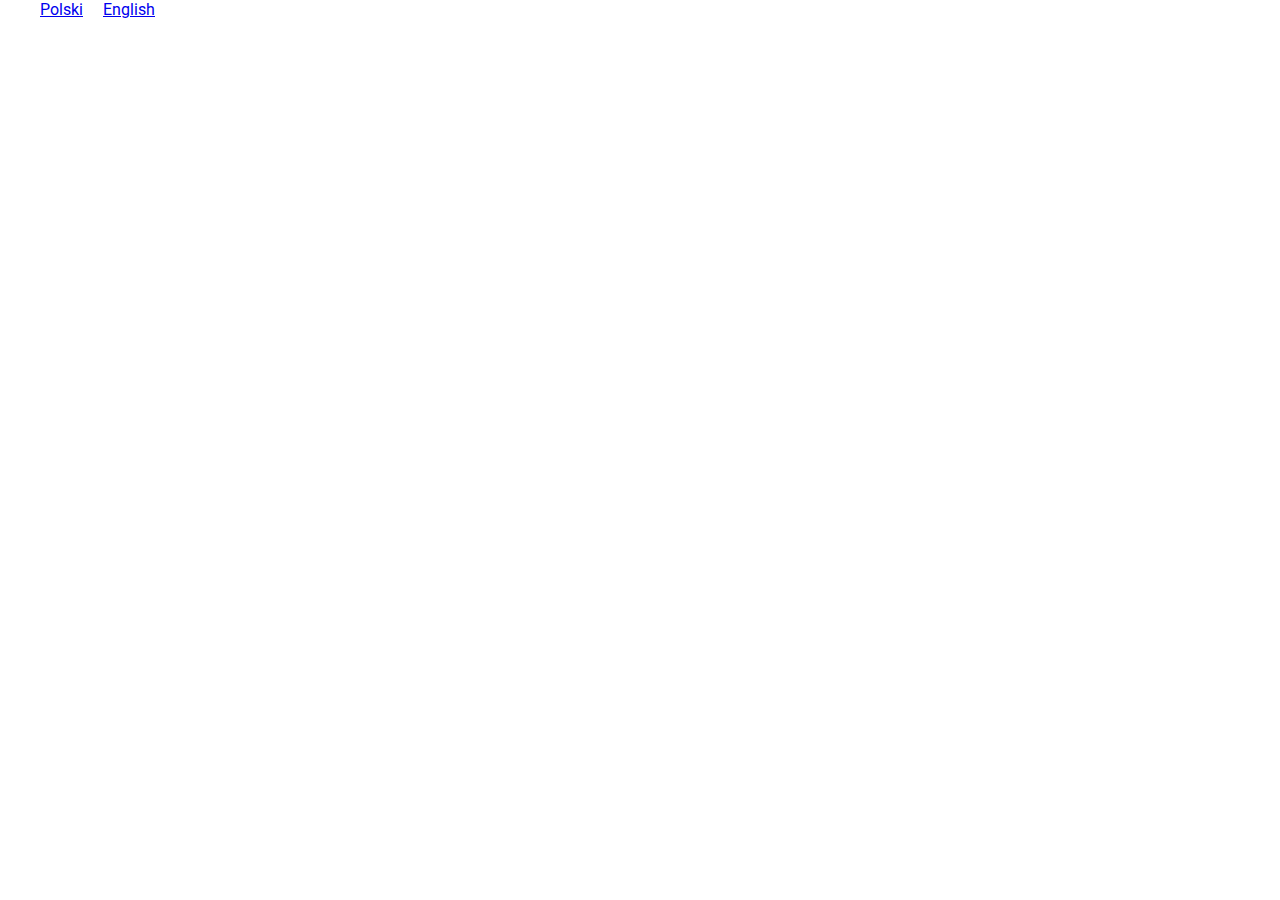
==== commit 4370120f: "body change" ====
--- a/en/index.html
+++ b/en/index.html
@@ -42,6 +42,13 @@
     <script src="https://daxelovski.github.io/js/tilda-events-1.0.min.js" charset="utf-8" async onerror="this.loaderr='y';"></script>
 </head>
 <body class="t-body" style="margin:0;">
-    <!-- Add your body content here -->
+<div class="t446__right_langs">
+    <div class="t446__right_langs_lang">
+        <a style="" href="https://daxelovski.github.io/">Polski</a>
+    </div>
+    <div class="t446__right_langs_lang">
+        <a style="" href="https://daxelovski.github.io/en/">English</a>
+    </div>
+</div>
 </body>
 </html>
